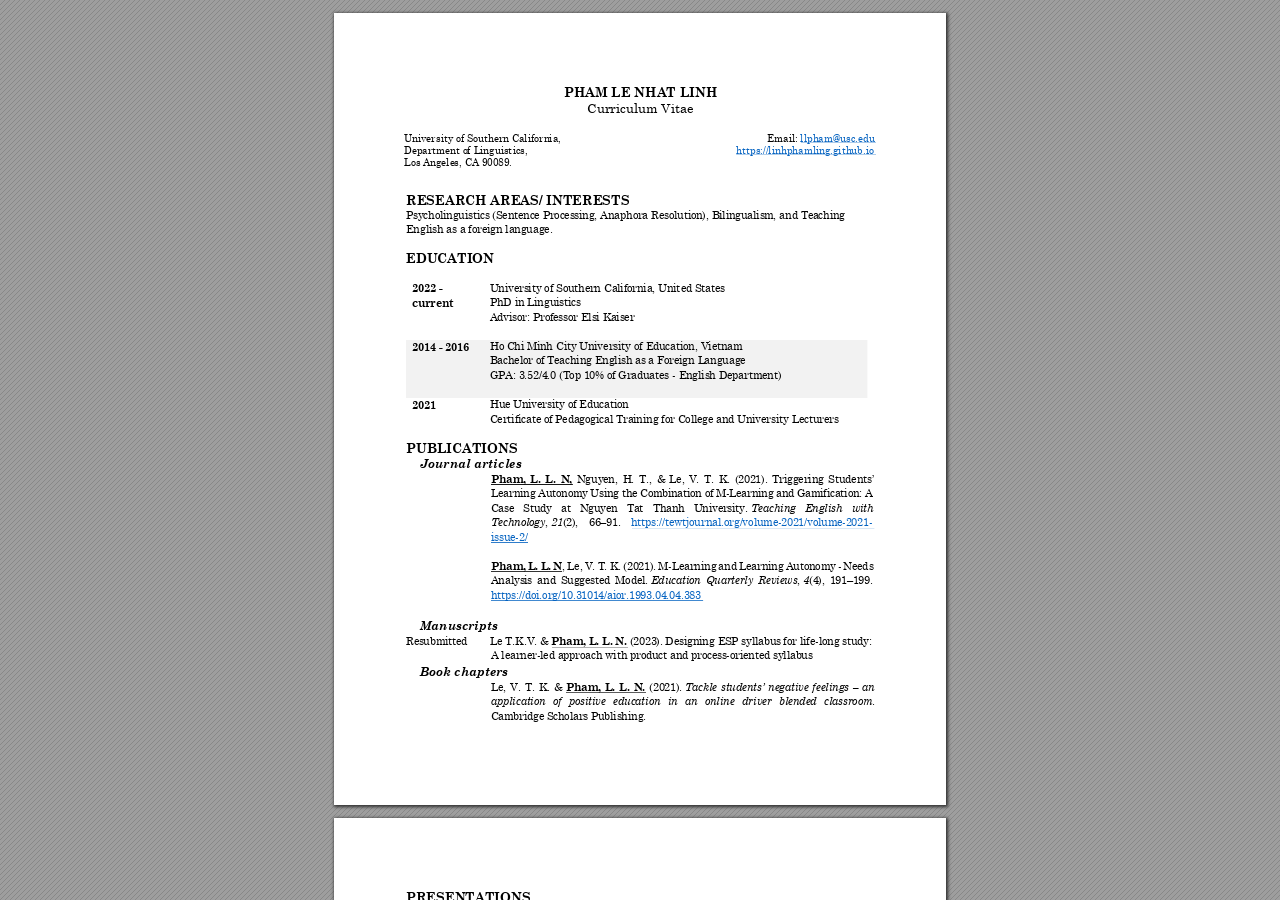
==== PHAM-LE-NHAT-LINH-CV1.html @ ff9202f0 "Add files via upload" ====
<!DOCTYPE html>
<!-- Created by pdf2htmlEX (https://github.com/pdf2htmlEX/pdf2htmlEX) -->
<html xmlns="http://www.w3.org/1999/xhtml">
<head>
<meta charset="utf-8"/>
<meta name="generator" content="pdf2htmlEX"/>
<meta http-equiv="X-UA-Compatible" content="IE=edge,chrome=1"/>
<style type="text/css">
/*! 
 * Base CSS for pdf2htmlEX
 * Copyright 2012,2013 Lu Wang <coolwanglu@gmail.com> 
 * https://github.com/pdf2htmlEX/pdf2htmlEX/blob/master/share/LICENSE
 */#sidebar{position:absolute;top:0;left:0;bottom:0;width:250px;padding:0;margin:0;overflow:auto}#page-container{position:absolute;top:0;left:0;margin:0;padding:0;border:0}@media screen{#sidebar.opened+#page-container{left:250px}#page-container{bottom:0;right:0;overflow:auto}.loading-indicator{display:none}.loading-indicator.active{display:block;position:absolute;width:64px;height:64px;top:50%;left:50%;margin-top:-32px;margin-left:-32px}.loading-indicator img{position:absolute;top:0;left:0;bottom:0;right:0}}@media print{@page{margin:0}html{margin:0}body{margin:0;-webkit-print-color-adjust:exact}#sidebar{display:none}#page-container{width:auto;height:auto;overflow:visible;background-color:transparent}.d{display:none}}.pf{position:relative;background-color:white;overflow:hidden;margin:0;border:0}.pc{position:absolute;border:0;padding:0;margin:0;top:0;left:0;width:100%;height:100%;overflow:hidden;display:block;transform-origin:0 0;-ms-transform-origin:0 0;-webkit-transform-origin:0 0}.pc.opened{display:block}.bf{position:absolute;border:0;margin:0;top:0;bottom:0;width:100%;height:100%;-ms-user-select:none;-moz-user-select:none;-webkit-user-select:none;user-select:none}.bi{position:absolute;border:0;margin:0;-ms-user-select:none;-moz-user-select:none;-webkit-user-select:none;user-select:none}@media print{.pf{margin:0;box-shadow:none;page-break-after:always;page-break-inside:avoid}@-moz-document url-prefix(){.pf{overflow:visible;border:1px solid #fff}.pc{overflow:visible}}}.c{position:absolute;border:0;padding:0;margin:0;overflow:hidden;display:block}.t{position:absolute;white-space:pre;font-size:1px;transform-origin:0 100%;-ms-transform-origin:0 100%;-webkit-transform-origin:0 100%;unicode-bidi:bidi-override;-moz-font-feature-settings:"liga" 0}.t:after{content:''}.t:before{content:'';display:inline-block}.t span{position:relative;unicode-bidi:bidi-override}._{display:inline-block;color:transparent;z-index:-1}::selection{background:rgba(127,255,255,0.4)}::-moz-selection{background:rgba(127,255,255,0.4)}.pi{display:none}.d{position:absolute;transform-origin:0 100%;-ms-transform-origin:0 100%;-webkit-transform-origin:0 100%}.it{border:0;background-color:rgba(255,255,255,0.0)}.ir:hover{cursor:pointer}</style>
<style type="text/css">
/*! 
 * Fancy styles for pdf2htmlEX
 * Copyright 2012,2013 Lu Wang <coolwanglu@gmail.com> 
 * https://github.com/pdf2htmlEX/pdf2htmlEX/blob/master/share/LICENSE
 */@keyframes fadein{from{opacity:0}to{opacity:1}}@-webkit-keyframes fadein{from{opacity:0}to{opacity:1}}@keyframes swing{0{transform:rotate(0)}10%{transform:rotate(0)}90%{transform:rotate(720deg)}100%{transform:rotate(720deg)}}@-webkit-keyframes swing{0{-webkit-transform:rotate(0)}10%{-webkit-transform:rotate(0)}90%{-webkit-transform:rotate(720deg)}100%{-webkit-transform:rotate(720deg)}}@media screen{#sidebar{background-color:#2f3236;background-image:url("[data-uri]")}#outline{font-family:Georgia,Times,"Times New Roman",serif;font-size:13px;margin:2em 1em}#outline ul{padding:0}#outline li{list-style-type:none;margin:1em 0}#outline li>ul{margin-left:1em}#outline a,#outline a:visited,#outline a:hover,#outline a:active{line-height:1.2;color:#e8e8e8;text-overflow:ellipsis;white-space:nowrap;text-decoration:none;display:block;overflow:hidden;outline:0}#outline a:hover{color:#0cf}#page-container{background-color:#9e9e9e;background-image:url("[data-uri]");-webkit-transition:left 500ms;transition:left 500ms}.pf{margin:13px auto;box-shadow:1px 1px 3px 1px #333;border-collapse:separate}.pc.opened{-webkit-animation:fadein 100ms;animation:fadein 100ms}.loading-indicator.active{-webkit-animation:swing 1.5s ease-in-out .01s infinite alternate none;animation:swing 1.5s ease-in-out .01s infinite alternate none}.checked{background:no-repeat url([data-uri])}}</style>
<style type="text/css">
.ff0{font-family:sans-serif;visibility:hidden;}
@font-face{font-family:ff1;src:url('[data-uri]')format("woff");}.ff1{font-family:ff1;line-height:0.755371;font-style:normal;font-weight:normal;visibility:visible;}
@font-face{font-family:ff2;src:url('[data-uri]')format("woff");}.ff2{font-family:ff2;line-height:0.755371;font-style:normal;font-weight:normal;visibility:visible;}
@font-face{font-family:ff3;src:url('[data-uri]')format("woff");}.ff3{font-family:ff3;line-height:0.935059;font-style:normal;font-weight:normal;visibility:visible;}
@font-face{font-family:ff4;src:url('[data-uri]')format("woff");}.ff4{font-family:ff4;line-height:0.666504;font-style:normal;font-weight:normal;visibility:visible;}
@font-face{font-family:ff5;src:url('[data-uri]')format("woff");}.ff5{font-family:ff5;line-height:0.935059;font-style:normal;font-weight:normal;visibility:visible;}
@font-face{font-family:ff6;src:url('[data-uri]')format("woff");}.ff6{font-family:ff6;line-height:0.937500;font-style:normal;font-weight:normal;visibility:visible;}
@font-face{font-family:ff7;src:url('[data-uri]')format("woff");}.ff7{font-family:ff7;line-height:0.906250;font-style:normal;font-weight:normal;visibility:visible;}
@font-face{font-family:ff8;src:url('[data-uri]')format("woff");}.ff8{font-family:ff8;line-height:0.936035;font-style:normal;font-weight:normal;visibility:visible;}
@font-face{font-family:ff9;src:url('[data-uri]')format("woff");}.ff9{font-family:ff9;line-height:0.917480;font-style:normal;font-weight:normal;visibility:visible;}
@font-face{font-family:ffa;src:url('[data-uri]')format("woff");}.ffa{font-family:ffa;line-height:0.936035;font-style:normal;font-weight:normal;visibility:visible;}
@font-face{font-family:ffb;src:url('[data-uri]')format("woff");}.ffb{font-family:ffb;line-height:0.922363;font-style:normal;font-weight:normal;visibility:visible;}
@font-face{font-family:ffc;src:url('[data-uri]')format("woff");}.ffc{font-family:ffc;line-height:0.918945;font-style:normal;font-weight:normal;visibility:visible;}
@font-face{font-family:ffd;src:url('[data-uri]')format("woff");}.ffd{font-family:ffd;line-height:0.682129;font-style:normal;font-weight:normal;visibility:visible;}
@font-face{font-family:ffe;src:url('[data-uri]')format("woff");}.ffe{font-family:ffe;line-height:0.895996;font-style:normal;font-weight:normal;visibility:visible;}
.m0{transform:matrix(0.250000,0.000000,0.000000,0.250000,0,0);-ms-transform:matrix(0.250000,0.000000,0.000000,0.250000,0,0);-webkit-transform:matrix(0.250000,0.000000,0.000000,0.250000,0,0);}
.m1{transform:none;-ms-transform:none;-webkit-transform:none;}
.v0{vertical-align:0.000000px;}
.lsc{letter-spacing:-0.278208px;}
.ls9{letter-spacing:-0.262080px;}
.lsa{letter-spacing:-0.254016px;}
.ls5a{letter-spacing:-0.236544px;}
.ls15{letter-spacing:-0.232320px;}
.lsb{letter-spacing:-0.213696px;}
.lse{letter-spacing:-0.201600px;}
.ls13{letter-spacing:-0.198528px;}
.ls16{letter-spacing:-0.194304px;}
.ls17{letter-spacing:-0.190080px;}
.ls4e{letter-spacing:-0.168960px;}
.ls11{letter-spacing:-0.164736px;}
.lsf{letter-spacing:-0.160512px;}
.ls5d{letter-spacing:-0.158976px;}
.ls36{letter-spacing:-0.156288px;}
.ls18{letter-spacing:-0.152064px;}
.ls38{letter-spacing:-0.132480px;}
.ls12{letter-spacing:-0.126720px;}
.ls34{letter-spacing:-0.122496px;}
.ls1a{letter-spacing:-0.118272px;}
.ls37{letter-spacing:-0.114048px;}
.ls5c{letter-spacing:-0.105984px;}
.ls4c{letter-spacing:-0.105600px;}
.lsd{letter-spacing:-0.104832px;}
.ls35{letter-spacing:-0.088704px;}
.ls61{letter-spacing:-0.083904px;}
.ls10{letter-spacing:-0.080256px;}
.ls5e{letter-spacing:-0.079488px;}
.ls19{letter-spacing:-0.076032px;}
.ls14{letter-spacing:-0.071808px;}
.ls4d{letter-spacing:-0.067584px;}
.ls5f{letter-spacing:-0.057408px;}
.ls60{letter-spacing:-0.052992px;}
.ls8{letter-spacing:0.000000px;}
.ls5b{letter-spacing:0.003552px;}
.ls51{letter-spacing:0.003840px;}
.ls0{letter-spacing:0.051840px;}
.ls4f{letter-spacing:0.072576px;}
.ls4a{letter-spacing:0.106368px;}
.ls7{letter-spacing:0.108864px;}
.ls1{letter-spacing:0.124416px;}
.ls2{letter-spacing:0.129600px;}
.ls57{letter-spacing:0.145152px;}
.ls29{letter-spacing:0.720000px;}
.ls28{letter-spacing:0.756480px;}
.ls1e{letter-spacing:1.622400px;}
.ls1d{letter-spacing:1.687968px;}
.ls1c{letter-spacing:1.688640px;}
.ls43{letter-spacing:1.771200px;}
.ls41{letter-spacing:1.772064px;}
.ls44{letter-spacing:1.773120px;}
.ls42{letter-spacing:1.843200px;}
.ls23{letter-spacing:2.649600px;}
.ls21{letter-spacing:2.751072px;}
.ls22{letter-spacing:2.751264px;}
.ls6{letter-spacing:3.963840px;}
.ls3f{letter-spacing:4.676160px;}
.ls3c{letter-spacing:4.748160px;}
.ls3b{letter-spacing:4.748448px;}
.ls3e{letter-spacing:4.844160px;}
.ls33{letter-spacing:5.254080px;}
.ls53{letter-spacing:5.375040px;}
.ls39{letter-spacing:6.309120px;}
.ls4{letter-spacing:6.541440px;}
.ls3{letter-spacing:6.541824px;}
.ls2e{letter-spacing:7.965120px;}
.ls2f{letter-spacing:7.966080px;}
.ls2d{letter-spacing:8.169600px;}
.ls2c{letter-spacing:11.132160px;}
.ls2b{letter-spacing:11.337600px;}
.ls26{letter-spacing:14.238528px;}
.ls24{letter-spacing:15.525024px;}
.ls25{letter-spacing:15.525120px;}
.ls30{letter-spacing:16.492608px;}
.ls1f{letter-spacing:18.652800px;}
.ls3d{letter-spacing:18.727968px;}
.ls27{letter-spacing:24.224064px;}
.ls31{letter-spacing:28.821120px;}
.ls3a{letter-spacing:29.679168px;}
.ls46{letter-spacing:55.496544px;}
.ls45{letter-spacing:56.119584px;}
.ls1b{letter-spacing:60.768960px;}
.ls32{letter-spacing:67.788480px;}
.ls5{letter-spacing:80.292480px;}
.ls49{letter-spacing:81.869472px;}
.ls4b{letter-spacing:86.699616px;}
.ls40{letter-spacing:94.893984px;}
.ls20{letter-spacing:97.416480px;}
.ls48{letter-spacing:123.049248px;}
.ls2a{letter-spacing:127.686048px;}
.ls55{letter-spacing:167.541408px;}
.ls47{letter-spacing:184.449696px;}
.ls54{letter-spacing:203.193696px;}
.ls58{letter-spacing:235.023840px;}
.ls52{letter-spacing:262.215264px;}
.ls59{letter-spacing:328.457472px;}
.ls56{letter-spacing:385.057056px;}
.ls50{letter-spacing:413.457504px;}
.sc_{text-shadow:none;}
.sc0{text-shadow:-0.015em 0 transparent,0 0.015em transparent,0.015em 0 transparent,0 -0.015em  transparent;}
@media screen and (-webkit-min-device-pixel-ratio:0){
.sc_{-webkit-text-stroke:0px transparent;}
.sc0{-webkit-text-stroke:0.015em transparent;text-shadow:none;}
}
.ws24{word-spacing:-15.007680px;}
.ws1b{word-spacing:-15.002496px;}
.ws0{word-spacing:-14.986944px;}
.ws25{word-spacing:-12.541440px;}
.ws18{word-spacing:-12.276480px;}
.ws28{word-spacing:-12.223488px;}
.ws27{word-spacing:-12.219072px;}
.ws26{word-spacing:-12.196992px;}
.ws29{word-spacing:-12.192576px;}
.ws23{word-spacing:-12.170496px;}
.ws17{word-spacing:-12.144000px;}
.ws8{word-spacing:-12.122880px;}
.ws6{word-spacing:-11.996160px;}
.wsf{word-spacing:-11.958144px;}
.ws7{word-spacing:-11.932800px;}
.ws10{word-spacing:-11.924352px;}
.wsa{word-spacing:-11.742720px;}
.wsd{word-spacing:-11.666688px;}
.ws11{word-spacing:-11.662464px;}
.ws16{word-spacing:-11.628672px;}
.wse{word-spacing:-11.624448px;}
.ws15{word-spacing:-11.620224px;}
.wsb{word-spacing:-11.616000px;}
.wsc{word-spacing:-11.590656px;}
.ws22{word-spacing:-11.586432px;}
.ws4{word-spacing:-11.582208px;}
.ws5{word-spacing:-11.577984px;}
.ws1e{word-spacing:-11.573760px;}
.ws19{word-spacing:-11.548416px;}
.ws9{word-spacing:-11.544192px;}
.ws1a{word-spacing:-11.510400px;}
.ws1{word-spacing:-11.208960px;}
.ws2{word-spacing:-11.104128px;}
.ws3{word-spacing:-11.007360px;}
.ws20{word-spacing:-10.848000px;}
.ws1f{word-spacing:-0.124416px;}
.ws12{word-spacing:0.000000px;}
.ws1c{word-spacing:0.063360px;}
.ws13{word-spacing:0.080256px;}
.ws21{word-spacing:0.084480px;}
.ws14{word-spacing:17.698560px;}
.ws1d{word-spacing:23.975424px;}
._1d{margin-left:-10.109088px;}
._2e{margin-left:-7.265568px;}
._1b{margin-left:-6.070944px;}
._8{margin-left:-3.555072px;}
._7{margin-left:-2.492160px;}
._1{margin-left:-1.080192px;}
._0{width:1.008000px;}
._e{width:2.083392px;}
._10{width:3.119712px;}
._b{width:4.266240px;}
._4{width:5.771328px;}
._3{width:6.818976px;}
._9{width:8.007264px;}
._2{width:9.136224px;}
._13{width:10.897440px;}
._a{width:12.817536px;}
._12{width:13.846368px;}
._11{width:14.854560px;}
._d{width:16.642560px;}
._c{width:17.656320px;}
._f{width:19.356096px;}
._18{width:21.922560px;}
._17{width:23.020800px;}
._5{width:24.668160px;}
._1c{width:25.962144px;}
._15{width:27.816384px;}
._6{width:29.766528px;}
._2f{width:34.101120px;}
._20{width:38.498592px;}
._14{width:42.171648px;}
._16{width:43.526976px;}
._2b{width:44.857824px;}
._2c{width:57.964608px;}
._2d{width:59.866464px;}
._19{width:73.580064px;}
._26{width:85.457472px;}
._22{width:100.903008px;}
._24{width:102.619584px;}
._28{width:130.057056px;}
._2a{width:178.422048px;}
._27{width:234.895872px;}
._29{width:243.134688px;}
._23{width:271.656672px;}
._25{width:287.856864px;}
._21{width:300.057120px;}
._1a{width:356.856864px;}
._1e{width:385.057056px;}
._1f{width:470.257248px;}
.fc1{color:rgb(5,99,193);}
.fc0{color:rgb(0,0,0);}
.fs1{font-size:40.320000px;}
.fs3{font-size:42.240000px;}
.fs2{font-size:44.160000px;}
.fs4{font-size:48.000000px;}
.fs0{font-size:51.840000px;}
.y0{bottom:-0.500000px;}
.y8{bottom:2.600000px;}
.y1c{bottom:5.080000px;}
.y19{bottom:5.120000px;}
.y14{bottom:5.200000px;}
.y7{bottom:14.120000px;}
.y1b{bottom:19.480000px;}
.y18{bottom:19.520000px;}
.y13{bottom:19.600000px;}
.y6{bottom:26.360000px;}
.y17{bottom:34.160000px;}
.y12{bottom:34.240000px;}
.y5{bottom:38.360000px;}
.y16{bottom:48.560000px;}
.y11{bottom:48.640000px;}
.yac{bottom:80.880000px;}
.y83{bottom:83.040000px;}
.y30{bottom:84.960000px;}
.yab{bottom:95.280000px;}
.y82{bottom:96.480000px;}
.y5a{bottom:98.160000px;}
.y2f{bottom:99.360000px;}
.yaa{bottom:109.920000px;}
.y59{bottom:112.800000px;}
.y81{bottom:113.280000px;}
.y2e{bottom:114.000000px;}
.ya9{bottom:124.320000px;}
.y58{bottom:127.200000px;}
.y80{bottom:127.920000px;}
.y2d{bottom:129.120000px;}
.ya8{bottom:138.960000px;}
.y57{bottom:141.840000px;}
.y7f{bottom:142.320000px;}
.y2c{bottom:145.200000px;}
.ya7{bottom:153.360000px;}
.y56{bottom:156.240000px;}
.y7e{bottom:156.960000px;}
.y2b{bottom:159.600000px;}
.ya6{bottom:168.000000px;}
.y55{bottom:170.880000px;}
.y7d{bottom:171.360000px;}
.y2a{bottom:174.720000px;}
.ya5{bottom:182.400000px;}
.y54{bottom:185.280000px;}
.y7c{bottom:185.760000px;}
.y29{bottom:191.040000px;}
.ya4{bottom:197.040000px;}
.y53{bottom:199.920000px;}
.y7b{bottom:200.400000px;}
.y28{bottom:205.920000px;}
.ya3{bottom:211.440000px;}
.y52{bottom:214.560000px;}
.y7a{bottom:215.040000px;}
.y27{bottom:220.320000px;}
.ya2{bottom:226.080000px;}
.y51{bottom:228.240000px;}
.y79{bottom:229.440000px;}
.y26{bottom:234.960000px;}
.ya1{bottom:240.480000px;}
.yc2{bottom:242.880000px;}
.y50{bottom:243.360000px;}
.y78{bottom:244.080000px;}
.y25{bottom:249.360000px;}
.ya0{bottom:255.120000px;}
.yc1{bottom:258.000000px;}
.y4f{bottom:258.480000px;}
.y24{bottom:264.000000px;}
.y9f{bottom:269.520000px;}
.y4e{bottom:272.880000px;}
.y77{bottom:273.120000px;}
.y23{bottom:278.400000px;}
.y9e{bottom:284.160000px;}
.y4d{bottom:287.520000px;}
.yc0{bottom:288.480000px;}
.y22{bottom:293.040000px;}
.y9d{bottom:297.360000px;}
.y4c{bottom:301.920000px;}
.y76{bottom:302.160000px;}
.ybf{bottom:303.600000px;}
.y21{bottom:307.440000px;}
.y9c{bottom:312.960000px;}
.y4b{bottom:316.560000px;}
.ybe{bottom:318.960000px;}
.y20{bottom:322.080000px;}
.y75{bottom:329.760000px;}
.y4a{bottom:330.960000px;}
.ybd{bottom:334.080000px;}
.y1f{bottom:337.200000px;}
.y9b{bottom:344.400000px;}
.y49{bottom:345.600000px;}
.y74{bottom:346.800000px;}
.ybc{bottom:349.200000px;}
.y1e{bottom:351.840000px;}
.y9a{bottom:358.800000px;}
.y48{bottom:360.000000px;}
.y73{bottom:361.200000px;}
.ybb{bottom:365.280000px;}
.y1d{bottom:366.960000px;}
.y99{bottom:373.440000px;}
.y47{bottom:374.640000px;}
.y72{bottom:375.840000px;}
.y1a{bottom:377.000000px;}
.yba{bottom:381.360000px;}
.y98{bottom:388.080000px;}
.y46{bottom:389.040000px;}
.y71{bottom:390.240000px;}
.yb9{bottom:396.480000px;}
.y97{bottom:402.480000px;}
.y45{bottom:403.680000px;}
.y70{bottom:404.880000px;}
.y15{bottom:406.000000px;}
.yb8{bottom:411.840000px;}
.y96{bottom:417.120000px;}
.y44{bottom:418.080000px;}
.y6f{bottom:419.280000px;}
.yb7{bottom:426.960000px;}
.y95{bottom:431.520000px;}
.y43{bottom:432.720000px;}
.y6e{bottom:433.920000px;}
.yb6{bottom:442.080000px;}
.y94{bottom:446.160000px;}
.y42{bottom:447.120000px;}
.y6d{bottom:448.320000px;}
.yb5{bottom:457.440000px;}
.y93{bottom:460.560000px;}
.y41{bottom:461.760000px;}
.y6c{bottom:462.960000px;}
.y10{bottom:464.000000px;}
.yb4{bottom:472.560000px;}
.y92{bottom:475.200000px;}
.y40{bottom:476.160000px;}
.y6b{bottom:477.360000px;}
.yb3{bottom:486.240000px;}
.y91{bottom:489.600000px;}
.y3f{bottom:490.800000px;}
.y6a{bottom:492.000000px;}
.yb2{bottom:501.360000px;}
.y90{bottom:504.240000px;}
.y3e{bottom:505.200000px;}
.y69{bottom:506.400000px;}
.yb1{bottom:516.720000px;}
.y8f{bottom:518.640000px;}
.y3d{bottom:519.840000px;}
.y68{bottom:521.040000px;}
.yf{bottom:525.840000px;}
.yb0{bottom:531.840000px;}
.y8e{bottom:533.040000px;}
.y3c{bottom:534.240000px;}
.y67{bottom:535.440000px;}
.ye{bottom:541.440000px;}
.yaf{bottom:546.960000px;}
.y8d{bottom:547.680000px;}
.y3b{bottom:548.880000px;}
.y66{bottom:550.080000px;}
.yd{bottom:556.560000px;}
.y8c{bottom:562.080000px;}
.yae{bottom:562.320000px;}
.y3a{bottom:563.280000px;}
.y65{bottom:564.480000px;}
.yc{bottom:571.680000px;}
.y8b{bottom:576.720000px;}
.yad{bottom:577.440000px;}
.y39{bottom:577.920000px;}
.y64{bottom:579.120000px;}
.yb{bottom:586.080000px;}
.y8a{bottom:591.120000px;}
.y38{bottom:592.320000px;}
.y63{bottom:593.520000px;}
.ya{bottom:599.280000px;}
.y89{bottom:605.760000px;}
.y37{bottom:606.720000px;}
.y62{bottom:608.160000px;}
.y9{bottom:614.640000px;}
.y88{bottom:620.160000px;}
.y36{bottom:621.360000px;}
.y61{bottom:622.560000px;}
.y4{bottom:625.000000px;}
.y87{bottom:634.800000px;}
.y35{bottom:635.760000px;}
.y60{bottom:637.200000px;}
.y86{bottom:649.200000px;}
.y34{bottom:650.400000px;}
.y5f{bottom:651.600000px;}
.y85{bottom:663.840000px;}
.y33{bottom:664.800000px;}
.y5e{bottom:666.240000px;}
.y3{bottom:676.080000px;}
.y84{bottom:678.240000px;}
.y32{bottom:679.440000px;}
.y5d{bottom:680.640000px;}
.y2{bottom:691.680000px;}
.y31{bottom:694.080000px;}
.y5c{bottom:695.280000px;}
.y1{bottom:707.280000px;}
.y5b{bottom:709.680000px;}
.h6{height:26.873438px;}
.h5{height:29.846250px;}
.hb{height:30.000000px;}
.ha{height:30.958125px;}
.he{height:31.288125px;}
.h8{height:31.370625px;}
.h7{height:32.688750px;}
.hc{height:32.710313px;}
.hf{height:34.453125px;}
.hd{height:35.109375px;}
.h3{height:38.221875px;}
.h2{height:38.399062px;}
.h4{height:49.000000px;}
.h9{height:59.000000px;}
.h0{height:792.000000px;}
.h1{height:792.500000px;}
.w4{width:79.000000px;}
.w2{width:242.000000px;}
.w3{width:243.000000px;}
.w5{width:383.000000px;}
.w0{width:612.000000px;}
.w1{width:612.500000px;}
.xf{left:-27.199944px;}
.x0{left:0.000000px;}
.x5{left:6.080072px;}
.x4{left:64.000000px;}
.x3{left:72.000000px;}
.xa{left:86.199936px;}
.xd{left:93.300048px;}
.x8{left:97.298320px;}
.xc{left:108.000000px;}
.x7{left:128.084560px;}
.x9{left:150.000000px;}
.xb{left:157.050048px;}
.xe{left:192.499992px;}
.x1{left:229.532976px;}
.x2{left:252.924000px;}
.x6{left:305.000000px;}
@media print{
.v0{vertical-align:0.000000pt;}
.lsc{letter-spacing:-0.370944pt;}
.ls9{letter-spacing:-0.349440pt;}
.lsa{letter-spacing:-0.338688pt;}
.ls5a{letter-spacing:-0.315392pt;}
.ls15{letter-spacing:-0.309760pt;}
.lsb{letter-spacing:-0.284928pt;}
.lse{letter-spacing:-0.268800pt;}
.ls13{letter-spacing:-0.264704pt;}
.ls16{letter-spacing:-0.259072pt;}
.ls17{letter-spacing:-0.253440pt;}
.ls4e{letter-spacing:-0.225280pt;}
.ls11{letter-spacing:-0.219648pt;}
.lsf{letter-spacing:-0.214016pt;}
.ls5d{letter-spacing:-0.211968pt;}
.ls36{letter-spacing:-0.208384pt;}
.ls18{letter-spacing:-0.202752pt;}
.ls38{letter-spacing:-0.176640pt;}
.ls12{letter-spacing:-0.168960pt;}
.ls34{letter-spacing:-0.163328pt;}
.ls1a{letter-spacing:-0.157696pt;}
.ls37{letter-spacing:-0.152064pt;}
.ls5c{letter-spacing:-0.141312pt;}
.ls4c{letter-spacing:-0.140800pt;}
.lsd{letter-spacing:-0.139776pt;}
.ls35{letter-spacing:-0.118272pt;}
.ls61{letter-spacing:-0.111872pt;}
.ls10{letter-spacing:-0.107008pt;}
.ls5e{letter-spacing:-0.105984pt;}
.ls19{letter-spacing:-0.101376pt;}
.ls14{letter-spacing:-0.095744pt;}
.ls4d{letter-spacing:-0.090112pt;}
.ls5f{letter-spacing:-0.076544pt;}
.ls60{letter-spacing:-0.070656pt;}
.ls8{letter-spacing:0.000000pt;}
.ls5b{letter-spacing:0.004736pt;}
.ls51{letter-spacing:0.005120pt;}
.ls0{letter-spacing:0.069120pt;}
.ls4f{letter-spacing:0.096768pt;}
.ls4a{letter-spacing:0.141824pt;}
.ls7{letter-spacing:0.145152pt;}
.ls1{letter-spacing:0.165888pt;}
.ls2{letter-spacing:0.172800pt;}
.ls57{letter-spacing:0.193536pt;}
.ls29{letter-spacing:0.960000pt;}
.ls28{letter-spacing:1.008640pt;}
.ls1e{letter-spacing:2.163200pt;}
.ls1d{letter-spacing:2.250624pt;}
.ls1c{letter-spacing:2.251520pt;}
.ls43{letter-spacing:2.361600pt;}
.ls41{letter-spacing:2.362752pt;}
.ls44{letter-spacing:2.364160pt;}
.ls42{letter-spacing:2.457600pt;}
.ls23{letter-spacing:3.532800pt;}
.ls21{letter-spacing:3.668096pt;}
.ls22{letter-spacing:3.668352pt;}
.ls6{letter-spacing:5.285120pt;}
.ls3f{letter-spacing:6.234880pt;}
.ls3c{letter-spacing:6.330880pt;}
.ls3b{letter-spacing:6.331264pt;}
.ls3e{letter-spacing:6.458880pt;}
.ls33{letter-spacing:7.005440pt;}
.ls53{letter-spacing:7.166720pt;}
.ls39{letter-spacing:8.412160pt;}
.ls4{letter-spacing:8.721920pt;}
.ls3{letter-spacing:8.722432pt;}
.ls2e{letter-spacing:10.620160pt;}
.ls2f{letter-spacing:10.621440pt;}
.ls2d{letter-spacing:10.892800pt;}
.ls2c{letter-spacing:14.842880pt;}
.ls2b{letter-spacing:15.116800pt;}
.ls26{letter-spacing:18.984704pt;}
.ls24{letter-spacing:20.700032pt;}
.ls25{letter-spacing:20.700160pt;}
.ls30{letter-spacing:21.990144pt;}
.ls1f{letter-spacing:24.870400pt;}
.ls3d{letter-spacing:24.970624pt;}
.ls27{letter-spacing:32.298752pt;}
.ls31{letter-spacing:38.428160pt;}
.ls3a{letter-spacing:39.572224pt;}
.ls46{letter-spacing:73.995392pt;}
.ls45{letter-spacing:74.826112pt;}
.ls1b{letter-spacing:81.025280pt;}
.ls32{letter-spacing:90.384640pt;}
.ls5{letter-spacing:107.056640pt;}
.ls49{letter-spacing:109.159296pt;}
.ls4b{letter-spacing:115.599488pt;}
.ls40{letter-spacing:126.525312pt;}
.ls20{letter-spacing:129.888640pt;}
.ls48{letter-spacing:164.065664pt;}
.ls2a{letter-spacing:170.248064pt;}
.ls55{letter-spacing:223.388544pt;}
.ls47{letter-spacing:245.932928pt;}
.ls54{letter-spacing:270.924928pt;}
.ls58{letter-spacing:313.365120pt;}
.ls52{letter-spacing:349.620352pt;}
.ls59{letter-spacing:437.943296pt;}
.ls56{letter-spacing:513.409408pt;}
.ls50{letter-spacing:551.276672pt;}
.ws24{word-spacing:-20.010240pt;}
.ws1b{word-spacing:-20.003328pt;}
.ws0{word-spacing:-19.982592pt;}
.ws25{word-spacing:-16.721920pt;}
.ws18{word-spacing:-16.368640pt;}
.ws28{word-spacing:-16.297984pt;}
.ws27{word-spacing:-16.292096pt;}
.ws26{word-spacing:-16.262656pt;}
.ws29{word-spacing:-16.256768pt;}
.ws23{word-spacing:-16.227328pt;}
.ws17{word-spacing:-16.192000pt;}
.ws8{word-spacing:-16.163840pt;}
.ws6{word-spacing:-15.994880pt;}
.wsf{word-spacing:-15.944192pt;}
.ws7{word-spacing:-15.910400pt;}
.ws10{word-spacing:-15.899136pt;}
.wsa{word-spacing:-15.656960pt;}
.wsd{word-spacing:-15.555584pt;}
.ws11{word-spacing:-15.549952pt;}
.ws16{word-spacing:-15.504896pt;}
.wse{word-spacing:-15.499264pt;}
.ws15{word-spacing:-15.493632pt;}
.wsb{word-spacing:-15.488000pt;}
.wsc{word-spacing:-15.454208pt;}
.ws22{word-spacing:-15.448576pt;}
.ws4{word-spacing:-15.442944pt;}
.ws5{word-spacing:-15.437312pt;}
.ws1e{word-spacing:-15.431680pt;}
.ws19{word-spacing:-15.397888pt;}
.ws9{word-spacing:-15.392256pt;}
.ws1a{word-spacing:-15.347200pt;}
.ws1{word-spacing:-14.945280pt;}
.ws2{word-spacing:-14.805504pt;}
.ws3{word-spacing:-14.676480pt;}
.ws20{word-spacing:-14.464000pt;}
.ws1f{word-spacing:-0.165888pt;}
.ws12{word-spacing:0.000000pt;}
.ws1c{word-spacing:0.084480pt;}
.ws13{word-spacing:0.107008pt;}
.ws21{word-spacing:0.112640pt;}
.ws14{word-spacing:23.598080pt;}
.ws1d{word-spacing:31.967232pt;}
._1d{margin-left:-13.478784pt;}
._2e{margin-left:-9.687424pt;}
._1b{margin-left:-8.094592pt;}
._8{margin-left:-4.740096pt;}
._7{margin-left:-3.322880pt;}
._1{margin-left:-1.440256pt;}
._0{width:1.344000pt;}
._e{width:2.777856pt;}
._10{width:4.159616pt;}
._b{width:5.688320pt;}
._4{width:7.695104pt;}
._3{width:9.091968pt;}
._9{width:10.676352pt;}
._2{width:12.181632pt;}
._13{width:14.529920pt;}
._a{width:17.090048pt;}
._12{width:18.461824pt;}
._11{width:19.806080pt;}
._d{width:22.190080pt;}
._c{width:23.541760pt;}
._f{width:25.808128pt;}
._18{width:29.230080pt;}
._17{width:30.694400pt;}
._5{width:32.890880pt;}
._1c{width:34.616192pt;}
._15{width:37.088512pt;}
._6{width:39.688704pt;}
._2f{width:45.468160pt;}
._20{width:51.331456pt;}
._14{width:56.228864pt;}
._16{width:58.035968pt;}
._2b{width:59.810432pt;}
._2c{width:77.286144pt;}
._2d{width:79.821952pt;}
._19{width:98.106752pt;}
._26{width:113.943296pt;}
._22{width:134.537344pt;}
._24{width:136.826112pt;}
._28{width:173.409408pt;}
._2a{width:237.896064pt;}
._27{width:313.194496pt;}
._29{width:324.179584pt;}
._23{width:362.208896pt;}
._25{width:383.809152pt;}
._21{width:400.076160pt;}
._1a{width:475.809152pt;}
._1e{width:513.409408pt;}
._1f{width:627.009664pt;}
.fs1{font-size:53.760000pt;}
.fs3{font-size:56.320000pt;}
.fs2{font-size:58.880000pt;}
.fs4{font-size:64.000000pt;}
.fs0{font-size:69.120000pt;}
.y0{bottom:-0.666667pt;}
.y8{bottom:3.466667pt;}
.y1c{bottom:6.773333pt;}
.y19{bottom:6.826667pt;}
.y14{bottom:6.933333pt;}
.y7{bottom:18.826667pt;}
.y1b{bottom:25.973333pt;}
.y18{bottom:26.026667pt;}
.y13{bottom:26.133333pt;}
.y6{bottom:35.146667pt;}
.y17{bottom:45.546667pt;}
.y12{bottom:45.653333pt;}
.y5{bottom:51.146667pt;}
.y16{bottom:64.746667pt;}
.y11{bottom:64.853333pt;}
.yac{bottom:107.840000pt;}
.y83{bottom:110.720000pt;}
.y30{bottom:113.280000pt;}
.yab{bottom:127.040000pt;}
.y82{bottom:128.640000pt;}
.y5a{bottom:130.880000pt;}
.y2f{bottom:132.480000pt;}
.yaa{bottom:146.560000pt;}
.y59{bottom:150.400000pt;}
.y81{bottom:151.040000pt;}
.y2e{bottom:152.000000pt;}
.ya9{bottom:165.760000pt;}
.y58{bottom:169.600000pt;}
.y80{bottom:170.560000pt;}
.y2d{bottom:172.160000pt;}
.ya8{bottom:185.280000pt;}
.y57{bottom:189.120000pt;}
.y7f{bottom:189.760000pt;}
.y2c{bottom:193.600000pt;}
.ya7{bottom:204.480000pt;}
.y56{bottom:208.320000pt;}
.y7e{bottom:209.280000pt;}
.y2b{bottom:212.800000pt;}
.ya6{bottom:224.000000pt;}
.y55{bottom:227.840000pt;}
.y7d{bottom:228.480000pt;}
.y2a{bottom:232.960000pt;}
.ya5{bottom:243.200000pt;}
.y54{bottom:247.040000pt;}
.y7c{bottom:247.680000pt;}
.y29{bottom:254.720000pt;}
.ya4{bottom:262.720000pt;}
.y53{bottom:266.560000pt;}
.y7b{bottom:267.200000pt;}
.y28{bottom:274.560000pt;}
.ya3{bottom:281.920000pt;}
.y52{bottom:286.080000pt;}
.y7a{bottom:286.720000pt;}
.y27{bottom:293.760000pt;}
.ya2{bottom:301.440000pt;}
.y51{bottom:304.320000pt;}
.y79{bottom:305.920000pt;}
.y26{bottom:313.280000pt;}
.ya1{bottom:320.640000pt;}
.yc2{bottom:323.840000pt;}
.y50{bottom:324.480000pt;}
.y78{bottom:325.440000pt;}
.y25{bottom:332.480000pt;}
.ya0{bottom:340.160000pt;}
.yc1{bottom:344.000000pt;}
.y4f{bottom:344.640000pt;}
.y24{bottom:352.000000pt;}
.y9f{bottom:359.360000pt;}
.y4e{bottom:363.840000pt;}
.y77{bottom:364.160000pt;}
.y23{bottom:371.200000pt;}
.y9e{bottom:378.880000pt;}
.y4d{bottom:383.360000pt;}
.yc0{bottom:384.640000pt;}
.y22{bottom:390.720000pt;}
.y9d{bottom:396.480000pt;}
.y4c{bottom:402.560000pt;}
.y76{bottom:402.880000pt;}
.ybf{bottom:404.800000pt;}
.y21{bottom:409.920000pt;}
.y9c{bottom:417.280000pt;}
.y4b{bottom:422.080000pt;}
.ybe{bottom:425.280000pt;}
.y20{bottom:429.440000pt;}
.y75{bottom:439.680000pt;}
.y4a{bottom:441.280000pt;}
.ybd{bottom:445.440000pt;}
.y1f{bottom:449.600000pt;}
.y9b{bottom:459.200000pt;}
.y49{bottom:460.800000pt;}
.y74{bottom:462.400000pt;}
.ybc{bottom:465.600000pt;}
.y1e{bottom:469.120000pt;}
.y9a{bottom:478.400000pt;}
.y48{bottom:480.000000pt;}
.y73{bottom:481.600000pt;}
.ybb{bottom:487.040000pt;}
.y1d{bottom:489.280000pt;}
.y99{bottom:497.920000pt;}
.y47{bottom:499.520000pt;}
.y72{bottom:501.120000pt;}
.y1a{bottom:502.666667pt;}
.yba{bottom:508.480000pt;}
.y98{bottom:517.440000pt;}
.y46{bottom:518.720000pt;}
.y71{bottom:520.320000pt;}
.yb9{bottom:528.640000pt;}
.y97{bottom:536.640000pt;}
.y45{bottom:538.240000pt;}
.y70{bottom:539.840000pt;}
.y15{bottom:541.333333pt;}
.yb8{bottom:549.120000pt;}
.y96{bottom:556.160000pt;}
.y44{bottom:557.440000pt;}
.y6f{bottom:559.040000pt;}
.yb7{bottom:569.280000pt;}
.y95{bottom:575.360000pt;}
.y43{bottom:576.960000pt;}
.y6e{bottom:578.560000pt;}
.yb6{bottom:589.440000pt;}
.y94{bottom:594.880000pt;}
.y42{bottom:596.160000pt;}
.y6d{bottom:597.760000pt;}
.yb5{bottom:609.920000pt;}
.y93{bottom:614.080000pt;}
.y41{bottom:615.680000pt;}
.y6c{bottom:617.280000pt;}
.y10{bottom:618.666667pt;}
.yb4{bottom:630.080000pt;}
.y92{bottom:633.600000pt;}
.y40{bottom:634.880000pt;}
.y6b{bottom:636.480000pt;}
.yb3{bottom:648.320000pt;}
.y91{bottom:652.800000pt;}
.y3f{bottom:654.400000pt;}
.y6a{bottom:656.000000pt;}
.yb2{bottom:668.480000pt;}
.y90{bottom:672.320000pt;}
.y3e{bottom:673.600000pt;}
.y69{bottom:675.200000pt;}
.yb1{bottom:688.960000pt;}
.y8f{bottom:691.520000pt;}
.y3d{bottom:693.120000pt;}
.y68{bottom:694.720000pt;}
.yf{bottom:701.120000pt;}
.yb0{bottom:709.120000pt;}
.y8e{bottom:710.720000pt;}
.y3c{bottom:712.320000pt;}
.y67{bottom:713.920000pt;}
.ye{bottom:721.920000pt;}
.yaf{bottom:729.280000pt;}
.y8d{bottom:730.240000pt;}
.y3b{bottom:731.840000pt;}
.y66{bottom:733.440000pt;}
.yd{bottom:742.080000pt;}
.y8c{bottom:749.440000pt;}
.yae{bottom:749.760000pt;}
.y3a{bottom:751.040000pt;}
.y65{bottom:752.640000pt;}
.yc{bottom:762.240000pt;}
.y8b{bottom:768.960000pt;}
.yad{bottom:769.920000pt;}
.y39{bottom:770.560000pt;}
.y64{bottom:772.160000pt;}
.yb{bottom:781.440000pt;}
.y8a{bottom:788.160000pt;}
.y38{bottom:789.760000pt;}
.y63{bottom:791.360000pt;}
.ya{bottom:799.040000pt;}
.y89{bottom:807.680000pt;}
.y37{bottom:808.960000pt;}
.y62{bottom:810.880000pt;}
.y9{bottom:819.520000pt;}
.y88{bottom:826.880000pt;}
.y36{bottom:828.480000pt;}
.y61{bottom:830.080000pt;}
.y4{bottom:833.333333pt;}
.y87{bottom:846.400000pt;}
.y35{bottom:847.680000pt;}
.y60{bottom:849.600000pt;}
.y86{bottom:865.600000pt;}
.y34{bottom:867.200000pt;}
.y5f{bottom:868.800000pt;}
.y85{bottom:885.120000pt;}
.y33{bottom:886.400000pt;}
.y5e{bottom:888.320000pt;}
.y3{bottom:901.440000pt;}
.y84{bottom:904.320000pt;}
.y32{bottom:905.920000pt;}
.y5d{bottom:907.520000pt;}
.y2{bottom:922.240000pt;}
.y31{bottom:925.440000pt;}
.y5c{bottom:927.040000pt;}
.y1{bottom:943.040000pt;}
.y5b{bottom:946.240000pt;}
.h6{height:35.831250pt;}
.h5{height:39.795000pt;}
.hb{height:40.000000pt;}
.ha{height:41.277500pt;}
.he{height:41.717500pt;}
.h8{height:41.827500pt;}
.h7{height:43.585000pt;}
.hc{height:43.613750pt;}
.hf{height:45.937500pt;}
.hd{height:46.812500pt;}
.h3{height:50.962500pt;}
.h2{height:51.198750pt;}
.h4{height:65.333333pt;}
.h9{height:78.666667pt;}
.h0{height:1056.000000pt;}
.h1{height:1056.666667pt;}
.w4{width:105.333333pt;}
.w2{width:322.666667pt;}
.w3{width:324.000000pt;}
.w5{width:510.666667pt;}
.w0{width:816.000000pt;}
.w1{width:816.666667pt;}
.xf{left:-36.266592pt;}
.x0{left:0.000000pt;}
.x5{left:8.106763pt;}
.x4{left:85.333333pt;}
.x3{left:96.000000pt;}
.xa{left:114.933248pt;}
.xd{left:124.400064pt;}
.x8{left:129.731093pt;}
.xc{left:144.000000pt;}
.x7{left:170.779413pt;}
.x9{left:200.000000pt;}
.xb{left:209.400064pt;}
.xe{left:256.666656pt;}
.x1{left:306.043968pt;}
.x2{left:337.232000pt;}
.x6{left:406.666667pt;}
}
</style>
<script>
/*
 Copyright 2012 Mozilla Foundation 
 Copyright 2013 Lu Wang <coolwanglu@gmail.com>
 Apachine License Version 2.0 
*/
(function(){function b(a,b,e,f){var c=(a.className||"").split(/\s+/g);""===c[0]&&c.shift();var d=c.indexOf(b);0>d&&e&&c.push(b);0<=d&&f&&c.splice(d,1);a.className=c.join(" ");return 0<=d}if(!("classList"in document.createElement("div"))){var e={add:function(a){b(this.element,a,!0,!1)},contains:function(a){return b(this.element,a,!1,!1)},remove:function(a){b(this.element,a,!1,!0)},toggle:function(a){b(this.element,a,!0,!0)}};Object.defineProperty(HTMLElement.prototype,"classList",{get:function(){if(this._classList)return this._classList;
var a=Object.create(e,{element:{value:this,writable:!1,enumerable:!0}});Object.defineProperty(this,"_classList",{value:a,writable:!1,enumerable:!1});return a},enumerable:!0})}})();
</script>
<script>
(function(){/*
 pdf2htmlEX.js: Core UI functions for pdf2htmlEX 
 Copyright 2012,2013 Lu Wang <coolwanglu@gmail.com> and other contributors 
 https://github.com/pdf2htmlEX/pdf2htmlEX/blob/master/share/LICENSE 
*/
var pdf2htmlEX=window.pdf2htmlEX=window.pdf2htmlEX||{},CSS_CLASS_NAMES={page_frame:"pf",page_content_box:"pc",page_data:"pi",background_image:"bi",link:"l",input_radio:"ir",__dummy__:"no comma"},DEFAULT_CONFIG={container_id:"page-container",sidebar_id:"sidebar",outline_id:"outline",loading_indicator_cls:"loading-indicator",preload_pages:3,render_timeout:100,scale_step:0.9,key_handler:!0,hashchange_handler:!0,view_history_handler:!0,__dummy__:"no comma"},EPS=1E-6;
function invert(a){var b=a[0]*a[3]-a[1]*a[2];return[a[3]/b,-a[1]/b,-a[2]/b,a[0]/b,(a[2]*a[5]-a[3]*a[4])/b,(a[1]*a[4]-a[0]*a[5])/b]}function transform(a,b){return[a[0]*b[0]+a[2]*b[1]+a[4],a[1]*b[0]+a[3]*b[1]+a[5]]}function get_page_number(a){return parseInt(a.getAttribute("data-page-no"),16)}function disable_dragstart(a){for(var b=0,c=a.length;b<c;++b)a[b].addEventListener("dragstart",function(){return!1},!1)}
function clone_and_extend_objs(a){for(var b={},c=0,e=arguments.length;c<e;++c){var h=arguments[c],d;for(d in h)h.hasOwnProperty(d)&&(b[d]=h[d])}return b}
function Page(a){if(a){this.shown=this.loaded=!1;this.page=a;this.num=get_page_number(a);this.original_height=a.clientHeight;this.original_width=a.clientWidth;var b=a.getElementsByClassName(CSS_CLASS_NAMES.page_content_box)[0];b&&(this.content_box=b,this.original_scale=this.cur_scale=this.original_height/b.clientHeight,this.page_data=JSON.parse(a.getElementsByClassName(CSS_CLASS_NAMES.page_data)[0].getAttribute("data-data")),this.ctm=this.page_data.ctm,this.ictm=invert(this.ctm),this.loaded=!0)}}
Page.prototype={hide:function(){this.loaded&&this.shown&&(this.content_box.classList.remove("opened"),this.shown=!1)},show:function(){this.loaded&&!this.shown&&(this.content_box.classList.add("opened"),this.shown=!0)},rescale:function(a){this.cur_scale=0===a?this.original_scale:a;this.loaded&&(a=this.content_box.style,a.msTransform=a.webkitTransform=a.transform="scale("+this.cur_scale.toFixed(3)+")");a=this.page.style;a.height=this.original_height*this.cur_scale+"px";a.width=this.original_width*this.cur_scale+
"px"},view_position:function(){var a=this.page,b=a.parentNode;return[b.scrollLeft-a.offsetLeft-a.clientLeft,b.scrollTop-a.offsetTop-a.clientTop]},height:function(){return this.page.clientHeight},width:function(){return this.page.clientWidth}};function Viewer(a){this.config=clone_and_extend_objs(DEFAULT_CONFIG,0<arguments.length?a:{});this.pages_loading=[];this.init_before_loading_content();var b=this;document.addEventListener("DOMContentLoaded",function(){b.init_after_loading_content()},!1)}
Viewer.prototype={scale:1,cur_page_idx:0,first_page_idx:0,init_before_loading_content:function(){this.pre_hide_pages()},initialize_radio_button:function(){for(var a=document.getElementsByClassName(CSS_CLASS_NAMES.input_radio),b=0;b<a.length;b++)a[b].addEventListener("click",function(){this.classList.toggle("checked")})},init_after_loading_content:function(){this.sidebar=document.getElementById(this.config.sidebar_id);this.outline=document.getElementById(this.config.outline_id);this.container=document.getElementById(this.config.container_id);
this.loading_indicator=document.getElementsByClassName(this.config.loading_indicator_cls)[0];for(var a=!0,b=this.outline.childNodes,c=0,e=b.length;c<e;++c)if("ul"===b[c].nodeName.toLowerCase()){a=!1;break}a||this.sidebar.classList.add("opened");this.find_pages();if(0!=this.pages.length){disable_dragstart(document.getElementsByClassName(CSS_CLASS_NAMES.background_image));this.config.key_handler&&this.register_key_handler();var h=this;this.config.hashchange_handler&&window.addEventListener("hashchange",
function(a){h.navigate_to_dest(document.location.hash.substring(1))},!1);this.config.view_history_handler&&window.addEventListener("popstate",function(a){a.state&&h.navigate_to_dest(a.state)},!1);this.container.addEventListener("scroll",function(){h.update_page_idx();h.schedule_render(!0)},!1);[this.container,this.outline].forEach(function(a){a.addEventListener("click",h.link_handler.bind(h),!1)});this.initialize_radio_button();this.render()}},find_pages:function(){for(var a=[],b={},c=this.container.childNodes,
e=0,h=c.length;e<h;++e){var d=c[e];d.nodeType===Node.ELEMENT_NODE&&d.classList.contains(CSS_CLASS_NAMES.page_frame)&&(d=new Page(d),a.push(d),b[d.num]=a.length-1)}this.pages=a;this.page_map=b},load_page:function(a,b,c){var e=this.pages;if(!(a>=e.length||(e=e[a],e.loaded||this.pages_loading[a]))){var e=e.page,h=e.getAttribute("data-page-url");if(h){this.pages_loading[a]=!0;var d=e.getElementsByClassName(this.config.loading_indicator_cls)[0];"undefined"===typeof d&&(d=this.loading_indicator.cloneNode(!0),
d.classList.add("active"),e.appendChild(d));var f=this,g=new XMLHttpRequest;g.open("GET",h,!0);g.onload=function(){if(200===g.status||0===g.status){var b=document.createElement("div");b.innerHTML=g.responseText;for(var d=null,b=b.childNodes,e=0,h=b.length;e<h;++e){var p=b[e];if(p.nodeType===Node.ELEMENT_NODE&&p.classList.contains(CSS_CLASS_NAMES.page_frame)){d=p;break}}b=f.pages[a];f.container.replaceChild(d,b.page);b=new Page(d);f.pages[a]=b;b.hide();b.rescale(f.scale);disable_dragstart(d.getElementsByClassName(CSS_CLASS_NAMES.background_image));
f.schedule_render(!1);c&&c(b)}delete f.pages_loading[a]};g.send(null)}void 0===b&&(b=this.config.preload_pages);0<--b&&(f=this,setTimeout(function(){f.load_page(a+1,b)},0))}},pre_hide_pages:function(){var a="@media screen{."+CSS_CLASS_NAMES.page_content_box+"{display:none;}}",b=document.createElement("style");b.styleSheet?b.styleSheet.cssText=a:b.appendChild(document.createTextNode(a));document.head.appendChild(b)},render:function(){for(var a=this.container,b=a.scrollTop,c=a.clientHeight,a=b-c,b=
b+c+c,c=this.pages,e=0,h=c.length;e<h;++e){var d=c[e],f=d.page,g=f.offsetTop+f.clientTop,f=g+f.clientHeight;g<=b&&f>=a?d.loaded?d.show():this.load_page(e):d.hide()}},update_page_idx:function(){var a=this.pages,b=a.length;if(!(2>b)){for(var c=this.container,e=c.scrollTop,c=e+c.clientHeight,h=-1,d=b,f=d-h;1<f;){var g=h+Math.floor(f/2),f=a[g].page;f.offsetTop+f.clientTop+f.clientHeight>=e?d=g:h=g;f=d-h}this.first_page_idx=d;for(var g=h=this.cur_page_idx,k=0;d<b;++d){var f=a[d].page,l=f.offsetTop+f.clientTop,
f=f.clientHeight;if(l>c)break;f=(Math.min(c,l+f)-Math.max(e,l))/f;if(d===h&&Math.abs(f-1)<=EPS){g=h;break}f>k&&(k=f,g=d)}this.cur_page_idx=g}},schedule_render:function(a){if(void 0!==this.render_timer){if(!a)return;clearTimeout(this.render_timer)}var b=this;this.render_timer=setTimeout(function(){delete b.render_timer;b.render()},this.config.render_timeout)},register_key_handler:function(){var a=this;window.addEventListener("DOMMouseScroll",function(b){if(b.ctrlKey){b.preventDefault();var c=a.container,
e=c.getBoundingClientRect(),c=[b.clientX-e.left-c.clientLeft,b.clientY-e.top-c.clientTop];a.rescale(Math.pow(a.config.scale_step,b.detail),!0,c)}},!1);window.addEventListener("keydown",function(b){var c=!1,e=b.ctrlKey||b.metaKey,h=b.altKey;switch(b.keyCode){case 61:case 107:case 187:e&&(a.rescale(1/a.config.scale_step,!0),c=!0);break;case 173:case 109:case 189:e&&(a.rescale(a.config.scale_step,!0),c=!0);break;case 48:e&&(a.rescale(0,!1),c=!0);break;case 33:h?a.scroll_to(a.cur_page_idx-1):a.container.scrollTop-=
a.container.clientHeight;c=!0;break;case 34:h?a.scroll_to(a.cur_page_idx+1):a.container.scrollTop+=a.container.clientHeight;c=!0;break;case 35:a.container.scrollTop=a.container.scrollHeight;c=!0;break;case 36:a.container.scrollTop=0,c=!0}c&&b.preventDefault()},!1)},rescale:function(a,b,c){var e=this.scale;this.scale=a=0===a?1:b?e*a:a;c||(c=[0,0]);b=this.container;c[0]+=b.scrollLeft;c[1]+=b.scrollTop;for(var h=this.pages,d=h.length,f=this.first_page_idx;f<d;++f){var g=h[f].page;if(g.offsetTop+g.clientTop>=
c[1])break}g=f-1;0>g&&(g=0);var g=h[g].page,k=g.clientWidth,f=g.clientHeight,l=g.offsetLeft+g.clientLeft,m=c[0]-l;0>m?m=0:m>k&&(m=k);k=g.offsetTop+g.clientTop;c=c[1]-k;0>c?c=0:c>f&&(c=f);for(f=0;f<d;++f)h[f].rescale(a);b.scrollLeft+=m/e*a+g.offsetLeft+g.clientLeft-m-l;b.scrollTop+=c/e*a+g.offsetTop+g.clientTop-c-k;this.schedule_render(!0)},fit_width:function(){var a=this.cur_page_idx;this.rescale(this.container.clientWidth/this.pages[a].width(),!0);this.scroll_to(a)},fit_height:function(){var a=this.cur_page_idx;
this.rescale(this.container.clientHeight/this.pages[a].height(),!0);this.scroll_to(a)},get_containing_page:function(a){for(;a;){if(a.nodeType===Node.ELEMENT_NODE&&a.classList.contains(CSS_CLASS_NAMES.page_frame)){a=get_page_number(a);var b=this.page_map;return a in b?this.pages[b[a]]:null}a=a.parentNode}return null},link_handler:function(a){var b=a.target,c=b.getAttribute("data-dest-detail");if(c){if(this.config.view_history_handler)try{var e=this.get_current_view_hash();window.history.replaceState(e,
"","#"+e);window.history.pushState(c,"","#"+c)}catch(h){}this.navigate_to_dest(c,this.get_containing_page(b));a.preventDefault()}},navigate_to_dest:function(a,b){try{var c=JSON.parse(a)}catch(e){return}if(c instanceof Array){var h=c[0],d=this.page_map;if(h in d){for(var f=d[h],h=this.pages[f],d=2,g=c.length;d<g;++d){var k=c[d];if(null!==k&&"number"!==typeof k)return}for(;6>c.length;)c.push(null);var g=b||this.pages[this.cur_page_idx],d=g.view_position(),d=transform(g.ictm,[d[0],g.height()-d[1]]),
g=this.scale,l=[0,0],m=!0,k=!1,n=this.scale;switch(c[1]){case "XYZ":l=[null===c[2]?d[0]:c[2]*n,null===c[3]?d[1]:c[3]*n];g=c[4];if(null===g||0===g)g=this.scale;k=!0;break;case "Fit":case "FitB":l=[0,0];k=!0;break;case "FitH":case "FitBH":l=[0,null===c[2]?d[1]:c[2]*n];k=!0;break;case "FitV":case "FitBV":l=[null===c[2]?d[0]:c[2]*n,0];k=!0;break;case "FitR":l=[c[2]*n,c[5]*n],m=!1,k=!0}if(k){this.rescale(g,!1);var p=this,c=function(a){l=transform(a.ctm,l);m&&(l[1]=a.height()-l[1]);p.scroll_to(f,l)};h.loaded?
c(h):(this.load_page(f,void 0,c),this.scroll_to(f))}}}},scroll_to:function(a,b){var c=this.pages;if(!(0>a||a>=c.length)){c=c[a].view_position();void 0===b&&(b=[0,0]);var e=this.container;e.scrollLeft+=b[0]-c[0];e.scrollTop+=b[1]-c[1]}},get_current_view_hash:function(){var a=[],b=this.pages[this.cur_page_idx];a.push(b.num);a.push("XYZ");var c=b.view_position(),c=transform(b.ictm,[c[0],b.height()-c[1]]);a.push(c[0]/this.scale);a.push(c[1]/this.scale);a.push(this.scale);return JSON.stringify(a)}};
pdf2htmlEX.Viewer=Viewer;})();
</script>
<script>
try{
pdf2htmlEX.defaultViewer = new pdf2htmlEX.Viewer({});
}catch(e){}
</script>
<title></title>
</head>
<body>
<div id="sidebar">
<div id="outline">
</div>
</div>
<div id="page-container">
<div id="pf1" class="pf w0 h0" data-page-no="1"><div class="pc pc1 w0 h0"><img class="bi x0 y0 w1 h1" alt="" src="[data-uri]"/><div class="t m0 x1 h2 y1 ff1 fs0 fc0 sc0 ls7 ws0">PHAM<span class="ls0 ws12"> <span class="ls1">LE NHAT LINH<span class="ls8"> </span></span></span></div><div class="t m0 x2 h3 y2 ff2 fs0 fc0 sc0 ls1 ws12">Curriculum Vitae<span class="ls8"> </span></div><div class="t m0 x3 h3 y3 ff2 fs0 fc0 sc0 ls8 ws12"> </div><div class="c x4 y4 w2 h4"><div class="t m0 x5 h5 y5 ff3 fs1 fc0 sc0 ls9 ws12">Universit<span class="_ _0"></span>y of Sout<span class="_ _0"></span>hern Cali<span class="_ _0"></span>fornia<span class="ls8">, </span></div><div class="t m0 x5 h5 y6 ff3 fs1 fc0 sc0 lsa ws12">Department of<span class="_ _0"></span> Linguist<span class="_ _0"></span>ics<span class="ls8">, </span></div><div class="t m0 x5 h5 y7 ff3 fs1 fc0 sc0 lsb ws12">Los Angeles, CA 90<span class="_ _0"></span>089<span class="ls8">. </span></div><div class="t m0 x5 h6 y8 ff4 fs1 fc0 sc0 ls8">!</div></div><div class="c x6 y4 w3 h4"><div class="t m0 x7 h5 y5 ff3 fs1 fc0 sc0 ls8 ws1">E<span class="lsc ws12">mail: <span class="fc1 lsd ws2">llpham@usc.edu</span><span class="ls8">  </span></span></div><div class="t m0 x8 h5 y6 ff3 fs1 fc1 sc0 lse ws3">https://linhphamling.<span class="_ _0"></span>github.io<span class="fc0 ls8 ws12">  </span></div></div><div class="t m0 x3 h7 y9 ff5 fs2 fc0 sc0 ls8 ws12"> </div><div class="t m0 x3 h2 ya ff1 fs0 fc0 sc0 ls2 ws12">RESEARCH AREAS/ INTERESTS<span class="ff2 ls8"> </span></div><div class="t m0 x3 h8 yb ff6 fs3 fc0 sc0 lsf ws4">Psycholinguistics<span class="ls8 ws12"> <span class="ls10">(Sentence Processing, Anaphora Resolution<span class="_ _1"></span>)<span class="ls8">, <span class="ls11 ws5">Bilingualism,</span> <span class="ls12">and Teaching </span></span></span></span></div><div class="t m0 x3 h8 yc ff6 fs3 fc0 sc0 ls11 ws12">English as a foreign <span class="_ _0"></span>language. <span class="ls8"> </span></div><div class="t m0 x3 h7 yd ff5 fs2 fc0 sc0 ls8 ws12"> </div><div class="t m0 x3 h2 ye ff1 fs0 fc0 sc0 ls7 ws0">EDUCATION<span class="ls8 ws12"> </span></div><div class="t m0 x3 h2 yf ff1 fs0 fc0 sc0 ls8 ws12"> </div><div class="c x3 y10 w4 h9"><div class="t m0 x5 ha y11 ff7 fs3 fc0 sc0 ls12 ws6">2022<span class="ls8 ws12"> - </span></div><div class="t m0 x5 ha y12 ff7 fs3 fc0 sc0 ls12 ws6">current<span class="ls8 ws12"> </span></div></div><div class="c x9 y10 w5 h9"><div class="t m0 x5 h8 y11 ff6 fs3 fc0 sc0 ls13 ws12">University o<span class="_ _0"></span>f Southern C<span class="_ _0"></span>alifornia<span class="ls14">, </span>Unit<span class="_ _0"></span>ed States<span class="ls8"> </span></div><div class="t m0 x5 h8 y12 ff6 fs3 fc0 sc0 lsf ws12">PhD in Linguistics<span class="ls8"> </span></div><div class="t m0 x5 h8 y13 ff6 fs3 fc0 sc0 ls11 ws12">Advisor: <span class="lsf">Professor </span>El<span class="_ _0"></span>si Kaiser<span class="ls8"> </span></div><div class="t m0 x5 h8 y14 ff6 fs3 fc0 sc0 ls8 ws12"> </div></div><div class="c x3 y15 w4 h9"><div class="t m0 x5 ha y16 ff7 fs3 fc0 sc0 ls12 ws12">2014 <span class="ls8">- </span><span class="ws6">2016</span><span class="ls8"> </span></div></div><div class="c x9 y15 w5 h9"><div class="t m0 x5 h8 y16 ff6 fs3 fc0 sc0 ls13 ws12">Ho Chi <span class="ls15">Minh <span class="_ _0"></span>City Univ<span class="_ _0"></span>ersity <span class="_ _0"></span>of Educa<span class="_ _0"></span>tion, V<span class="_ _0"></span>ietnam<span class="ls8"> </span></span></div><div class="t m0 x5 h8 y17 ff6 fs3 fc0 sc0 ls11 ws12">Bachelor of Teaching Engl<span class="_ _0"></span>ish as a Foreign Langua<span class="_ _0"></span>ge<span class="ls8"> </span></div><div class="t m0 x5 h8 y18 ff6 fs3 fc0 sc0 ls16 ws12">GPA: 3.52/4.<span class="_ _0"></span>0 (Top 10% <span class="_ _0"></span>of Graduates <span class="ls8">- <span class="ls11">English Dep<span class="_ _0"></span>artment)</span> </span></div><div class="t m0 x5 h8 y19 ff6 fs3 fc0 sc0 ls8 ws12"> </div></div><div class="c x3 y1a w4 hb"><div class="t m0 x5 ha y1b ff7 fs3 fc0 sc0 ls12 ws6">2021<span class="ls8 ws12"> </span></div></div><div class="c x9 y1a w5 hb"><div class="t m0 x5 h8 y1b ff6 fs3 fc0 sc0 ls13 ws12">Hue Universit<span class="_ _0"></span>y of Educat<span class="_ _0"></span>ion<span class="ls8"> </span></div><div class="t m0 x5 h8 y1c ff6 fs3 fc0 sc0 ls11 ws12">Certificate of Ped<span class="_ _0"></span>agogical Training fo<span class="_ _0"></span>r College and <span class="ls13">Uni<span class="_ _0"></span>versity Lec<span class="_ _0"></span>turers<span class="ls8"> </span></span></div></div><div class="t m0 x3 hc y1d ff8 fs2 fc0 sc0 ls8 ws12"> </div><div class="t m0 x3 h2 y1e ff1 fs0 fc0 sc0 ls7 ws0">PUBLICATIONS<span class="ls8 ws12"> </span></div><div class="t m0 xa hd y1f ff9 fs4 fc0 sc0 ls8 ws12">Journal articles <span class="_ _2"> </span> </div><div class="t m0 xb h8 y20 ff7 fs3 fc0 sc0 ls17 ws7">Pham<span class="ls14 ws12">, <span class="_ _3"> </span>L. <span class="_ _3"> </span>L. <span class="_ _3"> </span>N<span class="ls8 ws8">,</span><span class="ff6 ls3"> <span class="ls13 ws9">Nguyen</span><span class="ls8">, <span class="_ _3"> </span>H. <span class="_ _3"> </span><span class="lsf">T., <span class="_ _3"> </span>&amp; <span class="_ _4"> </span>Le<span class="ls14">, <span class="_ _4"> </span>V. <span class="_ _3"> </span>T. <span class="_ _3"> </span>K.<span class="ls4"> <span class="ls10">(2021). <span class="_ _4"> </span>Triggering <span class="_ _3"> </span>Students’ </span></span></span></span></span></span></span></div><div class="t m0 xb h8 y21 ff6 fs3 fc0 sc0 lsf ws12">Learning <span class="_ _1"></span>Autonomy <span class="_ _1"></span>Using <span class="_ _1"></span>the <span class="_ _1"></span>Combination <span class="_ _1"></span>of <span class="_ _1"></span>M<span class="_ _1"></span><span class="ls8 wsa">-<span class="lsf ws12">Learning <span class="_ _1"></span>and <span class="_ _1"></span>Gamification: <span class="_ _1"></span>A </span></span></div><div class="t m0 xb h8 y22 ff6 fs3 fc0 sc0 ls11 ws12">Case <span class="_ _5"> </span>Study <span class="_ _5"> </span>at <span class="_ _5"> </span>Nguyen <span class="_ _5"> </span>Tat <span class="_ _5"> </span>Thanh <span class="_ _5"> </span>University.<span class="ls8"> <span class="ffa lsf">Teaching <span class="_ _5"> </span>English <span class="_ _5"> </span>with </span></span></div><div class="t m0 xb h8 y23 ffa fs3 fc0 sc0 lsf ws4">Technology<span class="ff6 ls8 ws12">, </span><span class="ls12 wsb">21<span class="ff6 ls10 ws12">(2), <span class="_ _6"> </span>66<span class="ls8 wsa">–</span><span class="ls12">91. <span class="_ _6"> </span><span class="fc1 ls18 wsc">https://tewtjournal.org/v<span class="_ _0"></span>olume<span class="ls8 wsa">-<span class="ls12 wsb">2021/volume</span>-<span class="ls12 wsb">2021</span>-</span></span></span></span></span></div><div class="t m0 xb h8 y24 ff6 fs3 fc1 sc0 ls19 wsd">issue<span class="ls8 wsa">-<span class="ls12 wsb">2/</span><span class="fc0 ws12"> </span></span></div><div class="t m0 xb h8 y25 ff6 fs3 fc0 sc0 ls8 ws12"> </div><div class="t m0 xb h8 y26 ff7 fs3 fc0 sc0 ls17 ws12">Pham, <span class="_ _7"></span>L. <span class="_ _7"></span>L. <span class="_ _7"></span>N<span class="ff6 ls14">, <span class="_ _7"></span>Le, <span class="_ _7"></span>V. <span class="_ _7"></span>T<span class="_ _1"></span>. <span class="_ _7"></span>K. <span class="_ _7"></span>(2021). <span class="_ _8"></span>M<span class="ls8 wsa">-</span><span class="lsf">Learning <span class="_ _8"></span>and<span class="_ _0"></span> <span class="_ _8"></span>Lea<span class="_ _0"></span>rning <span class="_ _7"></span>Autonomy <span class="_ _7"></span><span class="ls8">- <span class="_ _8"></span><span class="ls13">Need<span class="_ _0"></span>s </span></span></span></span></div><div class="t m0 xb h8 y27 ff6 fs3 fc0 sc0 ls11 ws12">Analysis <span class="_ _2"> </span>and <span class="_ _2"> </span>Suggested <span class="_ _2"> </span>Model.<span class="ls8"> </span><span class="ffa">Education <span class="_ _2"> </span>Quarterly <span class="_ _2"> </span>Reviews</span><span class="ls8">, <span class="ffa wsa">4</span><span class="ls10">(4), <span class="_ _9"> </span>191</span><span class="wsa">–</span><span class="ls12">199. </span></span></div><div class="t m0 xb h8 y28 ff6 fs3 fc1 sc0 ls18 wsc">https://doi.org/1<span class="_ _0"></span>0.31014/aior.1993.0<span class="_ _0"></span>4.04.383<span class="fc0 ls8 ws12">  </span></div><div class="t m0 xa h7 y29 ff5 fs2 fc0 sc0 ls8 ws12"> </div><div class="t m0 xa hd y2a ff9 fs4 fc0 sc0 ls8 ws12">Manuscripts </div><div class="t m0 x3 h8 y2b ff6 fs3 fc0 sc0 ls8 wsa">R<span class="ls1a wse">esubmitted<span class="ls5 ws12"> <span class="lsf">Le T.K.V. &amp; <span class="ff7 ls17 ws7">Pham<span class="ls8 ws12">, <span class="_ _1"></span><span class="ls11 wsf">L.<span class="ls8 ws12"> L. <span class="_ _1"></span><span class="ls13 ws10">N.<span class="ff6 ls8 ws12"> <span class="ls10 ws11">(202</span><span class="wsa">3</span><span class="ls10">). <span class="_ _1"></span>Designing E<span class="_ _1"></span>SP syllabus <span class="_ _1"></span>for <span class="ls19 wsd">life<span class="ls8 wsa">-</span><span class="ws12">long <span class="_ _1"></span>study: </span></span></span></span></span></span></span></span></span></span></span></span></div><div class="t m0 xb h8 y2c ff6 fs3 fc0 sc0 ls11 ws12">A learner<span class="ls8 wsa">-</span><span class="ls19">led approach with product and proce<span class="_ _1"></span>ss<span class="ls8 wsa">-</span><span class="ls1a">oriented syllabus<span class="ls8"> </span></span></span></div><div class="t m0 xa hd y2d ff9 fs4 fc0 sc0 ls8 ws12">Book chapters<span class="ff6 fs3"> <span class="_ _a"> </span> </span></div><div class="t m0 xb h8 y2e ff6 fs3 fc0 sc0 lsf ws12">Le, <span class="_ _b"></span>V. <span class="_ _b"></span>T. <span class="_ _b"></span>K. <span class="_ _b"></span>&amp; <span class="_ _b"></span><span class="ff7 ls17">Pham, <span class="_ _b"></span>L. <span class="_ _b"></span>L. <span class="_ _b"></span>N<span class="ls8 ws8">.</span></span><span class="ls6"> <span class="ls10 ws11">(2021).</span><span class="ls8"> </span></span><span class="ffa">Tackle <span class="_ _b"></span>students’ <span class="_ _b"></span>negative <span class="_ _b"></span>feelings <span class="_ _b"></span><span class="ls8">– <span class="_ _b"></span><span class="ls12">an </span></span></span></div><div class="t m0 xb h8 y2f ffa fs3 fc0 sc0 ls12 ws12">application <span class="_ _c"> </span>of <span class="_ _c"> </span>positive <span class="_ _c"> </span>education <span class="_ _c"> </span>in <span class="_ _c"> </span>an <span class="_ _c"> </span>online <span class="_ _c"> </span>driver <span class="_ _c"> </span>blended <span class="_ _d"> </span>classroom<span class="ff6 ls14">. </span></div><div class="t m0 xb h8 y30 ff6 fs3 fc0 sc0 ls11 ws12">Cambridge Scholars Publis<span class="_ _0"></span>hing.<span class="ls8"> </span></div><a class="l" href="mailto:llpham@usc.edu"><div class="d m1" style="border-style:none;position:absolute;left:464.400000px;bottom:661.200000px;width:79.440000px;height:12.000000px;background-color:rgba(255,255,255,0.000001);"></div></a><a class="l" href="https://linhphamling.github.io/"><div class="d m1" style="border-style:none;position:absolute;left:400.080000px;bottom:648.960000px;width:143.760000px;height:12.240000px;background-color:rgba(255,255,255,0.000001);"></div></a><a class="l" href="https://tewtjournal.org/volume-2021/volume-2021-issue-2/"><div class="d m1" style="border-style:none;position:absolute;left:294.960000px;bottom:274.320000px;width:247.200000px;height:14.400000px;background-color:rgba(255,255,255,0.000001);"></div></a><a class="l" href="https://tewtjournal.org/volume-2021/volume-2021-issue-2/"><div class="d m1" style="border-style:none;position:absolute;left:69.840000px;bottom:259.680000px;width:126.480000px;height:14.640000px;background-color:rgba(255,255,255,0.000001);"></div></a><a class="l" href="https://doi.org/10.31014/aior.1993.04.04.383"><div class="d m1" style="border-style:none;position:absolute;left:154.800000px;bottom:201.840000px;width:216.480000px;height:14.400000px;background-color:rgba(255,255,255,0.000001);"></div></a></div><div class="pi" data-data='{"ctm":[1.000000,0.000000,0.000000,1.000000,0.000000,0.000000]}'></div></div>
<div id="pf2" class="pf w0 h0" data-page-no="2"><div class="pc pc2 w0 h0"><img class="bi x0 y0 w1 h1" alt="" src="[data-uri]"/><div class="t m0 x3 h2 y1 ff1 fs0 fc0 sc0 ls7 ws0">PRESENTATIONS<span class="ls8 ws12"> </span></div><div class="t m0 x3 h8 y31 ff6 fs3 fc0 sc0 ls12 ws12">January 2024<span class="ls1b"> <span class="ff7 ls17">Pham, <span class="_ _e"></span>L.<span class="ls1c"> <span class="ls11">L. <span class="_ _e"></span>N.,<span class="ls1d"> </span></span></span></span><span class="ls13">&amp; <span class="_ _0"></span>Kai<span class="_ _0"></span>ser, <span class="_ _e"></span>E.<span class="ls1e"> <span class="ls10 ws11">(202<span class="ls8 wsa">3</span><span class="ws12">). <span class="_ _0"></span><span class="ffb ls34 ws13">Exempt&apos;<span class="_ _e"></span>Reflexive&apos;<span class="_ _0"></span>mình&apos;<span class="_ _e"></span>in&apos;<span class="_ _0"></span>Vietnamese:&apos;<span class="_ _e"></span>Effects&apos;</span></span></span></span></span></span></div><div class="t m0 xb h8 y32 ffb fs3 fc0 sc0 ls12 ws14">of&apos;<span class="_"> </span>person&apos;<span class="_"> </span>features&apos;<span class="_"> </span>and&apos;<span class="_"> </span>verb&apos;<span class="_"> </span>type<span class="ffa ls8 wsa">.<span class="ff6 ls1f ws12"> <span class="lsf ws4">Talk</span> <span class="ls12">at <span class="_ _f"> </span>the <span class="_ _f"> </span></span></span><span class="ff6">5<span class="ls35 ws12">th <span class="_ _c"> </span><span class="ls11">California <span class="_ _f"> </span>Meeting <span class="_ _f"> </span>on </span></span></span></span></div><div class="t m0 xb h8 y33 ff6 fs3 fc0 sc0 lsf ws4">Pyscholinguistics<span class="ls8 ws12"> (<span class="ls11 ws5">CAMP</span><span class="wsa">6</span><span class="ls10">) @<span class="ls36">Stanford <span class="ls13 ws9">Unive<span class="_ _0"></span>rsity,</span></span></span> <span class="ls12 wsb">January</span> <span class="ls12 wsb">202</span>4. </span></div><div class="t m0 x3 h8 y34 ff6 fs3 fc0 sc0 ls8 ws12"> </div><div class="t m0 x3 h8 y35 ff6 fs3 fc0 sc0 ls15 ws12">March 202<span class="_ _0"></span>3<span class="ls20"> <span class="ff7 ls17">Pham, <span class="_ _10"></span>L.<span class="ls21"> <span class="ls11">L. <span class="_ _10"></span>N.,<span class="ls22"> </span></span></span></span><span class="lsf">T. <span class="_ _e"></span>Bui<span class="_ _0"></span><span class="ls8">, <span class="_ _e"></span><span class="ls11">A. <span class="_ _10"></span>Göbel<span class="ls23"> <span class="ls13">&amp; <span class="_ _10"></span>Kaiser, <span class="_ _10"></span>E.</span> <span class="ls10 ws11">(202</span></span></span><span class="wsa">3</span><span class="ls10">). <span class="_ _10"></span><span class="ffa ls11">Anaphora <span class="_ _e"></span>r<span class="_ _0"></span>esolution <span class="_ _10"></span>in </span></span></span></span></span></div><div class="t m0 xb he y36 ffa fs3 fc0 sc0 ls11 ws12">Vietnamese: <span class="_ _e"></span>On <span class="_ _0"></span>the <span class="_ _e"></span>effects <span class="_ _e"></span>of <span class="_ _e"></span>person <span class="_ _e"></span>feature <span class="_ _e"></span>constraints <span class="_ _e"></span>on <span class="_ _e"></span>the <span class="_ _0"></span>i<span class="_ _0"></span>nterpretation <span class="_ _e"></span>of </div><div class="t m0 xb h8 y37 ffa fs3 fc0 sc0 ls37 ws12">reflexive <span class="_ _9"> </span>‘mình’<span class="ff6 ls14">. <span class="_ _3"> </span>Poster <span class="_ _9"> </span>at <span class="_ _9"> </span>the <span class="_ _9"> </span>3<span class="ls8 wsa">6</span><span class="ls35">th <span class="_ _3"> </span>Annual <span class="_ _9"> </span><span class="ls11">Conference <span class="_ _9"> </span>on <span class="_ _9"> </span>Human <span class="_ _9"> </span>Sentence </span></span></span></div><div class="t m0 xb h8 y38 ff6 fs3 fc0 sc0 lsf ws12">Processing (HSP202<span class="ls8 wsa">3</span><span class="ls10">) @<span class="ls13">Universi<span class="_ _0"></span>ty of Pitt<span class="_ _0"></span>sburgh,<span class="ls8"> <span class="ls15">March <span class="_ _0"></span>202</span>3. </span></span></span></div><div class="t m0 x3 h8 y39 ff6 fs3 fc0 sc0 ls8 ws12"> </div><div class="t m0 x3 h8 y3a ff6 fs3 fc0 sc0 ls12 ws12">January 2023<span class="ls1b"> <span class="ff7 ls17">Pham, <span class="_ _10"></span>L.<span class="ls21"> <span class="ls11">L. <span class="_ _10"></span>N.,<span class="ls22"> </span></span></span></span><span class="lsf">T. <span class="_ _e"></span>Bui<span class="_ _0"></span><span class="ls8">, <span class="_ _e"></span><span class="ls11">A. <span class="_ _10"></span>Göbel<span class="ls23"> <span class="ls13">&amp; <span class="_ _10"></span>Kaiser, <span class="_ _10"></span>E.</span> <span class="ls10 ws11">(202</span></span></span><span class="wsa">3</span><span class="ls10">). <span class="_ _10"></span><span class="ffa ls11">Anaphora <span class="_ _e"></span>r<span class="_ _0"></span>esolution <span class="_ _10"></span>in </span></span></span></span></span></div><div class="t m0 xb he y3b ffa fs3 fc0 sc0 ls11 ws12">Vietnamese: <span class="_ _e"></span>On <span class="_ _0"></span>the <span class="_ _e"></span>effects <span class="_ _e"></span>of <span class="_ _e"></span>person <span class="_ _e"></span>feature <span class="_ _e"></span>constraints <span class="_ _e"></span>on <span class="_ _e"></span>the <span class="_ _e"></span><span class="ls10">interpretation <span class="_ _0"></span>of </span></div><div class="t m0 xb h8 y3c ffa fs3 fc0 sc0 ls37 ws12">reflexive <span class="_ _d"> </span>‘mình’<span class="ls8 wsa">.</span><span class="ff6 ls24"> <span class="lsf ws4">Talk</span><span class="ls25"> <span class="ls12">at <span class="_ _11"> </span>the <span class="_ _11"> </span><span class="ls8 wsa">5</span><span class="ls35">th <span class="_ _d"> </span><span class="ls11">California <span class="_ _11"> </span>Meeti<span class="_ _0"></span>ng <span class="_ _11"> </span>on <span class="_ _d"> </span>Pyscholinguistics<span class="ls8"> </span></span></span></span></span></span></div><div class="t m0 xb h8 y3d ff6 fs3 fc0 sc0 ls8 wsa">(<span class="ls11 ws5">CAMP5<span class="ls10 ws12">) @<span class="ls13">University of <span class="_ _0"></span><span class="ls11">California, Los Angel<span class="_ _0"></span>es<span class="ls8">, <span class="ls12 wsb">January</span> <span class="ls12 wsb">202</span>3. </span></span></span></span></span></div><div class="t m0 x3 h8 y3e ff6 fs3 fc0 sc0 ls8 ws12"> </div><div class="t m0 x3 h8 y3f ff6 fs3 fc0 sc0 ls15 ws12">March 202<span class="_ _0"></span>2<span class="ls20"> <span class="ff7 ls17">Pham, <span class="_ _11"> </span>L.<span class="ls26"> <span class="ls11">L. <span class="_ _11"> </span>N.<span class="ls14">, <span class="_ _12"> </span></span></span></span></span><span class="lsf">T. <span class="_ _12"> </span>Bui <span class="_ _12"> </span>&amp; <span class="_ _11"> </span>A. <span class="_ _12"> </span>Göbel <span class="_ _11"> </span>(2022). <span class="_ _12"> </span><span class="ffa">Proce<span class="_ _0"></span>ssing <span class="_ _12"> </span>and <span class="_ _12"> </span>i<span class="_ _0"></span>nterpreting </span></span></span></div><div class="t m0 xb h8 y40 ffa fs3 fc0 sc0 ls12 ws12">anaphoricity <span class="_ _e"></span>and <span class="_ _e"></span>logophoricity: <span class="_ _10"></span>a <span class="_ _e"></span>long<span class="ls8 wsa">-</span><span class="ls18">distance <span class="_ _10"></span>reflexive <span class="_ _e"></span>i<span class="_ _0"></span>n <span class="_ _e"></span>Vietnamese<span class="ff6 ls14">. <span class="_ _e"></span>Poster </span></span></div><div class="t m0 xb h8 y41 ff6 fs3 fc0 sc0 ls12 ws12">at <span class="_ _7"></span>the <span class="_ _1"></span>35th <span class="_ _7"></span>Annual <span class="_ _7"></span>Conference <span class="_ _7"></span>on <span class="_ _1"></span>Human <span class="_ _7"></span>Sentence <span class="_ _7"></span>Processing <span class="_ _1"></span>(HSP2022) <span class="_ _7"></span>@UC </div><div class="t m0 xb h8 y42 ff6 fs3 fc0 sc0 ls36 ws12">Santa Cruz (virtually<span class="_ _0"></span>), March 2022.<span class="ls8"> </span></div><div class="t m0 x3 h8 y43 ff6 fs3 fc0 sc0 ls8 ws12"> </div><div class="t m0 x3 h8 y44 ff6 fs3 fc0 sc0 ls13 ws12">November 2019<span class="ls27"> <span class="lsf">Le, <span class="_ _0"></span>V.<span class="ls14">, <span class="_ _0"></span><span class="ff7 ls17 ws7">Pham</span><span class="ff7">, <span class="_ _0"></span>L.<span class="ls28"> <span class="ls11">L. <span class="_ _0"></span>N.<span class="ls8 ws8">,</span></span></span></span><span class="ls29"> </span></span></span></span><span class="ws9">Nguyen</span><span class="ls14">, <span class="_ _0"></span>T.<span class="ls8 wsa">,</span>, <span class="_ _0"></span>&quot;<span class="ffa ls15">Moderniz<span class="_ _0"></span>ing <span class="_ _0"></span>studen<span class="_ _0"></span>ts&apos; <span class="_ _0"></span>perce<span class="_ _0"></span>ption <span class="_ _0"></span>in <span class="_ _0"></span>E<span class="_ _0"></span>FL </span></span></div><div class="t m0 xb h8 y45 ffa fs3 fc0 sc0 ls16 ws12">writing <span class="_ _a"> </span>using <span class="_ _a"> </span>cult<span class="_ _0"></span>ure<span class="ls8 wsa">-</span><span class="ls12">based <span class="_"> </span>approach <span class="_ _a"> </span>and <span class="_ _a"> </span>cognitive <span class="_ _a"> </span>perspective<span class="ff6 ls35">”, <span class="_ _a"> </span>The <span class="_ _a"> </span>18th </span></span></div><div class="t m0 xb h8 y46 ff6 fs3 fc0 sc0 ls36 ws12">Symposium <span class="_ _c"> </span>on <span class="_ _c"> </span>Second <span class="_ _f"> </span>Language <span class="_ _d"> </span>Writ<span class="_ _0"></span>ing <span class="_ _c"> </span>and <span class="_ _c"> </span>SSLW <span class="_ _c"> </span>I<span class="_ _0"></span>nstitute, <span class="_ _c"> </span>Arizona<span class="_ _0"></span>, </div><div class="t m0 xb h8 y47 ff6 fs3 fc0 sc0 ls11 ws12">America, 2019<span class="ls8"> </span></div><div class="t m0 x3 h8 y48 ff6 fs3 fc0 sc0 ls8 ws12"> </div><div class="t m0 x3 h8 y49 ff6 fs3 fc0 sc0 ls12 ws12">June 2019<span class="ls2a"> <span class="lsf">Le, <span class="_"> </span>V.<span class="ls14">, <span class="_"> </span><span class="ff7 ls17">Pham, <span class="_"> </span>L.<span class="ls2b"> <span class="ls11">L. <span class="_ _13"> </span>N.<span class="ls8 ws8">,</span></span></span></span><span class="ls2c"> <span class="ls13 ws9">Nguyen</span></span>, <span class="_"> </span>T, <span class="_"> </span>“<span class="ffa ls8 wsa">A-<span class="ls12 wsb">born</span>-<span class="_ _1"></span><span class="ls10 ws11">to<span class="ls8 wsa">-<span class="ls12 ws12">be <span class="_"> </span>couple: <span class="_"> </span>M</span>-</span><span class="ws12">learn<span class="_ _1"></span>ing <span class="_"> </span>and </span></span></span></span></span></span></div><div class="t m0 xb h8 y4a ffa fs3 fc0 sc0 ls34 ws15">gamification<span class="ff6 ls35 ws12">”, <span class="_ _1"></span><span class="lsf">The <span class="_ _1"></span>17th <span class="_ _1"></span>Asia TEFL <span class="_ _7"></span>Internationa<span class="_ _0"></span>l <span class="_ _1"></span>Conference and <span class="_ _7"></span>the 6th <span class="_ _1"></span>FLLT </span></span></div><div class="t m0 xb h8 y4b ff6 fs3 fc0 sc0 ls35 ws12">International Conference, B<span class="_ _1"></span>angkok, Thailand,2019.<span class="ls8"> </span></div><div class="t m0 x3 h8 y4c ff6 fs3 fc0 sc0 ls8 ws12"> </div><div class="t m0 x3 h8 y4d ff6 fs3 fc0 sc0 lsf ws4">February<span class="ls8 ws12"> <span class="ls12 wsb">201</span>8 <span class="_ _14"> </span><span class="lsf">Le, <span class="_ _9"> </span>V.<span class="ls14">, <span class="_ _9"> </span><span class="ff7 ls17">Pham, <span class="_ _9"> </span>L.<span class="ls2d"> <span class="ls11">L.<span class="_ _0"></span> <span class="_ _9"> </span>N.<span class="ls8 ws8">,</span></span></span></span><span class="ls2e"> <span class="ls13">Nguyen, <span class="_ _9"> </span>A<span class="_ _0"></span>.</span></span>, <span class="_ _9"> </span></span></span><span class="wsa">“</span><span class="ffa ls16">Grammar <span class="_ _9"> </span>and <span class="_ _9"> </span>wri<span class="_ _0"></span>ting: <span class="_ _9"> </span>Oh<span class="ls2f"> <span class="ls37">so <span class="_ _9"> </span>boring </span></span></span></span></div><div class="t m0 xb h8 y4e ffa fs3 fc0 sc0 ls37 ws16">couple?<span class="ff6 ls35 ws12">”, <span class="_ _9"> </span>16th <span class="_ _2"> </span>Annual <span class="_ _2"> </span>Camtesol <span class="_ _9"> </span>Conference <span class="_ _9"> </span>on <span class="_ _2"> </span>English <span class="_ _2"> </span>Language <span class="_ _9"> </span>Teaching </span></div><div class="t m0 xb h8 y4f ff6 fs3 fc0 sc0 ls10 ws12">(CamTESOL), Phno<span class="_ _1"></span>mpenh, Cambodia, 2017.<span class="ls8"> </span></div><div class="t m0 x3 h7 y50 ff5 fs2 fc0 sc0 ls8 ws12"> </div><div class="t m0 x3 h2 y51 ff1 fs0 fc0 sc0 ls2 ws12">RESEARCH PROJECTS AND GRANTS<span class="ls8"> </span></div><div class="t m0 x3 h7 y52 ff6 fs3 fc0 sc0 ls15 ws12">May <span class="ls8">- <span class="ls16">Dec 2020 <span class="ls30"> <span class="lsf">Thuy <span class="_ _6"> </span>Bui <span class="_ _6"> </span>Thanh <span class="_ _15"> </span>Tuong, <span class="_ _6"> </span>Alexander <span class="_ _15"> </span><span class="ff5 fs2 ls38 ws17">Göbel<span class="ls8 ws18">,</span></span><span class="ff7 ls31"> <span class="ls11">Linh <span class="_ _6"> </span>Pham <span class="_ _6"> </span>Le <span class="_ _15"> </span>Nhat</span></span></span></span></span>, </span></div><div class="t m0 xb h8 y53 ff6 fs3 fc0 sc0 ls8 wsa">&quot;<span class="lsf ws12">Psychological <span class="_ _14"> </span>f<span class="_ _0"></span>actors <span class="_ _14"> </span><span class="ls12">affecting <span class="_ _16"> </span>language <span class="_ _14"> </span>processing: <span class="_ _14"> </span>Presupposition </span></span></div><div class="t m0 xb h8 y54 ff6 fs3 fc0 sc0 ls12 ws12">accomodation mechanisms in <span class="_ _0"></span>Vietnamese, <span class="_ _0"></span>English and <span class="_ _0"></span>German<span class="ls35">&quot;, sponsored by<span class="ls8"> </span></span></div><div class="t m0 xb h8 y55 ff6 fs3 fc0 sc0 ls13 ws12">Nguyen Tat Tha<span class="_ _0"></span>nh University<span class="_ _0"></span>, 20<span class="ls8">21. </span></div><div class="t m0 xc h8 y56 ff6 fs3 fc0 sc0 ls16 ws19">Grant<span class="ls32 ws12"> <span class="ls11">Research <span class="_ _7"></span>Grant,<span class="ls8"> <span class="_ _7"></span><span class="ls13">Nguyen <span class="_ _7"></span>Tat <span class="_ _7"></span>Tha<span class="_ _0"></span>nh <span class="_ _7"></span>University,<span class="_ _0"></span> <span class="_ _8"></span><span class="ls8 wsa">6<span class="ls12 ws12">0 <span class="_ _7"></span>000 <span class="_ _7"></span>000 <span class="_ _7"></span>VND <span class="_ _7"></span>(Around <span class="_ _8"></span>$2800 </span></span></span></span></span></span></div><div class="t m0 xb h8 y57 ff6 fs3 fc0 sc0 ls13 ws9">USD)<span class="ls8 ws12"> </span></div><div class="t m0 xc h8 y58 ff6 fs3 fc0 sc0 ls8 ws12"> </div><div class="t m0 x3 h8 y59 ff6 fs3 fc0 sc0 ls15 ws12">May <span class="ls8">- <span class="ls16">Dec 2020 <span class="ls30"> <span class="ff7 ls11">Linh <span class="_ _4"> </span>Pham <span class="_ _4"> </span>Le <span class="_ _4"> </span>Nhat</span><span class="ls14">, <span class="_ _4"> </span>Van<span class="ls33"> <span class="lsf">Le <span class="_ _b"> </span>Thi<span class="_ _0"></span> <span class="_ _4"> </span>Kieu</span></span>, <span class="_ _b"> </span>Tan<span class="ls33"> <span class="ls13">Nguyen <span class="_ _4"> </span>Hoang</span></span></span></span></span>, <span class="_ _4"> </span><span class="ls35">&quot;Evaluate <span class="_ _4"> </span>the </span></span></div><div class="t m0 xb h8 y5a ff6 fs3 fc0 sc0 ls1a ws12">effectiveness <span class="_ _d"> </span>of <span class="_ _d"> </span>M<span class="ls8">- <span class="_ _11"> </span><span class="ls19">learning <span class="_ _d"> </span>&amp; <span class="_ _d"> </span>Gamification <span class="_ _11"> </span>application <span class="_ _d"> </span>in <span class="_ _d"> </span>teaching <span class="_ _11"> </span>and </span></span></div></div><div class="pi" data-data='{"ctm":[1.000000,0.000000,0.000000,1.000000,0.000000,0.000000]}'></div></div>
<div id="pf3" class="pf w0 h0" data-page-no="3"><div class="pc pc3 w0 h0"><img class="bi x0 y0 w1 h1" alt="" src="[data-uri]"/><div class="t m0 xb h8 y5b ff6 fs3 fc0 sc0 ls37 ws12">replicate <span class="_ _4"> </span>the <span class="_ _3"> </span>model <span class="_ _4"> </span>i<span class="_ _0"></span>n <span class="_ _4"> </span>the<span class="ls39"> <span class="lsf">Faculty <span class="_ _3"> </span>of</span> <span class="lsf">Languages&quot;, <span class="_ _3"> </span>sponsored <span class="_ _3"> </span>by</span> <span class="ls13">Nguyen <span class="_ _3"> </span>Tat </span></span></div><div class="t m0 xb h8 y5c ff6 fs3 fc0 sc0 lsf ws12">Thanh University, 20<span class="ls12 wsb">20</span><span class="ls8">. </span></div><div class="t m0 xc h8 y5d ff6 fs3 fc0 sc0 ls16 ws19">Grant<span class="ls32 ws12"> <span class="ls11">Research <span class="_ _7"></span>Grant,<span class="ls8"> <span class="_ _7"></span><span class="ls13">Nguyen <span class="_ _7"></span>Tat <span class="_ _7"></span>Tha<span class="_ _0"></span>nh <span class="_ _7"></span>University,<span class="_ _0"></span> <span class="_ _8"></span>3<span class="_ _0"></span>0 <span class="_ _7"></span>000 <span class="_ _7"></span>000 <span class="_ _7"></span>VND <span class="_ _7"></span>(Around <span class="_ _7"></span>$14<span class="_ _0"></span>00 </span></span></span></span></div><div class="t m0 xb h8 y5e ff6 fs3 fc0 sc0 ls13 ws9">USD)<span class="ls8 ws12"> </span></div><div class="t m0 xc h8 y5f ff6 fs3 fc0 sc0 ls8 ws12"> </div><div class="t m0 x3 h8 y60 ff6 fs3 fc0 sc0 ls12 ws12">Jun <span class="ls8">– <span class="ls16">Dec 2019<span class="ls3a"> <span class="ff7 ls11">Linh <span class="_ _7"></span>Pham <span class="_ _7"></span>Le <span class="_ _7"></span>Nhat<span class="_ _0"></span><span class="ff6 ls14">, <span class="_ _7"></span>Van<span class="ls8"> <span class="_ _7"></span><span class="lsf">Le <span class="_ _7"></span>Thi <span class="_ _7"></span>Kieu<span class="ls14">, <span class="_ _7"></span>Tan<span class="ls8"> <span class="_ _7"></span><span class="ls13">Nguy<span class="_ _0"></span>en <span class="_ _7"></span>Hoang,<span class="ls8"> <span class="_ _7"></span><span class="ls35">&quot;Apply <span class="_ _7"></span>M<span class="ls8 wsa">-</span><span class="ls19">learning </span></span></span></span></span></span></span></span></span></span></span></span></span></div><div class="t m0 xb h8 y61 ff6 fs3 fc0 sc0 ls12 ws12">and <span class="_ _3"> </span>gamification <span class="_ _9"> </span>into <span class="_ _9"> </span>the <span class="_ _9"> </span>classroom: <span class="_ _9"> </span>A <span class="_ _3"> </span>case <span class="_ _9"> </span>study <span class="_ _9"> </span>in <span class="_ _9"> </span>the <span class="_ _3"> </span>Faculty <span class="_ _9"> </span>of <span class="_ _9"> </span>foreign </div><div class="t m0 xb h8 y62 ff6 fs3 fc0 sc0 ls19 ws12">languages in Nguyen <span class="lsf">Tat Thanh University&quot;, 2019.<span class="ls8"> </span></span></div><div class="t m0 xc h8 y63 ff6 fs3 fc0 sc0 ls16 ws19">Grant<span class="ls32 ws12"> <span class="ls11">Research <span class="_ _4"> </span>Grant<span class="ls3b"> <span class="ls12 wsb">by</span><span class="ls3c"> <span class="ls13">Nguyen <span class="_ _b"> </span>Ta<span class="_ _0"></span>t <span class="_ _b"> </span>Than<span class="_ _0"></span>h <span class="_ _b"> </span>Unive<span class="_ _0"></span>rsity, <span class="_ _4"> </span>30 <span class="_ _b"> </span>000 <span class="_ _4"> </span>000 <span class="_ _4"> </span>VND <span class="_ _b"></span>(Around </span></span></span></span></span></div><div class="t m0 xb h8 y64 ff6 fs3 fc0 sc0 ls12 ws12">$1400 USD)<span class="ls8"> </span></div><div class="t m0 x3 h8 y65 ff6 fs3 fc0 sc0 ls8 ws12"> </div><div class="t m0 x3 h8 y66 ff6 fs3 fc0 sc0 ls12 ws12">Jan <span class="ls8">– <span class="ls15">May 2019<span class="ls3d"> <span class="ls11">Van <span class="_ _4"> </span>Le <span class="_ _b"></span>Thi <span class="_ _4"> </span>Kieu<span class="ls14">, <span class="_ _b"></span></span><span class="ff7 wsf">Linh<span class="ls3e ws12"> <span class="ls17">Pham <span class="_ _4"> </span>Le <span class="_ _b"></span>Nhat</span></span></span><span class="ls14">, <span class="_ _b"> </span>Tan<span class="ls3f"> <span class="ls13">Nguye<span class="_ _0"></span>n <span class="_ _b"></span>Hoang</span></span>, <span class="_ _4"> </span>&quot;Mobile <span class="_ _b"></span>Game </span></span></span></span></span></div><div class="t m0 xb h8 y67 ff6 fs3 fc0 sc0 ls11 ws12">Application <span class="_ _17"> </span>to <span class="_ _17"> </span>bridge <span class="_ _17"> </span>the <span class="_ _18"> </span>gap <span class="_ _18"> </span>between <span class="_ _17"> </span>4.0 <span class="_ _17"> </span><span class="ls35">technology <span class="_ _18"> </span>and <span class="_ _18"> </span>traditional </span></div><div class="t m0 xb h8 y68 ff6 fs3 fc0 sc0 ls37 ws12">classrooms&quot;, 2019.<span class="ls8"> </span></div><div class="t m0 xc h8 y69 ff6 fs3 fc0 sc0 ls16 ws19">Grant<span class="ls32 ws12"> <span class="ls11">Research <span class="_ _4"> </span>Grant<span class="ls3b"> <span class="ls12 wsb">by</span><span class="ls3c"> <span class="ls13">Nguyen <span class="_ _b"> </span>Ta<span class="_ _0"></span>t <span class="_ _b"> </span>Than<span class="_ _0"></span>h <span class="_ _b"> </span>Unive<span class="_ _0"></span>rsity, <span class="_ _4"> </span>30 <span class="_ _b"> </span>000 <span class="_ _4"> </span>000 <span class="_ _4"> </span>VND <span class="_ _b"></span>(Around </span></span></span></span></span></div><div class="t m0 xb h8 y6a ff6 fs3 fc0 sc0 ls12 ws12">$1400 USD)<span class="ls8"> </span></div><div class="t m0 xc h8 y6b ff6 fs3 fc0 sc0 ls8 ws12"> </div><div class="t m0 x3 h8 y6c ff6 fs3 fc0 sc0 ls12 ws12">2017 <span class="ls8">– </span><span class="wsb">2018</span><span class="ls40"> <span class="ls11 ws5">Van</span><span class="ls41"> <span class="lsf">Le <span class="_ _0"></span>Thi <span class="_ _e"></span>Kieu<span class="ls14">, <span class="_ _e"></span><span class="ff7 ls11 wsf">Linh<span class="ls42 ws12"> <span class="ls17">Pham <span class="_ _e"></span>Le <span class="_ _e"></span>Nhat</span></span></span>, <span class="_ _e"></span>Tung<span class="ls43"> <span class="ls13">Nguyen <span class="_ _e"></span><span class="ls16 ws19">Quoc</span></span></span>, <span class="_ _e"></span>Anh<span class="ls44"> <span class="ls13">Nguyen <span class="_ _e"></span>Ky </span></span></span></span></span></span></div><div class="t m0 xb h8 y6d ff6 fs3 fc0 sc0 ls15 ws1a">Mai<span class="ls14 ws12">, <span class="_ _7"></span>Vy<span class="ls8"> <span class="_ _7"></span><span class="lsf">Le <span class="_ _7"></span>Thi <span class="_ _7"></span>Tuong, <span class="_ _7"></span><span class="ls16">DARE <span class="_ _7"></span><span class="lsf ws4">Project<span class="ls8 wsa">-<span class="ls11 ws12">Engl<span class="_ _0"></span>ish <span class="_ _7"></span>to <span class="_ _7"></span>the <span class="_ _7"></span>Visually<span class="_ _0"></span> <span class="_ _7"></span>impaired <span class="_ _7"></span>students, </span></span></span></span></span></span></span></div><div class="t m0 xb h8 y6e ff6 fs3 fc0 sc0 ls12 wsb">2017<span class="ls8 wsa">-</span>2018.<span class="ls8 ws12"> </span></div><div class="t m0 xc h8 y6f ff6 fs3 fc0 sc0 ls16 ws19">Grant<span class="ls32 ws12"> <span class="ls11">Embassy of Irel<span class="_ _0"></span>and, <span class="ls12">44 000 EUR (Around $ 51 000 USD)<span class="ls8"> </span></span></span></span></div><div class="t m0 xc h8 y70 ff6 fs3 fc0 sc0 ls8 ws12"> </div><div class="t m0 x3 h8 y71 ff6 fs3 fc0 sc0 ls12 ws12">2019 <span class="ls8"> </span></div><div class="t m0 xc h8 y72 ff6 fs3 fc0 sc0 ls16 ws12">Grant <span class="ls45"> <span class="ls35">International <span class="_ _b"></span>Conference <span class="_ _b"></span>travel <span class="_ _b"> </span>funding <span class="_ _4"> </span>by <span class="_ _b"></span>Nguyen <span class="_ _b"></span>Tat <span class="_ _b"></span>Thanh <span class="_ _b"> </span>University <span class="_ _b"> </span>at </span></span></div><div class="t m0 xb h8 y73 ff6 fs3 fc0 sc0 ls36 ws12">SSLW 2019 in Arizona State<span class="_ _0"></span> <span class="ls13">University, <span class="_ _0"></span>U.S.A.<span class="ls8"> </span></span></div><div class="t m0 x3 h8 y74 ff6 fs3 fc0 sc0 ls8 ws12"> </div><div class="t m0 x3 h2 y75 ff1 fs0 fc0 sc0 ls1 ws1b">TEACHING<span class="ls8 ws12"> </span></div><div class="t m0 x3 h8 y4b ff6 fs3 fc0 sc0 lsf ws12">Fall 2023 <span class="ls8">– </span><span class="ws4">Present</span><span class="ls8"> <span class="_ _4"> </span> <span class="_ _19"> </span></span>Teaching Assistant<span class="ls8"> </span></div><div class="t m0 x3 h8 y76 ff6 fs3 fc0 sc0 ls8 ws12"> <span class="_ _1a"> </span> <span class="_ _d"> </span> <span class="_ _19"> </span><span class="ls13">University of <span class="_ _0"></span>Southern Cali<span class="_ _0"></span>fornia</span> </div><div class="t m0 xd h8 y4d ffa fs3 fc0 sc0 lsf ws12">Teaching courses<span class="ff6 ls46"> <span class="lsf">Ling 115:<span class="_ _0"></span> Language and Society<span class="ls8">  </span></span></span></div><div class="t m0 xd h8 y77 ff6 fs3 fc0 sc0 lsf ws4">Professors<span class="ls47 ws12"> <span class="ls11">Andrew Simpson (Fal<span class="_ _0"></span>l2023), M<span class="ffc ls4c ws1c">ary$Washburn$(Spring2024)$</span><span class="ls8"> </span></span></span></div><div class="t m0 x3 h8 y4f ff6 fs3 fc0 sc0 ls8 ws12"> </div><div class="t m0 x3 h8 y78 ff6 fs3 fc0 sc0 ls16 ws12">Oct 2018<span class="ls8"> – </span>Oct 2021<span class="ls8"> <span class="_ _1b"></span> <span class="_ _19"> </span><span class="lsf">Linguistic lecturer</span>  </span></div><div class="t m0 x3 h8 y79 ff6 fs3 fc0 sc0 ls8 ws12"> <span class="_ _1a"> </span> <span class="_ _d"> </span> <span class="_ _19"> </span><span class="lsf">Faculty of foreign language<span class="_ _0"></span>s<span class="ffa ls14">, </span><span class="ls13">Nguyen Tat Tha<span class="_ _0"></span>nh University</span></span> </div><div class="t m0 xd h8 y7a ffa fs3 fc0 sc0 lsf ws12">Teaching courses<span class="ff6 ls46"> <span class="ffc ls4d ws1d">Introduction$<span class="_"> </span>to$<span class="_"> </span></span><span class="ls36">Semantics, <span class="_ _5"> </span><span class="ls15 ws1a">Mo<span class="_ _0"></span>rphology<span class="ls8 wsa">-</span></span>Syt<span class="_ _0"></span>ax, <span class="_ _5"> </span><span class="ls11">An <span class="_ _1c"> </span>introduction <span class="_ _1c"> </span>to </span></span></span></div><div class="t m0 xe h8 y7b ff6 fs3 fc0 sc0 ls19 ws12">linguistics, Listening, Speak<span class="_ _1"></span>ing, <span class="lsf">Public speaking<span class="ls14">. <span class="ls8"> </span></span></span></div><div class="t m0 xd h8 y7c ffa fs3 fc0 sc0 ls11 ws5">Achievements<span class="ff6 ls48 ws12"> <span class="lsf">Positive f<span class="_ _0"></span>eedback from <span class="ls37">students with the average score of 4.475/5.0<span class="ls8"> </span></span></span></span></div><div class="t m0 x3 h8 y7d ff6 fs3 fc0 sc0 ls8 ws12"> </div><div class="t m0 x3 h8 y7e ff6 fs3 fc0 sc0 ls16 ws12">Oct 2018 <span class="ls8">– <span class="ls36">Sep 2019</span> <span class="_ _1d"></span> <span class="_ _19"> </span><span class="ls11">English Teacher </span>– <span class="ls35">IELTS Trainer</span>  </span></div><div class="t m0 x3 h8 y7f ff6 fs3 fc0 sc0 ls8 ws12"> <span class="_ _1a"> </span> <span class="_ _d"> </span> <span class="_ _19"> </span><span class="lsf">Foreign Languages Center, HCMC Universi<span class="_ _0"></span>ty of Education</span> </div><div class="t m0 xd h8 y80 ffa fs3 fc0 sc0 ls4e ws1e">Responsibilities<span class="ff6 ls49 ws12"> <span class="lsf">Te<span class="_ _0"></span>ach <span class="_ _0"></span>Basi<span class="_ _0"></span>c <span class="_ _0"></span>Engli<span class="_ _0"></span>sh, <span class="_ _0"></span>Engl<span class="_ _0"></span>ish <span class="_ _0"></span>t<span class="_ _0"></span>o <span class="_ _0"></span>stude<span class="_ _0"></span>nts <span class="_ _0"></span>wit<span class="_ _0"></span>h <span class="_ _0"></span>scores<span class="_ _0"></span> <span class="_ _0"></span>band <span class="_ _e"></span>5.0, <span class="_ _e"></span>6.0 <span class="_ _e"></span>and </span></span></div><div class="t m0 xe h8 y81 ff6 fs3 fc0 sc0 ls12 wsb">7.0.<span class="ls8 ws12">  </span></div><div class="t m0 x3 h2 y82 ff1 fs0 fc0 sc0 ls4a">S<span class="ffd ls4f ws1f">ERVICE</span><span class="ls8 ws12"> </span></div><div class="t m0 x3 h8 y83 ff6 fs3 fc0 sc0 ls15 ws12">May 2020 <span class="ls8">– <span class="ls12 wsb">present</span><span class="ls4b"> <span class="lsf">Founder <span class="_ _0"></span></span></span>– <span class="lsf">Project Leader</span><span class="ffa"> </span></span></div></div><div class="pi" data-data='{"ctm":[1.000000,0.000000,0.000000,1.000000,0.000000,0.000000]}'></div></div>
<div id="pf4" class="pf w0 h0" data-page-no="4"><div class="pc pc4 w0 h0"><img class="bi x0 y0 w1 h1" alt="" src="[data-uri]"/><div class="t m0 xa h8 y5b ffa fs3 fc0 sc0 ls50 ws12"> <span class="ff6 ls16">Daffodils E<span class="_ _0"></span>ducation Proj<span class="_ _0"></span>ect<span class="ls8"> </span></span></div><div class="t m0 xa hf y31 ff6 fs3 fc0 sc0 ls50 ws12"> <span class="ffe fs4 fc1 ls8 ws20">https://www.facebook.com/DaffodilsEduProject<span class="fc0 ls51 ws12"> </span></span><span class="ls8">  </span></div><div class="t m0 xd h8 y84 ffa fs3 fc0 sc0 ls11 ws5">Vision<span class="ff6 ls52 ws12"> <span class="ls11">Create <span class="_ _4"> </span>generations <span class="_ _4"> </span>of <span class="_ _4"> </span>positive <span class="_ _4"> </span>educators<span class="_ _0"></span> <span class="_ _4"> </span>to <span class="_ _4"> </span>foster <span class="_ _4"> </span>social <span class="_ _4"> </span>equality<span class="ls53"> <span class="ls16 ws19">with</span><span class="ls8"> </span></span></span></span></div><div class="t m0 xe h8 y85 ff6 fs3 fc0 sc0 ls1a wse">education.<span class="ls8 ws12"> </span></div><div class="t m0 xd h8 y86 ffa fs3 fc0 sc0 ls15 ws12">Missions <span class="_ _0"></span><span class="ff6 ls54"> <span class="lsf">Teach English and life<span class="_ _0"></span> skills to orphaned <span class="_ _0"></span>children <span class="ls8"> </span></span></span></div><div class="t m0 xf h8 y87 ff6 fs3 fc0 sc0 ls8 ws12"> <span class="_ _1e"> </span> <span class="_ _1f"> </span><span class="lsf">Teach English to visual<span class="_ _0"></span>ly impaired students</span> </div><div class="t m0 xf h8 y88 ff6 fs3 fc0 sc0 ls8 ws12"> <span class="_ _1e"> </span> <span class="_ _1f"> </span><span class="ls35">Include university students<span class="_ _1"></span> in social projects<span class="ls8"> </span></span></div><div class="t m0 xf h8 y89 ff6 fs3 fc0 sc0 ls8 ws12"> <span class="_ _1e"> </span> <span class="_ _1f"> </span><span class="lsf">Train university stude<span class="_ _0"></span>nts to be positiv<span class="_ _0"></span>e educator</span>s </div><div class="t m0 xd h8 y8a ffa fs3 fc0 sc0 ls11 ws5">Achievements<span class="ff6 ls8 ws12"> <span class="_ _20"> </span> <span class="_ _19"> </span>14<span class="ls12">00 followers on fanpage</span> </span></div><div class="t m0 xd h8 y8b ff6 fs3 fc0 sc0 ls8 ws12"> <span class="_ _21"> </span> <span class="_ _19"> </span><span class="ls12">5 English courses for 120 visually impaired students</span> <span class="ls14">/ year</span> </div><div class="t m0 xd h8 y8c ff6 fs3 fc0 sc0 ls8 ws12"> <span class="_ _21"> </span> <span class="_ _19"> </span>6 <span class="ls11">English and skills classes for <span class="_ _0"></span>150 orphaned children<span class="_ _0"></span></span> <span class="ls14">/ year</span> </div><div class="t m0 xd h8 y8d ff6 fs3 fc0 sc0 ls8 ws12"> <span class="_ _21"> </span> <span class="_ _19"> </span><span class="ls5a">Workshops fo<span class="_ _0"></span>r univer<span class="_ _0"></span>sity st<span class="_ _0"></span>udents e<span class="_ _0"></span>ngaging <span class="_ _0"></span>over 500<span class="_ _0"></span> atendee<span class="_ _0"></span>s. </span> </div><div class="t m0 x3 h8 y8e ff6 fs3 fc0 sc0 ls8 ws12"> </div><div class="t m0 x3 h8 y8f ff6 fs3 fc0 sc0 ls15 ws12">May <span class="ls8">– <span class="ls11">Aug 2018</span> <span class="_ _14"> </span> <span class="_ _22"> </span><span class="ls36">Summer Camp Coach</span> </span></div><div class="t m0 xa h8 y90 ff6 fs3 fc0 sc0 ls8 ws12"> <span class="_ _21"> </span> <span class="_ _22"> </span><span class="ls11">ADVO Singapo<span class="_ _0"></span>re Education Center</span> </div><div class="t m0 xd h8 y91 ffa fs3 fc0 sc0 ls4e ws1e">Responsibilities<span class="ff6 ls49 ws12"> <span class="ls13">Ho<span class="_ _0"></span>ld English <span class="_ _0"></span>traning eve<span class="_ _0"></span>nts for <span class="ls37">students from 7<span class="ls8 wsa">-</span><span class="ls12">15 years old<span class="ls8"> </span></span></span></span></span></div><div class="t m0 xd h8 y92 ff6 fs3 fc0 sc0 ls8 ws12"> <span class="_ _23"> </span> <span class="_ _22"> </span><span class="ls15">Mana<span class="_ _0"></span>ge and <span class="_ _0"></span>conduct l<span class="_ _0"></span>ife ski<span class="_ _0"></span>lls co<span class="_ _0"></span>aching f<span class="_ _0"></span>or stude<span class="_ _0"></span>nts.</span> </div><div class="t m0 xd h8 y93 ffa fs3 fc0 sc0 ls11 ws5">Achievements<span class="ff6 ls8 ws12"> <span class="_ _2"> </span> <span class="_ _24"> </span><span class="ls11">Excellent team of t<span class="_ _0"></span>he camp</span> </span></div><div class="t m0 xd h8 y94 ff6 fs3 fc0 sc0 ls8 ws12"> <span class="_ _25"> </span> <span class="_ _26"> </span><span class="lsf">The best English</span><span class="wsa">-</span><span class="ls37">speaking team</span> </div><div class="t m0 xd h8 y95 ff6 fs3 fc0 sc0 ls8 ws12"> </div><div class="t m0 x3 h8 y96 ff6 fs3 fc0 sc0 ls12 ws12">Jan <span class="ls8">– <span class="ls11">Aug 2018<span class="ls55"> </span>Asia Pacific Produc<span class="_ _0"></span>t Manager</span> </span></div><div class="t m0 xa h8 y97 ff6 fs3 fc0 sc0 ls50 ws12"> <span class="ls16">Global Talen<span class="_ _0"></span>t <span class="ls8">– <span class="ls11">AIESEC in Asia Pacific</span>  </span></span></div><div class="t m0 xa h8 y98 ff6 fs3 fc0 sc0 ls50 ws12"> <span class="ls16">Deliever le<span class="_ _0"></span>adership thr<span class="_ _0"></span>ough internat<span class="_ _0"></span>ional <span class="ffc ls12 ws21">exchanges</span><span class="ls8"> </span></span></div><div class="t m0 xd h8 y99 ffa fs3 fc0 sc0 ls11 ws5">Achievements<span class="ff6 ls48 ws12"> <span class="ls12">100% Product National Head received coaching from regional team<span class="ls8"> </span></span></span></div><div class="t m0 xd h8 y9a ff6 fs3 fc0 sc0 ls56 ws12"> <span class="ls12">100% global and regional strategies delivered<span class="ls8"> </span></span></div><div class="t m0 xe h8 y9b ff6 fs3 fc0 sc0 ls11 ws12">At <span class="_ _7"></span>least <span class="_ _7"></span>80% <span class="_ _7"></span>of <span class="_ _7"></span>the <span class="_ _7"></span>count<span class="_ _0"></span>ries <span class="_ _7"></span>gr<span class="ls1a wse">ew</span><span class="ls8"> <span class="_ _7"></span><span class="ls37">significantly <span class="_ _7"></span>compared <span class="_ _7"></span>to <span class="_ _7"></span>the<span class="ls8"> <span class="_ _7"></span><span class="ls12 wsb">previous<span class="ls8 ws12"> </span></span></span></span></span></div><div class="t m0 xe h8 y75 ff6 fs3 fc0 sc0 ls12 wsb">phase.<span class="ls8 ws12"> </span></div><div class="t m0 x3 h2 y9c ff1 fs0 fc0 sc0 ls8 ws12"> </div><div class="t m0 x3 h2 y9d ff1 fs0 fc0 sc0 ls57 ws12">HONORS AND AWARDS<span class="ls8"> </span></div><div class="t m0 x3 h8 y9e ff6 fs3 fc0 sc0 ls12 wsb">202<span class="ls8 ws12">1 <span class="_ _27"> </span><span class="ls11">Emulative <span class="_ _7"></span>Soldier<span class="_ _0"></span> <span class="_ _7"></span><span class="ls8">– <span class="_ _7"></span><span class="ls11">Best <span class="_ _7"></span>l<span class="_ _0"></span>ecturer <span class="_ _7"></span>of <span class="_ _1"></span>the <span class="_ _7"></span>Faculty, <span class="_ _7"></span>Nguyen <span class="_ _1"></span>Tat <span class="_ _7"></span>Thanh <span class="_ _7"></span>Universi<span class="_ _0"></span>ty.<span class="ls8"> </span></span></span></span></span></div><div class="t m0 x3 h8 y9f ff6 fs3 fc0 sc0 ls8 ws12"> </div><div class="t m0 x3 h8 ya0 ff6 fs3 fc0 sc0 ls12 wsb">2020<span class="ls58 ws12"> <span class="ls11">Emulative <span class="_ _7"></span>Soldier<span class="_ _0"></span> <span class="_ _7"></span><span class="ls8">– <span class="_ _7"></span><span class="ls11">Best <span class="_ _7"></span>l<span class="_ _0"></span>ecturer <span class="_ _7"></span>of <span class="_ _1"></span>the <span class="_ _7"></span>Faculty, <span class="_ _7"></span>Nguyen <span class="_ _1"></span>Tat <span class="_ _7"></span>Thanh <span class="_ _7"></span>Universi<span class="_ _0"></span>t<span class="ls34">y.</span></span></span></span></span></div><div class="t m0 xb h8 ya1 ff6 fs3 fc0 sc0 ls8 ws12"> <span class="_ _28"> </span> </div><div class="t m0 x3 h8 ya2 ff6 fs3 fc0 sc0 ls12 wsb">2019<span class="ls58 ws12"> <span class="ls35">International <span class="_ _b"></span>Conference <span class="_ _b"></span>travel <span class="_ _b"></span>funding <span class="_ _b"> </span>by <span class="_ _4"> </span>Nguyen <span class="_ _10"></span>Tat <span class="_ _4"> </span>Thanh <span class="_ _b"></span>University <span class="_ _b"></span>at </span></span></div><div class="t m0 xb h8 ya3 ff6 fs3 fc0 sc0 ls36 ws12">SSLW 2019 in Arizona State<span class="_ _0"></span> University, U.S.A.<span class="ls8"> </span></div><div class="t m0 x3 h8 ya4 ff6 fs3 fc0 sc0 ls8 ws12"> </div><div class="t m0 x3 h8 ya5 ff6 fs3 fc0 sc0 ls12 wsb">2018<span class="ls58 ws12"> <span class="ffa ls11 ws5">AIESEC<span class="ls8 ws12"> <span class="ffc">$</span></span></span></span></div><div class="t m0 x3 h8 ya6 ff6 fs3 fc0 sc0 ls59 ws12"> <span class="ls16">GE Excellence<span class="_ _0"></span> Team <span class="ls8">– <span class="ls11">Asia Pacific Regio<span class="_ _0"></span>nal Award</span> </span></span></div><div class="t m0 x3 h8 ya7 ff6 fs3 fc0 sc0 ls8 ws12"> <span class="_ _19"> </span> <span class="_ _29"> </span><span class="ls16">GT Excellence<span class="_ _0"></span> Team </span>– <span class="ls13">National Awa<span class="_ _0"></span>rd</span> </div><div class="t m0 x3 h8 ya8 ff6 fs3 fc0 sc0 ls8 ws12"> <span class="_ _19"> </span> <span class="_ _29"> </span><span class="ls16">GE Excellence<span class="_ _0"></span> Team </span>– <span class="ls13">National <span class="ls11 ws5">Award</span></span> </div><div class="t m0 x3 h8 ya9 ff6 fs3 fc0 sc0 ls8 ws12"> <span class="_ _19"> </span> <span class="_ _29"> </span><span class="lsf">Product Best Leader</span> </div><div class="t m0 x3 h8 yaa ff6 fs3 fc0 sc0 ls8 ws12"> </div><div class="t m0 x3 h8 yab ff6 fs3 fc0 sc0 ls12 wsb">2018<span class="ls8 ws12"> <span class="_ _2a"> </span> <span class="_ _2b"> </span><span class="ls36">Students of <span class="_ _1"></span>5 m<span class="_ _1"></span>erits <span class="ls8">– <span class="_ _7"></span><span class="ls16">Depa<span class="_ _0"></span>rtment of English <span class="_ _1"></span><span class="ls8">– <span class="_ _1"></span><span class="ls13">Ho <span class="_ _1"></span>Chi Minh <span class="_ _1"></span>City University of </span></span></span></span></span></span></div><div class="t m0 xb h8 yac ff6 fs3 fc0 sc0 ls11 ws5">Education<span class="ls8 ws12"> </span></div><a class="l" href="https://www.facebook.com/DaffodilsEduProject"><div class="d m1" style="border-style:none;position:absolute;left:190.320000px;bottom:688.560000px;width:240.960000px;height:17.040000px;background-color:rgba(255,255,255,0.000001);"></div></a></div><div class="pi" data-data='{"ctm":[1.000000,0.000000,0.000000,1.000000,0.000000,0.000000]}'></div></div>
<div id="pf5" class="pf w0 h0" data-page-no="5"><div class="pc pc5 w0 h0"><img class="bi x0 y0 w1 h1" alt="" src="[data-uri]"/><div class="t m0 x3 h8 y5b ff6 fs3 fc0 sc0 ls8 ws12"> </div><div class="t m0 x3 h8 y5c ff6 fs3 fc0 sc0 ls12 wsb">2018<span class="ls8 ws12"> <span class="_ _2a"> </span> <span class="_ _2b"> </span><span class="ls36">Second <span class="_ _2"> </span>Prize <span class="_ _2"> </span>E</span><span class="wsa">-</span><span class="ls10">future <span class="_ _9"> </span>Translator <span class="_ _2"> </span></span>– <span class="_ _2"> </span><span class="ls13">Ho <span class="_ _2"> </span>Chi <span class="_ _2"> </span>Minh <span class="_ _2"> </span>Cit<span class="_ _0"></span>y <span class="_ _2"> </span>University <span class="_ _2"> </span>o<span class="_ _0"></span>f <span class="_ _2"> </span>Social </span></span></div><div class="t m0 xb h8 y5d ff6 fs3 fc0 sc0 ls36 ws12">Sciences and <span class="ls13 ws9">Humaniti<span class="_ _0"></span>es</span><span class="ls8"> </span></div><div class="t m0 x3 h8 y5e ff6 fs3 fc0 sc0 ls8 ws12"> </div><div class="t m0 x3 h8 y5f ff6 fs3 fc0 sc0 ls12 wsb">2013<span class="ls8 ws12"> <span class="_ _2a"> </span> <span class="_ _2b"> </span><span class="ls11">Consolation Prize in <span class="_ _0"></span>Mathematics Provincial Ex<span class="_ _0"></span>cellent Student Competi<span class="_ _0"></span>tion</span> </span></div><div class="t m0 x3 h8 y60 ff6 fs3 fc0 sc0 ls8 ws12"> </div><div class="t m0 x3 h8 y61 ff6 fs3 fc0 sc0 ls12 wsb">2012<span class="ls8 ws12"> <span class="_ _2a"> </span> <span class="_ _2b"> </span><span class="ls36 ws22">Second</span> <span class="lsf">Prize in Violympic,<span class="_ _0"></span> Solving Mathematics Onli<span class="_ _0"></span>ne, Lam Dong Province</span> </span></div><div class="t m0 xa h8 y62 ff6 fs3 fc0 sc0 ls8 ws12"> </div><div class="t m0 x3 h2 y8a ff1 fs0 fc0 sc0 ls1 ws12">LANGUAGE PROFICIENCY AND SKILLS<span class="ls8"> </span></div><div class="t m0 xd h7 yad ff5 fs2 fc0 sc0 ls5c ws23">Vietnamese<span class="ls8 ws12"> <span class="_ _1d"></span> <span class="_ _2c"> </span><span class="ls38 ws17">Native</span> </span></div><div class="t m0 xd h7 yae ff5 fs2 fc0 sc0 ls5c ws12">English <span class="ls8"> <span class="_ _2d"> </span> <span class="_ _2c"> </span></span>C1 Level<span class="ls8"> </span></div><div class="t m0 xd h7 yaf ff5 fs2 fc0 sc0 ls5d ws12">Mandarine <span class="ls8"> <span class="_ _2e"></span> <span class="_ _2c"> </span><span class="ls5c">Beginner </span> </span></div><div class="t m0 xd h7 yb0 ff5 fs2 fc0 sc0 ls5c ws23">French<span class="ls8 ws12"> <span class="_ _26"> </span> <span class="_ _2c"> </span></span>Beginner<span class="ls8 ws12"> </span></div><div class="t m0 xd h7 yb1 ff5 fs2 fc0 sc0 ls5c ws12">Programming and Computational skills<span class="_ _0"></span>: R, Ibexfarm, SPSS. <span class="ls8"> </span></div><div class="t m0 xa h7 yb2 ff5 fs2 fc0 sc0 ls8 ws12"> </div><div class="t m0 x3 h2 yb3 ff1 fs0 fc0 sc0 ls2 ws24">REFERENCES<span class="ls8 ws12"> </span></div><div class="t m0 xa hc yb4 ff8 fs2 fc0 sc0 ls38 ws25">Professor<span class="ls8 ws12"> <span class="ls38">Elsi Heilal<span class="_ _0"></span>a Kaiser</span> </span></div><div class="t m0 xc h7 yb5 ff5 fs2 fc0 sc0 ls5c ws12">Professor in the Department of <span class="_ _0"></span>Linguistics at the University <span class="_ _0"></span>of Southern California<span class="ls8"> </span></div><div class="t m0 xc h7 yb6 ff5 fs2 fc0 sc0 ls5c ws12">Email: <span class="fc1 ls5e ws26">emkaiser@usc.edu</span><span class="ls8">   </span></div><div class="t m0 xc h7 yb7 ff5 fs2 fc0 sc0 ls8 ws12"> </div><div class="t m0 xa hc yb8 ff8 fs2 fc0 sc0 ls38 ws12">Dr. Zuzanna Fuchs <span class="ls8"> </span></div><div class="t m0 xc h7 yb9 ff5 fs2 fc0 sc0 ls5c ws12">Assistant <span class="_ _b"></span>Professor <span class="_ _b"></span>in <span class="_ _b"></span>the <span class="_ _b"></span>Department <span class="_ _b"></span>of <span class="_ _b"></span>Linguistics <span class="_ _b"></span>at <span class="_ _b"></span>the <span class="_ _b"></span>University <span class="_ _b"></span>of <span class="_ _b"></span>Southern </div><div class="t m0 xc h7 yba ff5 fs2 fc0 sc0 ls5c ws23">California<span class="ls8 ws12"> </span></div><div class="t m0 xc hf ybb ff5 fs2 fc0 sc0 ls5c ws12">Email: <span class="ffe fs4 fc1 ls8 ws20">zfuchs@usc.edu<span class="fc0 ls5b ws12"> </span></span><span class="ls8"> </span></div><div class="t m0 xa hc ybc ff8 fs2 fc0 sc0 ls8 ws12"> </div><div class="t m0 xa hc ybd ff8 fs2 fc0 sc0 ls38 ws12">Dr. Bui Thanh Tuong <span class="_ _0"></span>Thuy<span class="ls8"> </span></div><div class="t m0 xc h7 ybe ff5 fs2 fc0 sc0 ls38 ws17">Director<span class="ls8 ws12"> <span class="ls5e">of Admissions at VinUniversity</span> <span class="_ _2f"> </span> </span></div><div class="t m0 xc h7 ybf ff5 fs2 fc0 sc0 ls5c ws12">Email: <span class="fc1 ls5f ws27">thuy<span class="ls60 ws28">.btt@vinuni.edu.vn</span></span><span class="ls8"> <span class="fc1"> </span></span></div><div class="t m0 xa hc yc0 ff8 fs2 fc0 sc0 ls8 ws12"> </div><div class="t m0 xa hc y77 ff8 fs2 fc0 sc0 ls38 ws25">Dr<span class="ls60 ws12">. <span class="ls38">Alexander Göbel<span class="ls8"> </span></span></span></div><div class="t m0 xc h7 yc1 ff5 fs2 fc0 sc0 ls5c ws12">Postdoctoral Researcher<span class="ls8">, </span><span class="ws23">Princeton</span><span class="ls8"> <span class="ls38 ws17">Universi<span class="_ _0"></span>ty</span> </span></div><div class="t m0 xc h7 yc2 ff5 fs2 fc0 sc0 ls5c ws12">Email: <span class="fc1 ls61 ws29">alexander.gobel@princeton<span class="ls60 ws28">.edu</span></span><span class="ls8"> <span class="fc1"> </span></span></div><a class="l" href="mailto:emkaiser@usc.edu"><div class="d m1" style="border-style:none;position:absolute;left:142.560000px;bottom:437.760000px;width:97.920000px;height:15.120000px;background-color:rgba(255,255,255,0.000001);"></div></a><a class="l" href="mailto:zfuchs@usc.edu"><div class="d m1" style="border-style:none;position:absolute;left:142.560000px;bottom:360.000000px;width:83.760000px;height:16.800000px;background-color:rgba(255,255,255,0.000001);"></div></a><a class="l" href="mailto:thuy.btt@vinuni.edu.vn"><div class="d m1" style="border-style:none;position:absolute;left:142.560000px;bottom:299.280000px;width:124.320000px;height:15.120000px;background-color:rgba(255,255,255,0.000001);"></div></a><a class="l" href="mailto:alexander.gobel@princeton.edu"><div class="d m1" style="border-style:none;position:absolute;left:142.560000px;bottom:238.320000px;width:162.720000px;height:15.360000px;background-color:rgba(255,255,255,0.000001);"></div></a></div><div class="pi" data-data='{"ctm":[1.000000,0.000000,0.000000,1.000000,0.000000,0.000000]}'></div></div>
</div>
<div class="loading-indicator">
<img alt="" src="[data-uri]"/>
</div>
</body>
</html>
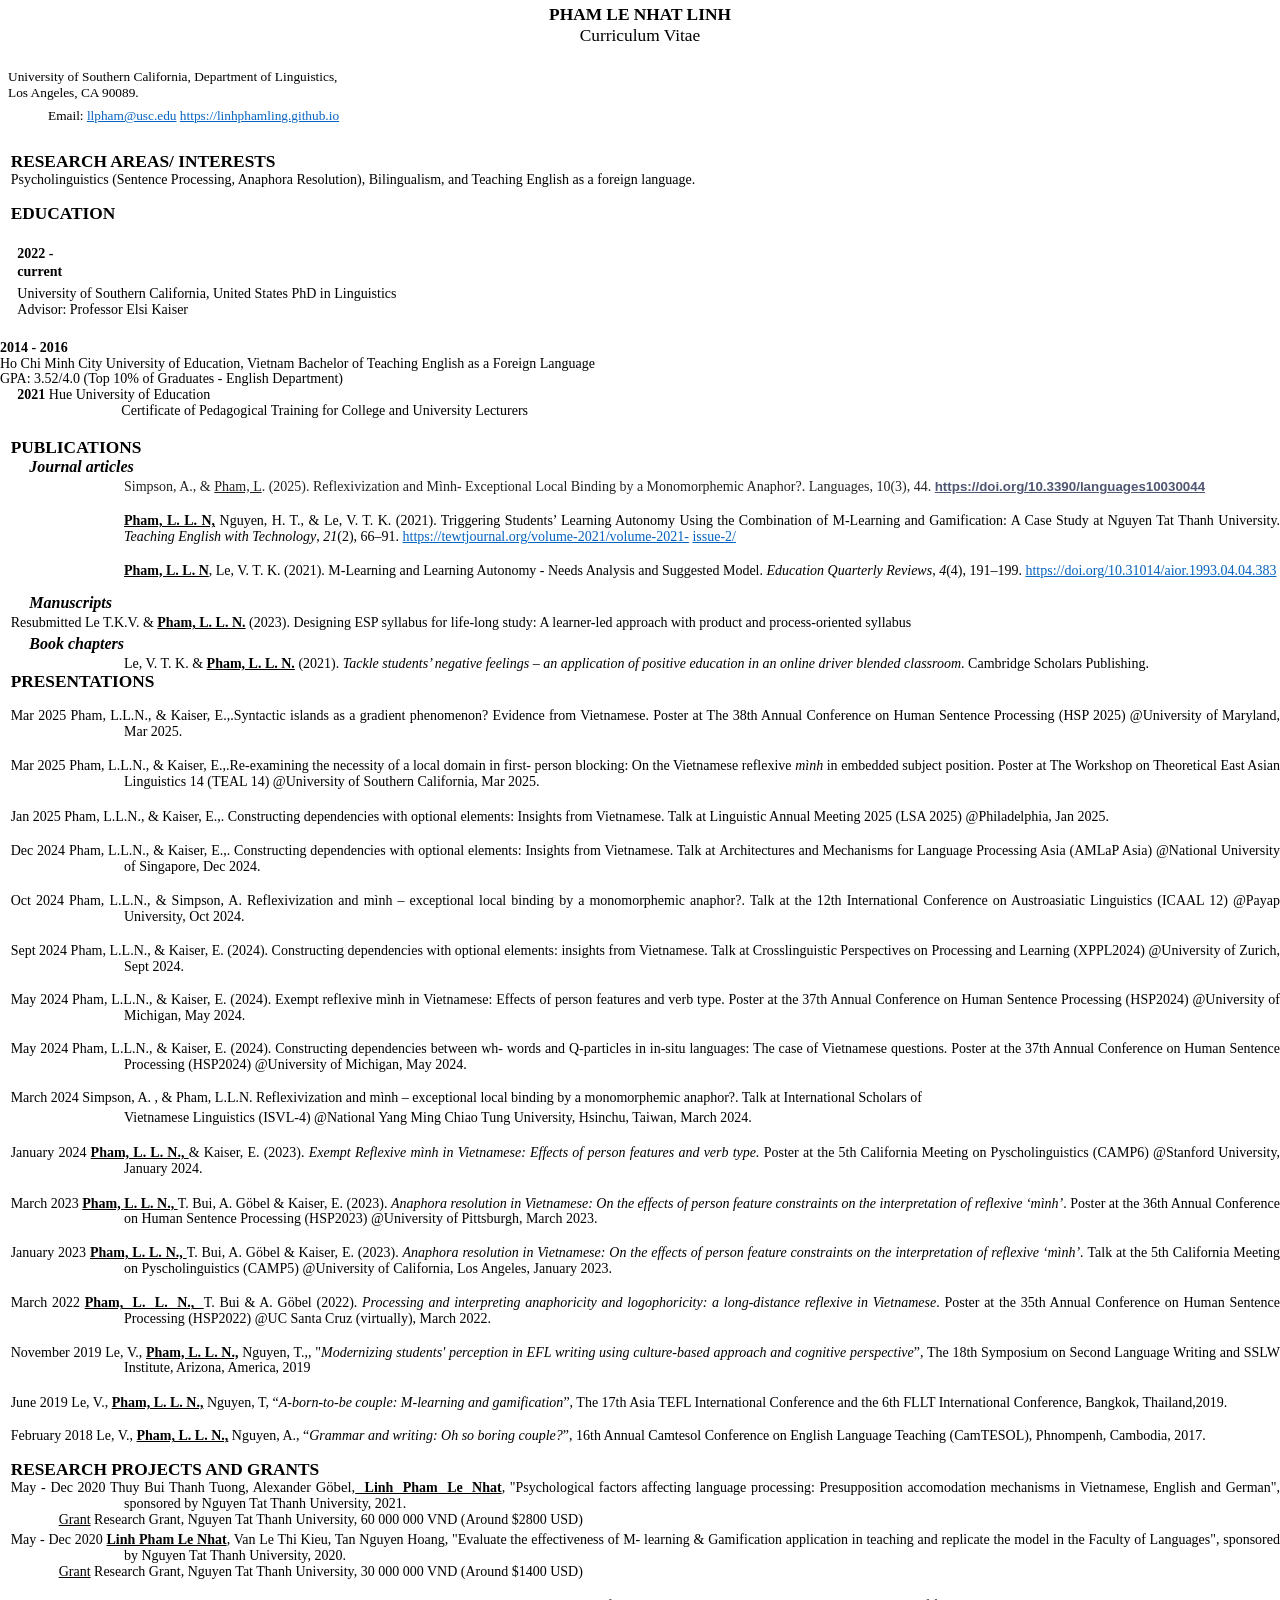
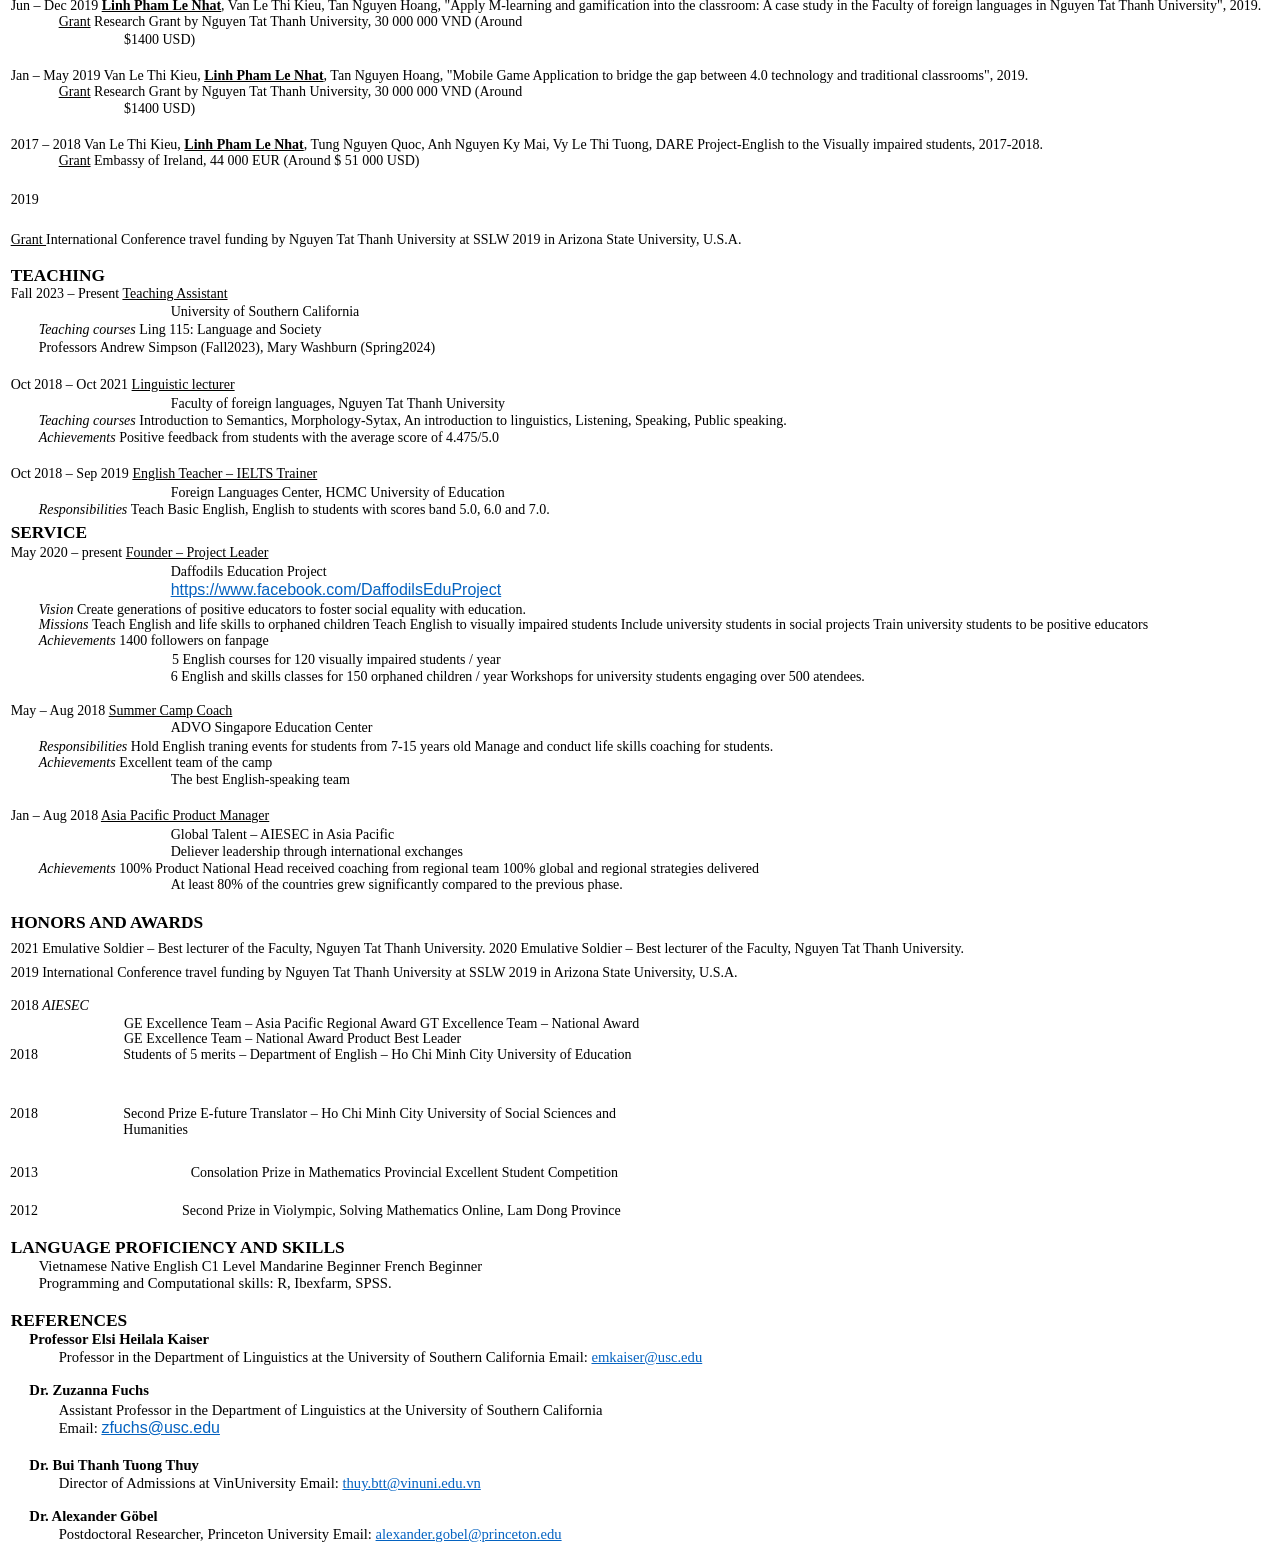
==== commit 133019f5: "Add files via upload" ====
--- a/PHAM-LE-NHAT-LINH-CV1.html
+++ b/PHAM-LE-NHAT-LINH-CV1.html
@@ -1,964 +1,27 @@
-<!DOCTYPE html>
-<!-- Created by pdf2htmlEX (https://github.com/pdf2htmlEX/pdf2htmlEX) -->
-<html xmlns="http://www.w3.org/1999/xhtml">
-<head>
-<meta charset="utf-8"/>
-<meta name="generator" content="pdf2htmlEX"/>
-<meta http-equiv="X-UA-Compatible" content="IE=edge,chrome=1"/>
-<style type="text/css">
-/*! 
- * Base CSS for pdf2htmlEX
- * Copyright 2012,2013 Lu Wang <coolwanglu@gmail.com> 
- * https://github.com/pdf2htmlEX/pdf2htmlEX/blob/master/share/LICENSE
- */#sidebar{position:absolute;top:0;left:0;bottom:0;width:250px;padding:0;margin:0;overflow:auto}#page-container{position:absolute;top:0;left:0;margin:0;padding:0;border:0}@media screen{#sidebar.opened+#page-container{left:250px}#page-container{bottom:0;right:0;overflow:auto}.loading-indicator{display:none}.loading-indicator.active{display:block;position:absolute;width:64px;height:64px;top:50%;left:50%;margin-top:-32px;margin-left:-32px}.loading-indicator img{position:absolute;top:0;left:0;bottom:0;right:0}}@media print{@page{margin:0}html{margin:0}body{margin:0;-webkit-print-color-adjust:exact}#sidebar{display:none}#page-container{width:auto;height:auto;overflow:visible;background-color:transparent}.d{display:none}}.pf{position:relative;background-color:white;overflow:hidden;margin:0;border:0}.pc{position:absolute;border:0;padding:0;margin:0;top:0;left:0;width:100%;height:100%;overflow:hidden;display:block;transform-origin:0 0;-ms-transform-origin:0 0;-webkit-transform-origin:0 0}.pc.opened{display:block}.bf{position:absolute;border:0;margin:0;top:0;bottom:0;width:100%;height:100%;-ms-user-select:none;-moz-user-select:none;-webkit-user-select:none;user-select:none}.bi{position:absolute;border:0;margin:0;-ms-user-select:none;-moz-user-select:none;-webkit-user-select:none;user-select:none}@media print{.pf{margin:0;box-shadow:none;page-break-after:always;page-break-inside:avoid}@-moz-document url-prefix(){.pf{overflow:visible;border:1px solid #fff}.pc{overflow:visible}}}.c{position:absolute;border:0;padding:0;margin:0;overflow:hidden;display:block}.t{position:absolute;white-space:pre;font-size:1px;transform-origin:0 100%;-ms-transform-origin:0 100%;-webkit-transform-origin:0 100%;unicode-bidi:bidi-override;-moz-font-feature-settings:"liga" 0}.t:after{content:''}.t:before{content:'';display:inline-block}.t span{position:relative;unicode-bidi:bidi-override}._{display:inline-block;color:transparent;z-index:-1}::selection{background:rgba(127,255,255,0.4)}::-moz-selection{background:rgba(127,255,255,0.4)}.pi{display:none}.d{position:absolute;transform-origin:0 100%;-ms-transform-origin:0 100%;-webkit-transform-origin:0 100%}.it{border:0;background-color:rgba(255,255,255,0.0)}.ir:hover{cursor:pointer}</style>
-<style type="text/css">
-/*! 
- * Fancy styles for pdf2htmlEX
- * Copyright 2012,2013 Lu Wang <coolwanglu@gmail.com> 
- * https://github.com/pdf2htmlEX/pdf2htmlEX/blob/master/share/LICENSE
- */@keyframes fadein{from{opacity:0}to{opacity:1}}@-webkit-keyframes fadein{from{opacity:0}to{opacity:1}}@keyframes swing{0{transform:rotate(0)}10%{transform:rotate(0)}90%{transform:rotate(720deg)}100%{transform:rotate(720deg)}}@-webkit-keyframes swing{0{-webkit-transform:rotate(0)}10%{-webkit-transform:rotate(0)}90%{-webkit-transform:rotate(720deg)}100%{-webkit-transform:rotate(720deg)}}@media screen{#sidebar{background-color:#2f3236;background-image:url("[data-uri]")}#outline{font-family:Georgia,Times,"Times New Roman",serif;font-size:13px;margin:2em 1em}#outline ul{padding:0}#outline li{list-style-type:none;margin:1em 0}#outline li>ul{margin-left:1em}#outline a,#outline a:visited,#outline a:hover,#outline a:active{line-height:1.2;color:#e8e8e8;text-overflow:ellipsis;white-space:nowrap;text-decoration:none;display:block;overflow:hidden;outline:0}#outline a:hover{color:#0cf}#page-container{background-color:#9e9e9e;background-image:url("[data-uri]");-webkit-transition:left 500ms;transition:left 500ms}.pf{margin:13px auto;box-shadow:1px 1px 3px 1px #333;border-collapse:separate}.pc.opened{-webkit-animation:fadein 100ms;animation:fadein 100ms}.loading-indicator.active{-webkit-animation:swing 1.5s ease-in-out .01s infinite alternate none;animation:swing 1.5s ease-in-out .01s infinite alternate none}.checked{background:no-repeat url([data-uri])}}</style>
-<style type="text/css">
-.ff0{font-family:sans-serif;visibility:hidden;}
-@font-face{font-family:ff1;src:url('[data-uri]')format("woff");}.ff1{font-family:ff1;line-height:0.755371;font-style:normal;font-weight:normal;visibility:visible;}
-@font-face{font-family:ff2;src:url('[data-uri]')format("woff");}.ff2{font-family:ff2;line-height:0.755371;font-style:normal;font-weight:normal;visibility:visible;}
-@font-face{font-family:ff3;src:url('[data-uri]')format("woff");}.ff3{font-family:ff3;line-height:0.935059;font-style:normal;font-weight:normal;visibility:visible;}
-@font-face{font-family:ff4;src:url('[data-uri]')format("woff");}.ff4{font-family:ff4;line-height:0.666504;font-style:normal;font-weight:normal;visibility:visible;}
-@font-face{font-family:ff5;src:url('[data-uri]')format("woff");}.ff5{font-family:ff5;line-height:0.935059;font-style:normal;font-weight:normal;visibility:visible;}
-@font-face{font-family:ff6;src:url('[data-uri]')format("woff");}.ff6{font-family:ff6;line-height:0.937500;font-style:normal;font-weight:normal;visibility:visible;}
-@font-face{font-family:ff7;src:url('[data-uri]')format("woff");}.ff7{font-family:ff7;line-height:0.906250;font-style:normal;font-weight:normal;visibility:visible;}
-@font-face{font-family:ff8;src:url('[data-uri]')format("woff");}.ff8{font-family:ff8;line-height:0.936035;font-style:normal;font-weight:normal;visibility:visible;}
-@font-face{font-family:ff9;src:url('[data-uri]')format("woff");}.ff9{font-family:ff9;line-height:0.917480;font-style:normal;font-weight:normal;visibility:visible;}
-@font-face{font-family:ffa;src:url('[data-uri]')format("woff");}.ffa{font-family:ffa;line-height:0.936035;font-style:normal;font-weight:normal;visibility:visible;}
-@font-face{font-family:ffb;src:url('[data-uri]')format("woff");}.ffb{font-family:ffb;line-height:0.922363;font-style:normal;font-weight:normal;visibility:visible;}
-@font-face{font-family:ffc;src:url('[data-uri]')format("woff");}.ffc{font-family:ffc;line-height:0.918945;font-style:normal;font-weight:normal;visibility:visible;}
-@font-face{font-family:ffd;src:url('[data-uri]')format("woff");}.ffd{font-family:ffd;line-height:0.682129;font-style:normal;font-weight:normal;visibility:visible;}
-@font-face{font-family:ffe;src:url('[data-uri]')format("woff");}.ffe{font-family:ffe;line-height:0.895996;font-style:normal;font-weight:normal;visibility:visible;}
-.m0{transform:matrix(0.250000,0.000000,0.000000,0.250000,0,0);-ms-transform:matrix(0.250000,0.000000,0.000000,0.250000,0,0);-webkit-transform:matrix(0.250000,0.000000,0.000000,0.250000,0,0);}
-.m1{transform:none;-ms-transform:none;-webkit-transform:none;}
-.v0{vertical-align:0.000000px;}
-.lsc{letter-spacing:-0.278208px;}
-.ls9{letter-spacing:-0.262080px;}
-.lsa{letter-spacing:-0.254016px;}
-.ls5a{letter-spacing:-0.236544px;}
-.ls15{letter-spacing:-0.232320px;}
-.lsb{letter-spacing:-0.213696px;}
-.lse{letter-spacing:-0.201600px;}
-.ls13{letter-spacing:-0.198528px;}
-.ls16{letter-spacing:-0.194304px;}
-.ls17{letter-spacing:-0.190080px;}
-.ls4e{letter-spacing:-0.168960px;}
-.ls11{letter-spacing:-0.164736px;}
-.lsf{letter-spacing:-0.160512px;}
-.ls5d{letter-spacing:-0.158976px;}
-.ls36{letter-spacing:-0.156288px;}
-.ls18{letter-spacing:-0.152064px;}
-.ls38{letter-spacing:-0.132480px;}
-.ls12{letter-spacing:-0.126720px;}
-.ls34{letter-spacing:-0.122496px;}
-.ls1a{letter-spacing:-0.118272px;}
-.ls37{letter-spacing:-0.114048px;}
-.ls5c{letter-spacing:-0.105984px;}
-.ls4c{letter-spacing:-0.105600px;}
-.lsd{letter-spacing:-0.104832px;}
-.ls35{letter-spacing:-0.088704px;}
-.ls61{letter-spacing:-0.083904px;}
-.ls10{letter-spacing:-0.080256px;}
-.ls5e{letter-spacing:-0.079488px;}
-.ls19{letter-spacing:-0.076032px;}
-.ls14{letter-spacing:-0.071808px;}
-.ls4d{letter-spacing:-0.067584px;}
-.ls5f{letter-spacing:-0.057408px;}
-.ls60{letter-spacing:-0.052992px;}
-.ls8{letter-spacing:0.000000px;}
-.ls5b{letter-spacing:0.003552px;}
-.ls51{letter-spacing:0.003840px;}
-.ls0{letter-spacing:0.051840px;}
-.ls4f{letter-spacing:0.072576px;}
-.ls4a{letter-spacing:0.106368px;}
-.ls7{letter-spacing:0.108864px;}
-.ls1{letter-spacing:0.124416px;}
-.ls2{letter-spacing:0.129600px;}
-.ls57{letter-spacing:0.145152px;}
-.ls29{letter-spacing:0.720000px;}
-.ls28{letter-spacing:0.756480px;}
-.ls1e{letter-spacing:1.622400px;}
-.ls1d{letter-spacing:1.687968px;}
-.ls1c{letter-spacing:1.688640px;}
-.ls43{letter-spacing:1.771200px;}
-.ls41{letter-spacing:1.772064px;}
-.ls44{letter-spacing:1.773120px;}
-.ls42{letter-spacing:1.843200px;}
-.ls23{letter-spacing:2.649600px;}
-.ls21{letter-spacing:2.751072px;}
-.ls22{letter-spacing:2.751264px;}
-.ls6{letter-spacing:3.963840px;}
-.ls3f{letter-spacing:4.676160px;}
-.ls3c{letter-spacing:4.748160px;}
-.ls3b{letter-spacing:4.748448px;}
-.ls3e{letter-spacing:4.844160px;}
-.ls33{letter-spacing:5.254080px;}
-.ls53{letter-spacing:5.375040px;}
-.ls39{letter-spacing:6.309120px;}
-.ls4{letter-spacing:6.541440px;}
-.ls3{letter-spacing:6.541824px;}
-.ls2e{letter-spacing:7.965120px;}
-.ls2f{letter-spacing:7.966080px;}
-.ls2d{letter-spacing:8.169600px;}
-.ls2c{letter-spacing:11.132160px;}
-.ls2b{letter-spacing:11.337600px;}
-.ls26{letter-spacing:14.238528px;}
-.ls24{letter-spacing:15.525024px;}
-.ls25{letter-spacing:15.525120px;}
-.ls30{letter-spacing:16.492608px;}
-.ls1f{letter-spacing:18.652800px;}
-.ls3d{letter-spacing:18.727968px;}
-.ls27{letter-spacing:24.224064px;}
-.ls31{letter-spacing:28.821120px;}
-.ls3a{letter-spacing:29.679168px;}
-.ls46{letter-spacing:55.496544px;}
-.ls45{letter-spacing:56.119584px;}
-.ls1b{letter-spacing:60.768960px;}
-.ls32{letter-spacing:67.788480px;}
-.ls5{letter-spacing:80.292480px;}
-.ls49{letter-spacing:81.869472px;}
-.ls4b{letter-spacing:86.699616px;}
-.ls40{letter-spacing:94.893984px;}
-.ls20{letter-spacing:97.416480px;}
-.ls48{letter-spacing:123.049248px;}
-.ls2a{letter-spacing:127.686048px;}
-.ls55{letter-spacing:167.541408px;}
-.ls47{letter-spacing:184.449696px;}
-.ls54{letter-spacing:203.193696px;}
-.ls58{letter-spacing:235.023840px;}
-.ls52{letter-spacing:262.215264px;}
-.ls59{letter-spacing:328.457472px;}
-.ls56{letter-spacing:385.057056px;}
-.ls50{letter-spacing:413.457504px;}
-.sc_{text-shadow:none;}
-.sc0{text-shadow:-0.015em 0 transparent,0 0.015em transparent,0.015em 0 transparent,0 -0.015em  transparent;}
-@media screen and (-webkit-min-device-pixel-ratio:0){
-.sc_{-webkit-text-stroke:0px transparent;}
-.sc0{-webkit-text-stroke:0.015em transparent;text-shadow:none;}
-}
-.ws24{word-spacing:-15.007680px;}
-.ws1b{word-spacing:-15.002496px;}
-.ws0{word-spacing:-14.986944px;}
-.ws25{word-spacing:-12.541440px;}
-.ws18{word-spacing:-12.276480px;}
-.ws28{word-spacing:-12.223488px;}
-.ws27{word-spacing:-12.219072px;}
-.ws26{word-spacing:-12.196992px;}
-.ws29{word-spacing:-12.192576px;}
-.ws23{word-spacing:-12.170496px;}
-.ws17{word-spacing:-12.144000px;}
-.ws8{word-spacing:-12.122880px;}
-.ws6{word-spacing:-11.996160px;}
-.wsf{word-spacing:-11.958144px;}
-.ws7{word-spacing:-11.932800px;}
-.ws10{word-spacing:-11.924352px;}
-.wsa{word-spacing:-11.742720px;}
-.wsd{word-spacing:-11.666688px;}
-.ws11{word-spacing:-11.662464px;}
-.ws16{word-spacing:-11.628672px;}
-.wse{word-spacing:-11.624448px;}
-.ws15{word-spacing:-11.620224px;}
-.wsb{word-spacing:-11.616000px;}
-.wsc{word-spacing:-11.590656px;}
-.ws22{word-spacing:-11.586432px;}
-.ws4{word-spacing:-11.582208px;}
-.ws5{word-spacing:-11.577984px;}
-.ws1e{word-spacing:-11.573760px;}
-.ws19{word-spacing:-11.548416px;}
-.ws9{word-spacing:-11.544192px;}
-.ws1a{word-spacing:-11.510400px;}
-.ws1{word-spacing:-11.208960px;}
-.ws2{word-spacing:-11.104128px;}
-.ws3{word-spacing:-11.007360px;}
-.ws20{word-spacing:-10.848000px;}
-.ws1f{word-spacing:-0.124416px;}
-.ws12{word-spacing:0.000000px;}
-.ws1c{word-spacing:0.063360px;}
-.ws13{word-spacing:0.080256px;}
-.ws21{word-spacing:0.084480px;}
-.ws14{word-spacing:17.698560px;}
-.ws1d{word-spacing:23.975424px;}
-._1d{margin-left:-10.109088px;}
-._2e{margin-left:-7.265568px;}
-._1b{margin-left:-6.070944px;}
-._8{margin-left:-3.555072px;}
-._7{margin-left:-2.492160px;}
-._1{margin-left:-1.080192px;}
-._0{width:1.008000px;}
-._e{width:2.083392px;}
-._10{width:3.119712px;}
-._b{width:4.266240px;}
-._4{width:5.771328px;}
-._3{width:6.818976px;}
-._9{width:8.007264px;}
-._2{width:9.136224px;}
-._13{width:10.897440px;}
-._a{width:12.817536px;}
-._12{width:13.846368px;}
-._11{width:14.854560px;}
-._d{width:16.642560px;}
-._c{width:17.656320px;}
-._f{width:19.356096px;}
-._18{width:21.922560px;}
-._17{width:23.020800px;}
-._5{width:24.668160px;}
-._1c{width:25.962144px;}
-._15{width:27.816384px;}
-._6{width:29.766528px;}
-._2f{width:34.101120px;}
-._20{width:38.498592px;}
-._14{width:42.171648px;}
-._16{width:43.526976px;}
-._2b{width:44.857824px;}
-._2c{width:57.964608px;}
-._2d{width:59.866464px;}
-._19{width:73.580064px;}
-._26{width:85.457472px;}
-._22{width:100.903008px;}
-._24{width:102.619584px;}
-._28{width:130.057056px;}
-._2a{width:178.422048px;}
-._27{width:234.895872px;}
-._29{width:243.134688px;}
-._23{width:271.656672px;}
-._25{width:287.856864px;}
-._21{width:300.057120px;}
-._1a{width:356.856864px;}
-._1e{width:385.057056px;}
-._1f{width:470.257248px;}
-.fc1{color:rgb(5,99,193);}
-.fc0{color:rgb(0,0,0);}
-.fs1{font-size:40.320000px;}
-.fs3{font-size:42.240000px;}
-.fs2{font-size:44.160000px;}
-.fs4{font-size:48.000000px;}
-.fs0{font-size:51.840000px;}
-.y0{bottom:-0.500000px;}
-.y8{bottom:2.600000px;}
-.y1c{bottom:5.080000px;}
-.y19{bottom:5.120000px;}
-.y14{bottom:5.200000px;}
-.y7{bottom:14.120000px;}
-.y1b{bottom:19.480000px;}
-.y18{bottom:19.520000px;}
-.y13{bottom:19.600000px;}
-.y6{bottom:26.360000px;}
-.y17{bottom:34.160000px;}
-.y12{bottom:34.240000px;}
-.y5{bottom:38.360000px;}
-.y16{bottom:48.560000px;}
-.y11{bottom:48.640000px;}
-.yac{bottom:80.880000px;}
-.y83{bottom:83.040000px;}
-.y30{bottom:84.960000px;}
-.yab{bottom:95.280000px;}
-.y82{bottom:96.480000px;}
-.y5a{bottom:98.160000px;}
-.y2f{bottom:99.360000px;}
-.yaa{bottom:109.920000px;}
-.y59{bottom:112.800000px;}
-.y81{bottom:113.280000px;}
-.y2e{bottom:114.000000px;}
-.ya9{bottom:124.320000px;}
-.y58{bottom:127.200000px;}
-.y80{bottom:127.920000px;}
-.y2d{bottom:129.120000px;}
-.ya8{bottom:138.960000px;}
-.y57{bottom:141.840000px;}
-.y7f{bottom:142.320000px;}
-.y2c{bottom:145.200000px;}
-.ya7{bottom:153.360000px;}
-.y56{bottom:156.240000px;}
-.y7e{bottom:156.960000px;}
-.y2b{bottom:159.600000px;}
-.ya6{bottom:168.000000px;}
-.y55{bottom:170.880000px;}
-.y7d{bottom:171.360000px;}
-.y2a{bottom:174.720000px;}
-.ya5{bottom:182.400000px;}
-.y54{bottom:185.280000px;}
-.y7c{bottom:185.760000px;}
-.y29{bottom:191.040000px;}
-.ya4{bottom:197.040000px;}
-.y53{bottom:199.920000px;}
-.y7b{bottom:200.400000px;}
-.y28{bottom:205.920000px;}
-.ya3{bottom:211.440000px;}
-.y52{bottom:214.560000px;}
-.y7a{bottom:215.040000px;}
-.y27{bottom:220.320000px;}
-.ya2{bottom:226.080000px;}
-.y51{bottom:228.240000px;}
-.y79{bottom:229.440000px;}
-.y26{bottom:234.960000px;}
-.ya1{bottom:240.480000px;}
-.yc2{bottom:242.880000px;}
-.y50{bottom:243.360000px;}
-.y78{bottom:244.080000px;}
-.y25{bottom:249.360000px;}
-.ya0{bottom:255.120000px;}
-.yc1{bottom:258.000000px;}
-.y4f{bottom:258.480000px;}
-.y24{bottom:264.000000px;}
-.y9f{bottom:269.520000px;}
-.y4e{bottom:272.880000px;}
-.y77{bottom:273.120000px;}
-.y23{bottom:278.400000px;}
-.y9e{bottom:284.160000px;}
-.y4d{bottom:287.520000px;}
-.yc0{bottom:288.480000px;}
-.y22{bottom:293.040000px;}
-.y9d{bottom:297.360000px;}
-.y4c{bottom:301.920000px;}
-.y76{bottom:302.160000px;}
-.ybf{bottom:303.600000px;}
-.y21{bottom:307.440000px;}
-.y9c{bottom:312.960000px;}
-.y4b{bottom:316.560000px;}
-.ybe{bottom:318.960000px;}
-.y20{bottom:322.080000px;}
-.y75{bottom:329.760000px;}
-.y4a{bottom:330.960000px;}
-.ybd{bottom:334.080000px;}
-.y1f{bottom:337.200000px;}
-.y9b{bottom:344.400000px;}
-.y49{bottom:345.600000px;}
-.y74{bottom:346.800000px;}
-.ybc{bottom:349.200000px;}
-.y1e{bottom:351.840000px;}
-.y9a{bottom:358.800000px;}
-.y48{bottom:360.000000px;}
-.y73{bottom:361.200000px;}
-.ybb{bottom:365.280000px;}
-.y1d{bottom:366.960000px;}
-.y99{bottom:373.440000px;}
-.y47{bottom:374.640000px;}
-.y72{bottom:375.840000px;}
-.y1a{bottom:377.000000px;}
-.yba{bottom:381.360000px;}
-.y98{bottom:388.080000px;}
-.y46{bottom:389.040000px;}
-.y71{bottom:390.240000px;}
-.yb9{bottom:396.480000px;}
-.y97{bottom:402.480000px;}
-.y45{bottom:403.680000px;}
-.y70{bottom:404.880000px;}
-.y15{bottom:406.000000px;}
-.yb8{bottom:411.840000px;}
-.y96{bottom:417.120000px;}
-.y44{bottom:418.080000px;}
-.y6f{bottom:419.280000px;}
-.yb7{bottom:426.960000px;}
-.y95{bottom:431.520000px;}
-.y43{bottom:432.720000px;}
-.y6e{bottom:433.920000px;}
-.yb6{bottom:442.080000px;}
-.y94{bottom:446.160000px;}
-.y42{bottom:447.120000px;}
-.y6d{bottom:448.320000px;}
-.yb5{bottom:457.440000px;}
-.y93{bottom:460.560000px;}
-.y41{bottom:461.760000px;}
-.y6c{bottom:462.960000px;}
-.y10{bottom:464.000000px;}
-.yb4{bottom:472.560000px;}
-.y92{bottom:475.200000px;}
-.y40{bottom:476.160000px;}
-.y6b{bottom:477.360000px;}
-.yb3{bottom:486.240000px;}
-.y91{bottom:489.600000px;}
-.y3f{bottom:490.800000px;}
-.y6a{bottom:492.000000px;}
-.yb2{bottom:501.360000px;}
-.y90{bottom:504.240000px;}
-.y3e{bottom:505.200000px;}
-.y69{bottom:506.400000px;}
-.yb1{bottom:516.720000px;}
-.y8f{bottom:518.640000px;}
-.y3d{bottom:519.840000px;}
-.y68{bottom:521.040000px;}
-.yf{bottom:525.840000px;}
-.yb0{bottom:531.840000px;}
-.y8e{bottom:533.040000px;}
-.y3c{bottom:534.240000px;}
-.y67{bottom:535.440000px;}
-.ye{bottom:541.440000px;}
-.yaf{bottom:546.960000px;}
-.y8d{bottom:547.680000px;}
-.y3b{bottom:548.880000px;}
-.y66{bottom:550.080000px;}
-.yd{bottom:556.560000px;}
-.y8c{bottom:562.080000px;}
-.yae{bottom:562.320000px;}
-.y3a{bottom:563.280000px;}
-.y65{bottom:564.480000px;}
-.yc{bottom:571.680000px;}
-.y8b{bottom:576.720000px;}
-.yad{bottom:577.440000px;}
-.y39{bottom:577.920000px;}
-.y64{bottom:579.120000px;}
-.yb{bottom:586.080000px;}
-.y8a{bottom:591.120000px;}
-.y38{bottom:592.320000px;}
-.y63{bottom:593.520000px;}
-.ya{bottom:599.280000px;}
-.y89{bottom:605.760000px;}
-.y37{bottom:606.720000px;}
-.y62{bottom:608.160000px;}
-.y9{bottom:614.640000px;}
-.y88{bottom:620.160000px;}
-.y36{bottom:621.360000px;}
-.y61{bottom:622.560000px;}
-.y4{bottom:625.000000px;}
-.y87{bottom:634.800000px;}
-.y35{bottom:635.760000px;}
-.y60{bottom:637.200000px;}
-.y86{bottom:649.200000px;}
-.y34{bottom:650.400000px;}
-.y5f{bottom:651.600000px;}
-.y85{bottom:663.840000px;}
-.y33{bottom:664.800000px;}
-.y5e{bottom:666.240000px;}
-.y3{bottom:676.080000px;}
-.y84{bottom:678.240000px;}
-.y32{bottom:679.440000px;}
-.y5d{bottom:680.640000px;}
-.y2{bottom:691.680000px;}
-.y31{bottom:694.080000px;}
-.y5c{bottom:695.280000px;}
-.y1{bottom:707.280000px;}
-.y5b{bottom:709.680000px;}
-.h6{height:26.873438px;}
-.h5{height:29.846250px;}
-.hb{height:30.000000px;}
-.ha{height:30.958125px;}
-.he{height:31.288125px;}
-.h8{height:31.370625px;}
-.h7{height:32.688750px;}
-.hc{height:32.710313px;}
-.hf{height:34.453125px;}
-.hd{height:35.109375px;}
-.h3{height:38.221875px;}
-.h2{height:38.399062px;}
-.h4{height:49.000000px;}
-.h9{height:59.000000px;}
-.h0{height:792.000000px;}
-.h1{height:792.500000px;}
-.w4{width:79.000000px;}
-.w2{width:242.000000px;}
-.w3{width:243.000000px;}
-.w5{width:383.000000px;}
-.w0{width:612.000000px;}
-.w1{width:612.500000px;}
-.xf{left:-27.199944px;}
-.x0{left:0.000000px;}
-.x5{left:6.080072px;}
-.x4{left:64.000000px;}
-.x3{left:72.000000px;}
-.xa{left:86.199936px;}
-.xd{left:93.300048px;}
-.x8{left:97.298320px;}
-.xc{left:108.000000px;}
-.x7{left:128.084560px;}
-.x9{left:150.000000px;}
-.xb{left:157.050048px;}
-.xe{left:192.499992px;}
-.x1{left:229.532976px;}
-.x2{left:252.924000px;}
-.x6{left:305.000000px;}
-@media print{
-.v0{vertical-align:0.000000pt;}
-.lsc{letter-spacing:-0.370944pt;}
-.ls9{letter-spacing:-0.349440pt;}
-.lsa{letter-spacing:-0.338688pt;}
-.ls5a{letter-spacing:-0.315392pt;}
-.ls15{letter-spacing:-0.309760pt;}
-.lsb{letter-spacing:-0.284928pt;}
-.lse{letter-spacing:-0.268800pt;}
-.ls13{letter-spacing:-0.264704pt;}
-.ls16{letter-spacing:-0.259072pt;}
-.ls17{letter-spacing:-0.253440pt;}
-.ls4e{letter-spacing:-0.225280pt;}
-.ls11{letter-spacing:-0.219648pt;}
-.lsf{letter-spacing:-0.214016pt;}
-.ls5d{letter-spacing:-0.211968pt;}
-.ls36{letter-spacing:-0.208384pt;}
-.ls18{letter-spacing:-0.202752pt;}
-.ls38{letter-spacing:-0.176640pt;}
-.ls12{letter-spacing:-0.168960pt;}
-.ls34{letter-spacing:-0.163328pt;}
-.ls1a{letter-spacing:-0.157696pt;}
-.ls37{letter-spacing:-0.152064pt;}
-.ls5c{letter-spacing:-0.141312pt;}
-.ls4c{letter-spacing:-0.140800pt;}
-.lsd{letter-spacing:-0.139776pt;}
-.ls35{letter-spacing:-0.118272pt;}
-.ls61{letter-spacing:-0.111872pt;}
-.ls10{letter-spacing:-0.107008pt;}
-.ls5e{letter-spacing:-0.105984pt;}
-.ls19{letter-spacing:-0.101376pt;}
-.ls14{letter-spacing:-0.095744pt;}
-.ls4d{letter-spacing:-0.090112pt;}
-.ls5f{letter-spacing:-0.076544pt;}
-.ls60{letter-spacing:-0.070656pt;}
-.ls8{letter-spacing:0.000000pt;}
-.ls5b{letter-spacing:0.004736pt;}
-.ls51{letter-spacing:0.005120pt;}
-.ls0{letter-spacing:0.069120pt;}
-.ls4f{letter-spacing:0.096768pt;}
-.ls4a{letter-spacing:0.141824pt;}
-.ls7{letter-spacing:0.145152pt;}
-.ls1{letter-spacing:0.165888pt;}
-.ls2{letter-spacing:0.172800pt;}
-.ls57{letter-spacing:0.193536pt;}
-.ls29{letter-spacing:0.960000pt;}
-.ls28{letter-spacing:1.008640pt;}
-.ls1e{letter-spacing:2.163200pt;}
-.ls1d{letter-spacing:2.250624pt;}
-.ls1c{letter-spacing:2.251520pt;}
-.ls43{letter-spacing:2.361600pt;}
-.ls41{letter-spacing:2.362752pt;}
-.ls44{letter-spacing:2.364160pt;}
-.ls42{letter-spacing:2.457600pt;}
-.ls23{letter-spacing:3.532800pt;}
-.ls21{letter-spacing:3.668096pt;}
-.ls22{letter-spacing:3.668352pt;}
-.ls6{letter-spacing:5.285120pt;}
-.ls3f{letter-spacing:6.234880pt;}
-.ls3c{letter-spacing:6.330880pt;}
-.ls3b{letter-spacing:6.331264pt;}
-.ls3e{letter-spacing:6.458880pt;}
-.ls33{letter-spacing:7.005440pt;}
-.ls53{letter-spacing:7.166720pt;}
-.ls39{letter-spacing:8.412160pt;}
-.ls4{letter-spacing:8.721920pt;}
-.ls3{letter-spacing:8.722432pt;}
-.ls2e{letter-spacing:10.620160pt;}
-.ls2f{letter-spacing:10.621440pt;}
-.ls2d{letter-spacing:10.892800pt;}
-.ls2c{letter-spacing:14.842880pt;}
-.ls2b{letter-spacing:15.116800pt;}
-.ls26{letter-spacing:18.984704pt;}
-.ls24{letter-spacing:20.700032pt;}
-.ls25{letter-spacing:20.700160pt;}
-.ls30{letter-spacing:21.990144pt;}
-.ls1f{letter-spacing:24.870400pt;}
-.ls3d{letter-spacing:24.970624pt;}
-.ls27{letter-spacing:32.298752pt;}
-.ls31{letter-spacing:38.428160pt;}
-.ls3a{letter-spacing:39.572224pt;}
-.ls46{letter-spacing:73.995392pt;}
-.ls45{letter-spacing:74.826112pt;}
-.ls1b{letter-spacing:81.025280pt;}
-.ls32{letter-spacing:90.384640pt;}
-.ls5{letter-spacing:107.056640pt;}
-.ls49{letter-spacing:109.159296pt;}
-.ls4b{letter-spacing:115.599488pt;}
-.ls40{letter-spacing:126.525312pt;}
-.ls20{letter-spacing:129.888640pt;}
-.ls48{letter-spacing:164.065664pt;}
-.ls2a{letter-spacing:170.248064pt;}
-.ls55{letter-spacing:223.388544pt;}
-.ls47{letter-spacing:245.932928pt;}
-.ls54{letter-spacing:270.924928pt;}
-.ls58{letter-spacing:313.365120pt;}
-.ls52{letter-spacing:349.620352pt;}
-.ls59{letter-spacing:437.943296pt;}
-.ls56{letter-spacing:513.409408pt;}
-.ls50{letter-spacing:551.276672pt;}
-.ws24{word-spacing:-20.010240pt;}
-.ws1b{word-spacing:-20.003328pt;}
-.ws0{word-spacing:-19.982592pt;}
-.ws25{word-spacing:-16.721920pt;}
-.ws18{word-spacing:-16.368640pt;}
-.ws28{word-spacing:-16.297984pt;}
-.ws27{word-spacing:-16.292096pt;}
-.ws26{word-spacing:-16.262656pt;}
-.ws29{word-spacing:-16.256768pt;}
-.ws23{word-spacing:-16.227328pt;}
-.ws17{word-spacing:-16.192000pt;}
-.ws8{word-spacing:-16.163840pt;}
-.ws6{word-spacing:-15.994880pt;}
-.wsf{word-spacing:-15.944192pt;}
-.ws7{word-spacing:-15.910400pt;}
-.ws10{word-spacing:-15.899136pt;}
-.wsa{word-spacing:-15.656960pt;}
-.wsd{word-spacing:-15.555584pt;}
-.ws11{word-spacing:-15.549952pt;}
-.ws16{word-spacing:-15.504896pt;}
-.wse{word-spacing:-15.499264pt;}
-.ws15{word-spacing:-15.493632pt;}
-.wsb{word-spacing:-15.488000pt;}
-.wsc{word-spacing:-15.454208pt;}
-.ws22{word-spacing:-15.448576pt;}
-.ws4{word-spacing:-15.442944pt;}
-.ws5{word-spacing:-15.437312pt;}
-.ws1e{word-spacing:-15.431680pt;}
-.ws19{word-spacing:-15.397888pt;}
-.ws9{word-spacing:-15.392256pt;}
-.ws1a{word-spacing:-15.347200pt;}
-.ws1{word-spacing:-14.945280pt;}
-.ws2{word-spacing:-14.805504pt;}
-.ws3{word-spacing:-14.676480pt;}
-.ws20{word-spacing:-14.464000pt;}
-.ws1f{word-spacing:-0.165888pt;}
-.ws12{word-spacing:0.000000pt;}
-.ws1c{word-spacing:0.084480pt;}
-.ws13{word-spacing:0.107008pt;}
-.ws21{word-spacing:0.112640pt;}
-.ws14{word-spacing:23.598080pt;}
-.ws1d{word-spacing:31.967232pt;}
-._1d{margin-left:-13.478784pt;}
-._2e{margin-left:-9.687424pt;}
-._1b{margin-left:-8.094592pt;}
-._8{margin-left:-4.740096pt;}
-._7{margin-left:-3.322880pt;}
-._1{margin-left:-1.440256pt;}
-._0{width:1.344000pt;}
-._e{width:2.777856pt;}
-._10{width:4.159616pt;}
-._b{width:5.688320pt;}
-._4{width:7.695104pt;}
-._3{width:9.091968pt;}
-._9{width:10.676352pt;}
-._2{width:12.181632pt;}
-._13{width:14.529920pt;}
-._a{width:17.090048pt;}
-._12{width:18.461824pt;}
-._11{width:19.806080pt;}
-._d{width:22.190080pt;}
-._c{width:23.541760pt;}
-._f{width:25.808128pt;}
-._18{width:29.230080pt;}
-._17{width:30.694400pt;}
-._5{width:32.890880pt;}
-._1c{width:34.616192pt;}
-._15{width:37.088512pt;}
-._6{width:39.688704pt;}
-._2f{width:45.468160pt;}
-._20{width:51.331456pt;}
-._14{width:56.228864pt;}
-._16{width:58.035968pt;}
-._2b{width:59.810432pt;}
-._2c{width:77.286144pt;}
-._2d{width:79.821952pt;}
-._19{width:98.106752pt;}
-._26{width:113.943296pt;}
-._22{width:134.537344pt;}
-._24{width:136.826112pt;}
-._28{width:173.409408pt;}
-._2a{width:237.896064pt;}
-._27{width:313.194496pt;}
-._29{width:324.179584pt;}
-._23{width:362.208896pt;}
-._25{width:383.809152pt;}
-._21{width:400.076160pt;}
-._1a{width:475.809152pt;}
-._1e{width:513.409408pt;}
-._1f{width:627.009664pt;}
-.fs1{font-size:53.760000pt;}
-.fs3{font-size:56.320000pt;}
-.fs2{font-size:58.880000pt;}
-.fs4{font-size:64.000000pt;}
-.fs0{font-size:69.120000pt;}
-.y0{bottom:-0.666667pt;}
-.y8{bottom:3.466667pt;}
-.y1c{bottom:6.773333pt;}
-.y19{bottom:6.826667pt;}
-.y14{bottom:6.933333pt;}
-.y7{bottom:18.826667pt;}
-.y1b{bottom:25.973333pt;}
-.y18{bottom:26.026667pt;}
-.y13{bottom:26.133333pt;}
-.y6{bottom:35.146667pt;}
-.y17{bottom:45.546667pt;}
-.y12{bottom:45.653333pt;}
-.y5{bottom:51.146667pt;}
-.y16{bottom:64.746667pt;}
-.y11{bottom:64.853333pt;}
-.yac{bottom:107.840000pt;}
-.y83{bottom:110.720000pt;}
-.y30{bottom:113.280000pt;}
-.yab{bottom:127.040000pt;}
-.y82{bottom:128.640000pt;}
-.y5a{bottom:130.880000pt;}
-.y2f{bottom:132.480000pt;}
-.yaa{bottom:146.560000pt;}
-.y59{bottom:150.400000pt;}
-.y81{bottom:151.040000pt;}
-.y2e{bottom:152.000000pt;}
-.ya9{bottom:165.760000pt;}
-.y58{bottom:169.600000pt;}
-.y80{bottom:170.560000pt;}
-.y2d{bottom:172.160000pt;}
-.ya8{bottom:185.280000pt;}
-.y57{bottom:189.120000pt;}
-.y7f{bottom:189.760000pt;}
-.y2c{bottom:193.600000pt;}
-.ya7{bottom:204.480000pt;}
-.y56{bottom:208.320000pt;}
-.y7e{bottom:209.280000pt;}
-.y2b{bottom:212.800000pt;}
-.ya6{bottom:224.000000pt;}
-.y55{bottom:227.840000pt;}
-.y7d{bottom:228.480000pt;}
-.y2a{bottom:232.960000pt;}
-.ya5{bottom:243.200000pt;}
-.y54{bottom:247.040000pt;}
-.y7c{bottom:247.680000pt;}
-.y29{bottom:254.720000pt;}
-.ya4{bottom:262.720000pt;}
-.y53{bottom:266.560000pt;}
-.y7b{bottom:267.200000pt;}
-.y28{bottom:274.560000pt;}
-.ya3{bottom:281.920000pt;}
-.y52{bottom:286.080000pt;}
-.y7a{bottom:286.720000pt;}
-.y27{bottom:293.760000pt;}
-.ya2{bottom:301.440000pt;}
-.y51{bottom:304.320000pt;}
-.y79{bottom:305.920000pt;}
-.y26{bottom:313.280000pt;}
-.ya1{bottom:320.640000pt;}
-.yc2{bottom:323.840000pt;}
-.y50{bottom:324.480000pt;}
-.y78{bottom:325.440000pt;}
-.y25{bottom:332.480000pt;}
-.ya0{bottom:340.160000pt;}
-.yc1{bottom:344.000000pt;}
-.y4f{bottom:344.640000pt;}
-.y24{bottom:352.000000pt;}
-.y9f{bottom:359.360000pt;}
-.y4e{bottom:363.840000pt;}
-.y77{bottom:364.160000pt;}
-.y23{bottom:371.200000pt;}
-.y9e{bottom:378.880000pt;}
-.y4d{bottom:383.360000pt;}
-.yc0{bottom:384.640000pt;}
-.y22{bottom:390.720000pt;}
-.y9d{bottom:396.480000pt;}
-.y4c{bottom:402.560000pt;}
-.y76{bottom:402.880000pt;}
-.ybf{bottom:404.800000pt;}
-.y21{bottom:409.920000pt;}
-.y9c{bottom:417.280000pt;}
-.y4b{bottom:422.080000pt;}
-.ybe{bottom:425.280000pt;}
-.y20{bottom:429.440000pt;}
-.y75{bottom:439.680000pt;}
-.y4a{bottom:441.280000pt;}
-.ybd{bottom:445.440000pt;}
-.y1f{bottom:449.600000pt;}
-.y9b{bottom:459.200000pt;}
-.y49{bottom:460.800000pt;}
-.y74{bottom:462.400000pt;}
-.ybc{bottom:465.600000pt;}
-.y1e{bottom:469.120000pt;}
-.y9a{bottom:478.400000pt;}
-.y48{bottom:480.000000pt;}
-.y73{bottom:481.600000pt;}
-.ybb{bottom:487.040000pt;}
-.y1d{bottom:489.280000pt;}
-.y99{bottom:497.920000pt;}
-.y47{bottom:499.520000pt;}
-.y72{bottom:501.120000pt;}
-.y1a{bottom:502.666667pt;}
-.yba{bottom:508.480000pt;}
-.y98{bottom:517.440000pt;}
-.y46{bottom:518.720000pt;}
-.y71{bottom:520.320000pt;}
-.yb9{bottom:528.640000pt;}
-.y97{bottom:536.640000pt;}
-.y45{bottom:538.240000pt;}
-.y70{bottom:539.840000pt;}
-.y15{bottom:541.333333pt;}
-.yb8{bottom:549.120000pt;}
-.y96{bottom:556.160000pt;}
-.y44{bottom:557.440000pt;}
-.y6f{bottom:559.040000pt;}
-.yb7{bottom:569.280000pt;}
-.y95{bottom:575.360000pt;}
-.y43{bottom:576.960000pt;}
-.y6e{bottom:578.560000pt;}
-.yb6{bottom:589.440000pt;}
-.y94{bottom:594.880000pt;}
-.y42{bottom:596.160000pt;}
-.y6d{bottom:597.760000pt;}
-.yb5{bottom:609.920000pt;}
-.y93{bottom:614.080000pt;}
-.y41{bottom:615.680000pt;}
-.y6c{bottom:617.280000pt;}
-.y10{bottom:618.666667pt;}
-.yb4{bottom:630.080000pt;}
-.y92{bottom:633.600000pt;}
-.y40{bottom:634.880000pt;}
-.y6b{bottom:636.480000pt;}
-.yb3{bottom:648.320000pt;}
-.y91{bottom:652.800000pt;}
-.y3f{bottom:654.400000pt;}
-.y6a{bottom:656.000000pt;}
-.yb2{bottom:668.480000pt;}
-.y90{bottom:672.320000pt;}
-.y3e{bottom:673.600000pt;}
-.y69{bottom:675.200000pt;}
-.yb1{bottom:688.960000pt;}
-.y8f{bottom:691.520000pt;}
-.y3d{bottom:693.120000pt;}
-.y68{bottom:694.720000pt;}
-.yf{bottom:701.120000pt;}
-.yb0{bottom:709.120000pt;}
-.y8e{bottom:710.720000pt;}
-.y3c{bottom:712.320000pt;}
-.y67{bottom:713.920000pt;}
-.ye{bottom:721.920000pt;}
-.yaf{bottom:729.280000pt;}
-.y8d{bottom:730.240000pt;}
-.y3b{bottom:731.840000pt;}
-.y66{bottom:733.440000pt;}
-.yd{bottom:742.080000pt;}
-.y8c{bottom:749.440000pt;}
-.yae{bottom:749.760000pt;}
-.y3a{bottom:751.040000pt;}
-.y65{bottom:752.640000pt;}
-.yc{bottom:762.240000pt;}
-.y8b{bottom:768.960000pt;}
-.yad{bottom:769.920000pt;}
-.y39{bottom:770.560000pt;}
-.y64{bottom:772.160000pt;}
-.yb{bottom:781.440000pt;}
-.y8a{bottom:788.160000pt;}
-.y38{bottom:789.760000pt;}
-.y63{bottom:791.360000pt;}
-.ya{bottom:799.040000pt;}
-.y89{bottom:807.680000pt;}
-.y37{bottom:808.960000pt;}
-.y62{bottom:810.880000pt;}
-.y9{bottom:819.520000pt;}
-.y88{bottom:826.880000pt;}
-.y36{bottom:828.480000pt;}
-.y61{bottom:830.080000pt;}
-.y4{bottom:833.333333pt;}
-.y87{bottom:846.400000pt;}
-.y35{bottom:847.680000pt;}
-.y60{bottom:849.600000pt;}
-.y86{bottom:865.600000pt;}
-.y34{bottom:867.200000pt;}
-.y5f{bottom:868.800000pt;}
-.y85{bottom:885.120000pt;}
-.y33{bottom:886.400000pt;}
-.y5e{bottom:888.320000pt;}
-.y3{bottom:901.440000pt;}
-.y84{bottom:904.320000pt;}
-.y32{bottom:905.920000pt;}
-.y5d{bottom:907.520000pt;}
-.y2{bottom:922.240000pt;}
-.y31{bottom:925.440000pt;}
-.y5c{bottom:927.040000pt;}
-.y1{bottom:943.040000pt;}
-.y5b{bottom:946.240000pt;}
-.h6{height:35.831250pt;}
-.h5{height:39.795000pt;}
-.hb{height:40.000000pt;}
-.ha{height:41.277500pt;}
-.he{height:41.717500pt;}
-.h8{height:41.827500pt;}
-.h7{height:43.585000pt;}
-.hc{height:43.613750pt;}
-.hf{height:45.937500pt;}
-.hd{height:46.812500pt;}
-.h3{height:50.962500pt;}
-.h2{height:51.198750pt;}
-.h4{height:65.333333pt;}
-.h9{height:78.666667pt;}
-.h0{height:1056.000000pt;}
-.h1{height:1056.666667pt;}
-.w4{width:105.333333pt;}
-.w2{width:322.666667pt;}
-.w3{width:324.000000pt;}
-.w5{width:510.666667pt;}
-.w0{width:816.000000pt;}
-.w1{width:816.666667pt;}
-.xf{left:-36.266592pt;}
-.x0{left:0.000000pt;}
-.x5{left:8.106763pt;}
-.x4{left:85.333333pt;}
-.x3{left:96.000000pt;}
-.xa{left:114.933248pt;}
-.xd{left:124.400064pt;}
-.x8{left:129.731093pt;}
-.xc{left:144.000000pt;}
-.x7{left:170.779413pt;}
-.x9{left:200.000000pt;}
-.xb{left:209.400064pt;}
-.xe{left:256.666656pt;}
-.x1{left:306.043968pt;}
-.x2{left:337.232000pt;}
-.x6{left:406.666667pt;}
-}
-</style>
-<script>
-/*
- Copyright 2012 Mozilla Foundation 
- Copyright 2013 Lu Wang <coolwanglu@gmail.com>
- Apachine License Version 2.0 
-*/
-(function(){function b(a,b,e,f){var c=(a.className||"").split(/\s+/g);""===c[0]&&c.shift();var d=c.indexOf(b);0>d&&e&&c.push(b);0<=d&&f&&c.splice(d,1);a.className=c.join(" ");return 0<=d}if(!("classList"in document.createElement("div"))){var e={add:function(a){b(this.element,a,!0,!1)},contains:function(a){return b(this.element,a,!1,!1)},remove:function(a){b(this.element,a,!1,!0)},toggle:function(a){b(this.element,a,!0,!0)}};Object.defineProperty(HTMLElement.prototype,"classList",{get:function(){if(this._classList)return this._classList;
-var a=Object.create(e,{element:{value:this,writable:!1,enumerable:!0}});Object.defineProperty(this,"_classList",{value:a,writable:!1,enumerable:!1});return a},enumerable:!0})}})();
-</script>
-<script>
-(function(){/*
- pdf2htmlEX.js: Core UI functions for pdf2htmlEX 
- Copyright 2012,2013 Lu Wang <coolwanglu@gmail.com> and other contributors 
- https://github.com/pdf2htmlEX/pdf2htmlEX/blob/master/share/LICENSE 
-*/
-var pdf2htmlEX=window.pdf2htmlEX=window.pdf2htmlEX||{},CSS_CLASS_NAMES={page_frame:"pf",page_content_box:"pc",page_data:"pi",background_image:"bi",link:"l",input_radio:"ir",__dummy__:"no comma"},DEFAULT_CONFIG={container_id:"page-container",sidebar_id:"sidebar",outline_id:"outline",loading_indicator_cls:"loading-indicator",preload_pages:3,render_timeout:100,scale_step:0.9,key_handler:!0,hashchange_handler:!0,view_history_handler:!0,__dummy__:"no comma"},EPS=1E-6;
-function invert(a){var b=a[0]*a[3]-a[1]*a[2];return[a[3]/b,-a[1]/b,-a[2]/b,a[0]/b,(a[2]*a[5]-a[3]*a[4])/b,(a[1]*a[4]-a[0]*a[5])/b]}function transform(a,b){return[a[0]*b[0]+a[2]*b[1]+a[4],a[1]*b[0]+a[3]*b[1]+a[5]]}function get_page_number(a){return parseInt(a.getAttribute("data-page-no"),16)}function disable_dragstart(a){for(var b=0,c=a.length;b<c;++b)a[b].addEventListener("dragstart",function(){return!1},!1)}
-function clone_and_extend_objs(a){for(var b={},c=0,e=arguments.length;c<e;++c){var h=arguments[c],d;for(d in h)h.hasOwnProperty(d)&&(b[d]=h[d])}return b}
-function Page(a){if(a){this.shown=this.loaded=!1;this.page=a;this.num=get_page_number(a);this.original_height=a.clientHeight;this.original_width=a.clientWidth;var b=a.getElementsByClassName(CSS_CLASS_NAMES.page_content_box)[0];b&&(this.content_box=b,this.original_scale=this.cur_scale=this.original_height/b.clientHeight,this.page_data=JSON.parse(a.getElementsByClassName(CSS_CLASS_NAMES.page_data)[0].getAttribute("data-data")),this.ctm=this.page_data.ctm,this.ictm=invert(this.ctm),this.loaded=!0)}}
-Page.prototype={hide:function(){this.loaded&&this.shown&&(this.content_box.classList.remove("opened"),this.shown=!1)},show:function(){this.loaded&&!this.shown&&(this.content_box.classList.add("opened"),this.shown=!0)},rescale:function(a){this.cur_scale=0===a?this.original_scale:a;this.loaded&&(a=this.content_box.style,a.msTransform=a.webkitTransform=a.transform="scale("+this.cur_scale.toFixed(3)+")");a=this.page.style;a.height=this.original_height*this.cur_scale+"px";a.width=this.original_width*this.cur_scale+
-"px"},view_position:function(){var a=this.page,b=a.parentNode;return[b.scrollLeft-a.offsetLeft-a.clientLeft,b.scrollTop-a.offsetTop-a.clientTop]},height:function(){return this.page.clientHeight},width:function(){return this.page.clientWidth}};function Viewer(a){this.config=clone_and_extend_objs(DEFAULT_CONFIG,0<arguments.length?a:{});this.pages_loading=[];this.init_before_loading_content();var b=this;document.addEventListener("DOMContentLoaded",function(){b.init_after_loading_content()},!1)}
-Viewer.prototype={scale:1,cur_page_idx:0,first_page_idx:0,init_before_loading_content:function(){this.pre_hide_pages()},initialize_radio_button:function(){for(var a=document.getElementsByClassName(CSS_CLASS_NAMES.input_radio),b=0;b<a.length;b++)a[b].addEventListener("click",function(){this.classList.toggle("checked")})},init_after_loading_content:function(){this.sidebar=document.getElementById(this.config.sidebar_id);this.outline=document.getElementById(this.config.outline_id);this.container=document.getElementById(this.config.container_id);
-this.loading_indicator=document.getElementsByClassName(this.config.loading_indicator_cls)[0];for(var a=!0,b=this.outline.childNodes,c=0,e=b.length;c<e;++c)if("ul"===b[c].nodeName.toLowerCase()){a=!1;break}a||this.sidebar.classList.add("opened");this.find_pages();if(0!=this.pages.length){disable_dragstart(document.getElementsByClassName(CSS_CLASS_NAMES.background_image));this.config.key_handler&&this.register_key_handler();var h=this;this.config.hashchange_handler&&window.addEventListener("hashchange",
-function(a){h.navigate_to_dest(document.location.hash.substring(1))},!1);this.config.view_history_handler&&window.addEventListener("popstate",function(a){a.state&&h.navigate_to_dest(a.state)},!1);this.container.addEventListener("scroll",function(){h.update_page_idx();h.schedule_render(!0)},!1);[this.container,this.outline].forEach(function(a){a.addEventListener("click",h.link_handler.bind(h),!1)});this.initialize_radio_button();this.render()}},find_pages:function(){for(var a=[],b={},c=this.container.childNodes,
-e=0,h=c.length;e<h;++e){var d=c[e];d.nodeType===Node.ELEMENT_NODE&&d.classList.contains(CSS_CLASS_NAMES.page_frame)&&(d=new Page(d),a.push(d),b[d.num]=a.length-1)}this.pages=a;this.page_map=b},load_page:function(a,b,c){var e=this.pages;if(!(a>=e.length||(e=e[a],e.loaded||this.pages_loading[a]))){var e=e.page,h=e.getAttribute("data-page-url");if(h){this.pages_loading[a]=!0;var d=e.getElementsByClassName(this.config.loading_indicator_cls)[0];"undefined"===typeof d&&(d=this.loading_indicator.cloneNode(!0),
-d.classList.add("active"),e.appendChild(d));var f=this,g=new XMLHttpRequest;g.open("GET",h,!0);g.onload=function(){if(200===g.status||0===g.status){var b=document.createElement("div");b.innerHTML=g.responseText;for(var d=null,b=b.childNodes,e=0,h=b.length;e<h;++e){var p=b[e];if(p.nodeType===Node.ELEMENT_NODE&&p.classList.contains(CSS_CLASS_NAMES.page_frame)){d=p;break}}b=f.pages[a];f.container.replaceChild(d,b.page);b=new Page(d);f.pages[a]=b;b.hide();b.rescale(f.scale);disable_dragstart(d.getElementsByClassName(CSS_CLASS_NAMES.background_image));
-f.schedule_render(!1);c&&c(b)}delete f.pages_loading[a]};g.send(null)}void 0===b&&(b=this.config.preload_pages);0<--b&&(f=this,setTimeout(function(){f.load_page(a+1,b)},0))}},pre_hide_pages:function(){var a="@media screen{."+CSS_CLASS_NAMES.page_content_box+"{display:none;}}",b=document.createElement("style");b.styleSheet?b.styleSheet.cssText=a:b.appendChild(document.createTextNode(a));document.head.appendChild(b)},render:function(){for(var a=this.container,b=a.scrollTop,c=a.clientHeight,a=b-c,b=
-b+c+c,c=this.pages,e=0,h=c.length;e<h;++e){var d=c[e],f=d.page,g=f.offsetTop+f.clientTop,f=g+f.clientHeight;g<=b&&f>=a?d.loaded?d.show():this.load_page(e):d.hide()}},update_page_idx:function(){var a=this.pages,b=a.length;if(!(2>b)){for(var c=this.container,e=c.scrollTop,c=e+c.clientHeight,h=-1,d=b,f=d-h;1<f;){var g=h+Math.floor(f/2),f=a[g].page;f.offsetTop+f.clientTop+f.clientHeight>=e?d=g:h=g;f=d-h}this.first_page_idx=d;for(var g=h=this.cur_page_idx,k=0;d<b;++d){var f=a[d].page,l=f.offsetTop+f.clientTop,
-f=f.clientHeight;if(l>c)break;f=(Math.min(c,l+f)-Math.max(e,l))/f;if(d===h&&Math.abs(f-1)<=EPS){g=h;break}f>k&&(k=f,g=d)}this.cur_page_idx=g}},schedule_render:function(a){if(void 0!==this.render_timer){if(!a)return;clearTimeout(this.render_timer)}var b=this;this.render_timer=setTimeout(function(){delete b.render_timer;b.render()},this.config.render_timeout)},register_key_handler:function(){var a=this;window.addEventListener("DOMMouseScroll",function(b){if(b.ctrlKey){b.preventDefault();var c=a.container,
-e=c.getBoundingClientRect(),c=[b.clientX-e.left-c.clientLeft,b.clientY-e.top-c.clientTop];a.rescale(Math.pow(a.config.scale_step,b.detail),!0,c)}},!1);window.addEventListener("keydown",function(b){var c=!1,e=b.ctrlKey||b.metaKey,h=b.altKey;switch(b.keyCode){case 61:case 107:case 187:e&&(a.rescale(1/a.config.scale_step,!0),c=!0);break;case 173:case 109:case 189:e&&(a.rescale(a.config.scale_step,!0),c=!0);break;case 48:e&&(a.rescale(0,!1),c=!0);break;case 33:h?a.scroll_to(a.cur_page_idx-1):a.container.scrollTop-=
-a.container.clientHeight;c=!0;break;case 34:h?a.scroll_to(a.cur_page_idx+1):a.container.scrollTop+=a.container.clientHeight;c=!0;break;case 35:a.container.scrollTop=a.container.scrollHeight;c=!0;break;case 36:a.container.scrollTop=0,c=!0}c&&b.preventDefault()},!1)},rescale:function(a,b,c){var e=this.scale;this.scale=a=0===a?1:b?e*a:a;c||(c=[0,0]);b=this.container;c[0]+=b.scrollLeft;c[1]+=b.scrollTop;for(var h=this.pages,d=h.length,f=this.first_page_idx;f<d;++f){var g=h[f].page;if(g.offsetTop+g.clientTop>=
-c[1])break}g=f-1;0>g&&(g=0);var g=h[g].page,k=g.clientWidth,f=g.clientHeight,l=g.offsetLeft+g.clientLeft,m=c[0]-l;0>m?m=0:m>k&&(m=k);k=g.offsetTop+g.clientTop;c=c[1]-k;0>c?c=0:c>f&&(c=f);for(f=0;f<d;++f)h[f].rescale(a);b.scrollLeft+=m/e*a+g.offsetLeft+g.clientLeft-m-l;b.scrollTop+=c/e*a+g.offsetTop+g.clientTop-c-k;this.schedule_render(!0)},fit_width:function(){var a=this.cur_page_idx;this.rescale(this.container.clientWidth/this.pages[a].width(),!0);this.scroll_to(a)},fit_height:function(){var a=this.cur_page_idx;
-this.rescale(this.container.clientHeight/this.pages[a].height(),!0);this.scroll_to(a)},get_containing_page:function(a){for(;a;){if(a.nodeType===Node.ELEMENT_NODE&&a.classList.contains(CSS_CLASS_NAMES.page_frame)){a=get_page_number(a);var b=this.page_map;return a in b?this.pages[b[a]]:null}a=a.parentNode}return null},link_handler:function(a){var b=a.target,c=b.getAttribute("data-dest-detail");if(c){if(this.config.view_history_handler)try{var e=this.get_current_view_hash();window.history.replaceState(e,
-"","#"+e);window.history.pushState(c,"","#"+c)}catch(h){}this.navigate_to_dest(c,this.get_containing_page(b));a.preventDefault()}},navigate_to_dest:function(a,b){try{var c=JSON.parse(a)}catch(e){return}if(c instanceof Array){var h=c[0],d=this.page_map;if(h in d){for(var f=d[h],h=this.pages[f],d=2,g=c.length;d<g;++d){var k=c[d];if(null!==k&&"number"!==typeof k)return}for(;6>c.length;)c.push(null);var g=b||this.pages[this.cur_page_idx],d=g.view_position(),d=transform(g.ictm,[d[0],g.height()-d[1]]),
-g=this.scale,l=[0,0],m=!0,k=!1,n=this.scale;switch(c[1]){case "XYZ":l=[null===c[2]?d[0]:c[2]*n,null===c[3]?d[1]:c[3]*n];g=c[4];if(null===g||0===g)g=this.scale;k=!0;break;case "Fit":case "FitB":l=[0,0];k=!0;break;case "FitH":case "FitBH":l=[0,null===c[2]?d[1]:c[2]*n];k=!0;break;case "FitV":case "FitBV":l=[null===c[2]?d[0]:c[2]*n,0];k=!0;break;case "FitR":l=[c[2]*n,c[5]*n],m=!1,k=!0}if(k){this.rescale(g,!1);var p=this,c=function(a){l=transform(a.ctm,l);m&&(l[1]=a.height()-l[1]);p.scroll_to(f,l)};h.loaded?
-c(h):(this.load_page(f,void 0,c),this.scroll_to(f))}}}},scroll_to:function(a,b){var c=this.pages;if(!(0>a||a>=c.length)){c=c[a].view_position();void 0===b&&(b=[0,0]);var e=this.container;e.scrollLeft+=b[0]-c[0];e.scrollTop+=b[1]-c[1]}},get_current_view_hash:function(){var a=[],b=this.pages[this.cur_page_idx];a.push(b.num);a.push("XYZ");var c=b.view_position(),c=transform(b.ictm,[c[0],b.height()-c[1]]);a.push(c[0]/this.scale);a.push(c[1]/this.scale);a.push(this.scale);return JSON.stringify(a)}};
-pdf2htmlEX.Viewer=Viewer;})();
-</script>
-<script>
-try{
-pdf2htmlEX.defaultViewer = new pdf2htmlEX.Viewer({});
-}catch(e){}
-</script>
-<title></title>
-</head>
-<body>
-<div id="sidebar">
-<div id="outline">
-</div>
-</div>
-<div id="page-container">
-<div id="pf1" class="pf w0 h0" data-page-no="1"><div class="pc pc1 w0 h0"><img class="bi x0 y0 w1 h1" alt="" src="[data-uri]"/><div class="t m0 x1 h2 y1 ff1 fs0 fc0 sc0 ls7 ws0">PHAM<span class="ls0 ws12"> <span class="ls1">LE NHAT LINH<span class="ls8"> </span></span></span></div><div class="t m0 x2 h3 y2 ff2 fs0 fc0 sc0 ls1 ws12">Curriculum Vitae<span class="ls8"> </span></div><div class="t m0 x3 h3 y3 ff2 fs0 fc0 sc0 ls8 ws12"> </div><div class="c x4 y4 w2 h4"><div class="t m0 x5 h5 y5 ff3 fs1 fc0 sc0 ls9 ws12">Universit<span class="_ _0"></span>y of Sout<span class="_ _0"></span>hern Cali<span class="_ _0"></span>fornia<span class="ls8">, </span></div><div class="t m0 x5 h5 y6 ff3 fs1 fc0 sc0 lsa ws12">Department of<span class="_ _0"></span> Linguist<span class="_ _0"></span>ics<span class="ls8">, </span></div><div class="t m0 x5 h5 y7 ff3 fs1 fc0 sc0 lsb ws12">Los Angeles, CA 90<span class="_ _0"></span>089<span class="ls8">. </span></div><div class="t m0 x5 h6 y8 ff4 fs1 fc0 sc0 ls8">!</div></div><div class="c x6 y4 w3 h4"><div class="t m0 x7 h5 y5 ff3 fs1 fc0 sc0 ls8 ws1">E<span class="lsc ws12">mail: <span class="fc1 lsd ws2">llpham@usc.edu</span><span class="ls8">  </span></span></div><div class="t m0 x8 h5 y6 ff3 fs1 fc1 sc0 lse ws3">https://linhphamling.<span class="_ _0"></span>github.io<span class="fc0 ls8 ws12">  </span></div></div><div class="t m0 x3 h7 y9 ff5 fs2 fc0 sc0 ls8 ws12"> </div><div class="t m0 x3 h2 ya ff1 fs0 fc0 sc0 ls2 ws12">RESEARCH AREAS/ INTERESTS<span class="ff2 ls8"> </span></div><div class="t m0 x3 h8 yb ff6 fs3 fc0 sc0 lsf ws4">Psycholinguistics<span class="ls8 ws12"> <span class="ls10">(Sentence Processing, Anaphora Resolution<span class="_ _1"></span>)<span class="ls8">, <span class="ls11 ws5">Bilingualism,</span> <span class="ls12">and Teaching </span></span></span></span></div><div class="t m0 x3 h8 yc ff6 fs3 fc0 sc0 ls11 ws12">English as a foreign <span class="_ _0"></span>language. <span class="ls8"> </span></div><div class="t m0 x3 h7 yd ff5 fs2 fc0 sc0 ls8 ws12"> </div><div class="t m0 x3 h2 ye ff1 fs0 fc0 sc0 ls7 ws0">EDUCATION<span class="ls8 ws12"> </span></div><div class="t m0 x3 h2 yf ff1 fs0 fc0 sc0 ls8 ws12"> </div><div class="c x3 y10 w4 h9"><div class="t m0 x5 ha y11 ff7 fs3 fc0 sc0 ls12 ws6">2022<span class="ls8 ws12"> - </span></div><div class="t m0 x5 ha y12 ff7 fs3 fc0 sc0 ls12 ws6">current<span class="ls8 ws12"> </span></div></div><div class="c x9 y10 w5 h9"><div class="t m0 x5 h8 y11 ff6 fs3 fc0 sc0 ls13 ws12">University o<span class="_ _0"></span>f Southern C<span class="_ _0"></span>alifornia<span class="ls14">, </span>Unit<span class="_ _0"></span>ed States<span class="ls8"> </span></div><div class="t m0 x5 h8 y12 ff6 fs3 fc0 sc0 lsf ws12">PhD in Linguistics<span class="ls8"> </span></div><div class="t m0 x5 h8 y13 ff6 fs3 fc0 sc0 ls11 ws12">Advisor: <span class="lsf">Professor </span>El<span class="_ _0"></span>si Kaiser<span class="ls8"> </span></div><div class="t m0 x5 h8 y14 ff6 fs3 fc0 sc0 ls8 ws12"> </div></div><div class="c x3 y15 w4 h9"><div class="t m0 x5 ha y16 ff7 fs3 fc0 sc0 ls12 ws12">2014 <span class="ls8">- </span><span class="ws6">2016</span><span class="ls8"> </span></div></div><div class="c x9 y15 w5 h9"><div class="t m0 x5 h8 y16 ff6 fs3 fc0 sc0 ls13 ws12">Ho Chi <span class="ls15">Minh <span class="_ _0"></span>City Univ<span class="_ _0"></span>ersity <span class="_ _0"></span>of Educa<span class="_ _0"></span>tion, V<span class="_ _0"></span>ietnam<span class="ls8"> </span></span></div><div class="t m0 x5 h8 y17 ff6 fs3 fc0 sc0 ls11 ws12">Bachelor of Teaching Engl<span class="_ _0"></span>ish as a Foreign Langua<span class="_ _0"></span>ge<span class="ls8"> </span></div><div class="t m0 x5 h8 y18 ff6 fs3 fc0 sc0 ls16 ws12">GPA: 3.52/4.<span class="_ _0"></span>0 (Top 10% <span class="_ _0"></span>of Graduates <span class="ls8">- <span class="ls11">English Dep<span class="_ _0"></span>artment)</span> </span></div><div class="t m0 x5 h8 y19 ff6 fs3 fc0 sc0 ls8 ws12"> </div></div><div class="c x3 y1a w4 hb"><div class="t m0 x5 ha y1b ff7 fs3 fc0 sc0 ls12 ws6">2021<span class="ls8 ws12"> </span></div></div><div class="c x9 y1a w5 hb"><div class="t m0 x5 h8 y1b ff6 fs3 fc0 sc0 ls13 ws12">Hue Universit<span class="_ _0"></span>y of Educat<span class="_ _0"></span>ion<span class="ls8"> </span></div><div class="t m0 x5 h8 y1c ff6 fs3 fc0 sc0 ls11 ws12">Certificate of Ped<span class="_ _0"></span>agogical Training fo<span class="_ _0"></span>r College and <span class="ls13">Uni<span class="_ _0"></span>versity Lec<span class="_ _0"></span>turers<span class="ls8"> </span></span></div></div><div class="t m0 x3 hc y1d ff8 fs2 fc0 sc0 ls8 ws12"> </div><div class="t m0 x3 h2 y1e ff1 fs0 fc0 sc0 ls7 ws0">PUBLICATIONS<span class="ls8 ws12"> </span></div><div class="t m0 xa hd y1f ff9 fs4 fc0 sc0 ls8 ws12">Journal articles <span class="_ _2"> </span> </div><div class="t m0 xb h8 y20 ff7 fs3 fc0 sc0 ls17 ws7">Pham<span class="ls14 ws12">, <span class="_ _3"> </span>L. <span class="_ _3"> </span>L. <span class="_ _3"> </span>N<span class="ls8 ws8">,</span><span class="ff6 ls3"> <span class="ls13 ws9">Nguyen</span><span class="ls8">, <span class="_ _3"> </span>H. <span class="_ _3"> </span><span class="lsf">T., <span class="_ _3"> </span>&amp; <span class="_ _4"> </span>Le<span class="ls14">, <span class="_ _4"> </span>V. <span class="_ _3"> </span>T. <span class="_ _3"> </span>K.<span class="ls4"> <span class="ls10">(2021). <span class="_ _4"> </span>Triggering <span class="_ _3"> </span>Students’ </span></span></span></span></span></span></span></div><div class="t m0 xb h8 y21 ff6 fs3 fc0 sc0 lsf ws12">Learning <span class="_ _1"></span>Autonomy <span class="_ _1"></span>Using <span class="_ _1"></span>the <span class="_ _1"></span>Combination <span class="_ _1"></span>of <span class="_ _1"></span>M<span class="_ _1"></span><span class="ls8 wsa">-<span class="lsf ws12">Learning <span class="_ _1"></span>and <span class="_ _1"></span>Gamification: <span class="_ _1"></span>A </span></span></div><div class="t m0 xb h8 y22 ff6 fs3 fc0 sc0 ls11 ws12">Case <span class="_ _5"> </span>Study <span class="_ _5"> </span>at <span class="_ _5"> </span>Nguyen <span class="_ _5"> </span>Tat <span class="_ _5"> </span>Thanh <span class="_ _5"> </span>University.<span class="ls8"> <span class="ffa lsf">Teaching <span class="_ _5"> </span>English <span class="_ _5"> </span>with </span></span></div><div class="t m0 xb h8 y23 ffa fs3 fc0 sc0 lsf ws4">Technology<span class="ff6 ls8 ws12">, </span><span class="ls12 wsb">21<span class="ff6 ls10 ws12">(2), <span class="_ _6"> </span>66<span class="ls8 wsa">–</span><span class="ls12">91. <span class="_ _6"> </span><span class="fc1 ls18 wsc">https://tewtjournal.org/v<span class="_ _0"></span>olume<span class="ls8 wsa">-<span class="ls12 wsb">2021/volume</span>-<span class="ls12 wsb">2021</span>-</span></span></span></span></span></div><div class="t m0 xb h8 y24 ff6 fs3 fc1 sc0 ls19 wsd">issue<span class="ls8 wsa">-<span class="ls12 wsb">2/</span><span class="fc0 ws12"> </span></span></div><div class="t m0 xb h8 y25 ff6 fs3 fc0 sc0 ls8 ws12"> </div><div class="t m0 xb h8 y26 ff7 fs3 fc0 sc0 ls17 ws12">Pham, <span class="_ _7"></span>L. <span class="_ _7"></span>L. <span class="_ _7"></span>N<span class="ff6 ls14">, <span class="_ _7"></span>Le, <span class="_ _7"></span>V. <span class="_ _7"></span>T<span class="_ _1"></span>. <span class="_ _7"></span>K. <span class="_ _7"></span>(2021). <span class="_ _8"></span>M<span class="ls8 wsa">-</span><span class="lsf">Learning <span class="_ _8"></span>and<span class="_ _0"></span> <span class="_ _8"></span>Lea<span class="_ _0"></span>rning <span class="_ _7"></span>Autonomy <span class="_ _7"></span><span class="ls8">- <span class="_ _8"></span><span class="ls13">Need<span class="_ _0"></span>s </span></span></span></span></div><div class="t m0 xb h8 y27 ff6 fs3 fc0 sc0 ls11 ws12">Analysis <span class="_ _2"> </span>and <span class="_ _2"> </span>Suggested <span class="_ _2"> </span>Model.<span class="ls8"> </span><span class="ffa">Education <span class="_ _2"> </span>Quarterly <span class="_ _2"> </span>Reviews</span><span class="ls8">, <span class="ffa wsa">4</span><span class="ls10">(4), <span class="_ _9"> </span>191</span><span class="wsa">–</span><span class="ls12">199. </span></span></div><div class="t m0 xb h8 y28 ff6 fs3 fc1 sc0 ls18 wsc">https://doi.org/1<span class="_ _0"></span>0.31014/aior.1993.0<span class="_ _0"></span>4.04.383<span class="fc0 ls8 ws12">  </span></div><div class="t m0 xa h7 y29 ff5 fs2 fc0 sc0 ls8 ws12"> </div><div class="t m0 xa hd y2a ff9 fs4 fc0 sc0 ls8 ws12">Manuscripts </div><div class="t m0 x3 h8 y2b ff6 fs3 fc0 sc0 ls8 wsa">R<span class="ls1a wse">esubmitted<span class="ls5 ws12"> <span class="lsf">Le T.K.V. &amp; <span class="ff7 ls17 ws7">Pham<span class="ls8 ws12">, <span class="_ _1"></span><span class="ls11 wsf">L.<span class="ls8 ws12"> L. <span class="_ _1"></span><span class="ls13 ws10">N.<span class="ff6 ls8 ws12"> <span class="ls10 ws11">(202</span><span class="wsa">3</span><span class="ls10">). <span class="_ _1"></span>Designing E<span class="_ _1"></span>SP syllabus <span class="_ _1"></span>for <span class="ls19 wsd">life<span class="ls8 wsa">-</span><span class="ws12">long <span class="_ _1"></span>study: </span></span></span></span></span></span></span></span></span></span></span></span></div><div class="t m0 xb h8 y2c ff6 fs3 fc0 sc0 ls11 ws12">A learner<span class="ls8 wsa">-</span><span class="ls19">led approach with product and proce<span class="_ _1"></span>ss<span class="ls8 wsa">-</span><span class="ls1a">oriented syllabus<span class="ls8"> </span></span></span></div><div class="t m0 xa hd y2d ff9 fs4 fc0 sc0 ls8 ws12">Book chapters<span class="ff6 fs3"> <span class="_ _a"> </span> </span></div><div class="t m0 xb h8 y2e ff6 fs3 fc0 sc0 lsf ws12">Le, <span class="_ _b"></span>V. <span class="_ _b"></span>T. <span class="_ _b"></span>K. <span class="_ _b"></span>&amp; <span class="_ _b"></span><span class="ff7 ls17">Pham, <span class="_ _b"></span>L. <span class="_ _b"></span>L. <span class="_ _b"></span>N<span class="ls8 ws8">.</span></span><span class="ls6"> <span class="ls10 ws11">(2021).</span><span class="ls8"> </span></span><span class="ffa">Tackle <span class="_ _b"></span>students’ <span class="_ _b"></span>negative <span class="_ _b"></span>feelings <span class="_ _b"></span><span class="ls8">– <span class="_ _b"></span><span class="ls12">an </span></span></span></div><div class="t m0 xb h8 y2f ffa fs3 fc0 sc0 ls12 ws12">application <span class="_ _c"> </span>of <span class="_ _c"> </span>positive <span class="_ _c"> </span>education <span class="_ _c"> </span>in <span class="_ _c"> </span>an <span class="_ _c"> </span>online <span class="_ _c"> </span>driver <span class="_ _c"> </span>blended <span class="_ _d"> </span>classroom<span class="ff6 ls14">. </span></div><div class="t m0 xb h8 y30 ff6 fs3 fc0 sc0 ls11 ws12">Cambridge Scholars Publis<span class="_ _0"></span>hing.<span class="ls8"> </span></div><a class="l" href="mailto:llpham@usc.edu"><div class="d m1" style="border-style:none;position:absolute;left:464.400000px;bottom:661.200000px;width:79.440000px;height:12.000000px;background-color:rgba(255,255,255,0.000001);"></div></a><a class="l" href="https://linhphamling.github.io/"><div class="d m1" style="border-style:none;position:absolute;left:400.080000px;bottom:648.960000px;width:143.760000px;height:12.240000px;background-color:rgba(255,255,255,0.000001);"></div></a><a class="l" href="https://tewtjournal.org/volume-2021/volume-2021-issue-2/"><div class="d m1" style="border-style:none;position:absolute;left:294.960000px;bottom:274.320000px;width:247.200000px;height:14.400000px;background-color:rgba(255,255,255,0.000001);"></div></a><a class="l" href="https://tewtjournal.org/volume-2021/volume-2021-issue-2/"><div class="d m1" style="border-style:none;position:absolute;left:69.840000px;bottom:259.680000px;width:126.480000px;height:14.640000px;background-color:rgba(255,255,255,0.000001);"></div></a><a class="l" href="https://doi.org/10.31014/aior.1993.04.04.383"><div class="d m1" style="border-style:none;position:absolute;left:154.800000px;bottom:201.840000px;width:216.480000px;height:14.400000px;background-color:rgba(255,255,255,0.000001);"></div></a></div><div class="pi" data-data='{"ctm":[1.000000,0.000000,0.000000,1.000000,0.000000,0.000000]}'></div></div>
-<div id="pf2" class="pf w0 h0" data-page-no="2"><div class="pc pc2 w0 h0"><img class="bi x0 y0 w1 h1" alt="" src="[data-uri]"/><div class="t m0 x3 h2 y1 ff1 fs0 fc0 sc0 ls7 ws0">PRESENTATIONS<span class="ls8 ws12"> </span></div><div class="t m0 x3 h8 y31 ff6 fs3 fc0 sc0 ls12 ws12">January 2024<span class="ls1b"> <span class="ff7 ls17">Pham, <span class="_ _e"></span>L.<span class="ls1c"> <span class="ls11">L. <span class="_ _e"></span>N.,<span class="ls1d"> </span></span></span></span><span class="ls13">&amp; <span class="_ _0"></span>Kai<span class="_ _0"></span>ser, <span class="_ _e"></span>E.<span class="ls1e"> <span class="ls10 ws11">(202<span class="ls8 wsa">3</span><span class="ws12">). <span class="_ _0"></span><span class="ffb ls34 ws13">Exempt&apos;<span class="_ _e"></span>Reflexive&apos;<span class="_ _0"></span>mình&apos;<span class="_ _e"></span>in&apos;<span class="_ _0"></span>Vietnamese:&apos;<span class="_ _e"></span>Effects&apos;</span></span></span></span></span></span></div><div class="t m0 xb h8 y32 ffb fs3 fc0 sc0 ls12 ws14">of&apos;<span class="_"> </span>person&apos;<span class="_"> </span>features&apos;<span class="_"> </span>and&apos;<span class="_"> </span>verb&apos;<span class="_"> </span>type<span class="ffa ls8 wsa">.<span class="ff6 ls1f ws12"> <span class="lsf ws4">Talk</span> <span class="ls12">at <span class="_ _f"> </span>the <span class="_ _f"> </span></span></span><span class="ff6">5<span class="ls35 ws12">th <span class="_ _c"> </span><span class="ls11">California <span class="_ _f"> </span>Meeting <span class="_ _f"> </span>on </span></span></span></span></div><div class="t m0 xb h8 y33 ff6 fs3 fc0 sc0 lsf ws4">Pyscholinguistics<span class="ls8 ws12"> (<span class="ls11 ws5">CAMP</span><span class="wsa">6</span><span class="ls10">) @<span class="ls36">Stanford <span class="ls13 ws9">Unive<span class="_ _0"></span>rsity,</span></span></span> <span class="ls12 wsb">January</span> <span class="ls12 wsb">202</span>4. </span></div><div class="t m0 x3 h8 y34 ff6 fs3 fc0 sc0 ls8 ws12"> </div><div class="t m0 x3 h8 y35 ff6 fs3 fc0 sc0 ls15 ws12">March 202<span class="_ _0"></span>3<span class="ls20"> <span class="ff7 ls17">Pham, <span class="_ _10"></span>L.<span class="ls21"> <span class="ls11">L. <span class="_ _10"></span>N.,<span class="ls22"> </span></span></span></span><span class="lsf">T. <span class="_ _e"></span>Bui<span class="_ _0"></span><span class="ls8">, <span class="_ _e"></span><span class="ls11">A. <span class="_ _10"></span>Göbel<span class="ls23"> <span class="ls13">&amp; <span class="_ _10"></span>Kaiser, <span class="_ _10"></span>E.</span> <span class="ls10 ws11">(202</span></span></span><span class="wsa">3</span><span class="ls10">). <span class="_ _10"></span><span class="ffa ls11">Anaphora <span class="_ _e"></span>r<span class="_ _0"></span>esolution <span class="_ _10"></span>in </span></span></span></span></span></div><div class="t m0 xb he y36 ffa fs3 fc0 sc0 ls11 ws12">Vietnamese: <span class="_ _e"></span>On <span class="_ _0"></span>the <span class="_ _e"></span>effects <span class="_ _e"></span>of <span class="_ _e"></span>person <span class="_ _e"></span>feature <span class="_ _e"></span>constraints <span class="_ _e"></span>on <span class="_ _e"></span>the <span class="_ _0"></span>i<span class="_ _0"></span>nterpretation <span class="_ _e"></span>of </div><div class="t m0 xb h8 y37 ffa fs3 fc0 sc0 ls37 ws12">reflexive <span class="_ _9"> </span>‘mình’<span class="ff6 ls14">. <span class="_ _3"> </span>Poster <span class="_ _9"> </span>at <span class="_ _9"> </span>the <span class="_ _9"> </span>3<span class="ls8 wsa">6</span><span class="ls35">th <span class="_ _3"> </span>Annual <span class="_ _9"> </span><span class="ls11">Conference <span class="_ _9"> </span>on <span class="_ _9"> </span>Human <span class="_ _9"> </span>Sentence </span></span></span></div><div class="t m0 xb h8 y38 ff6 fs3 fc0 sc0 lsf ws12">Processing (HSP202<span class="ls8 wsa">3</span><span class="ls10">) @<span class="ls13">Universi<span class="_ _0"></span>ty of Pitt<span class="_ _0"></span>sburgh,<span class="ls8"> <span class="ls15">March <span class="_ _0"></span>202</span>3. </span></span></span></div><div class="t m0 x3 h8 y39 ff6 fs3 fc0 sc0 ls8 ws12"> </div><div class="t m0 x3 h8 y3a ff6 fs3 fc0 sc0 ls12 ws12">January 2023<span class="ls1b"> <span class="ff7 ls17">Pham, <span class="_ _10"></span>L.<span class="ls21"> <span class="ls11">L. <span class="_ _10"></span>N.,<span class="ls22"> </span></span></span></span><span class="lsf">T. <span class="_ _e"></span>Bui<span class="_ _0"></span><span class="ls8">, <span class="_ _e"></span><span class="ls11">A. <span class="_ _10"></span>Göbel<span class="ls23"> <span class="ls13">&amp; <span class="_ _10"></span>Kaiser, <span class="_ _10"></span>E.</span> <span class="ls10 ws11">(202</span></span></span><span class="wsa">3</span><span class="ls10">). <span class="_ _10"></span><span class="ffa ls11">Anaphora <span class="_ _e"></span>r<span class="_ _0"></span>esolution <span class="_ _10"></span>in </span></span></span></span></span></div><div class="t m0 xb he y3b ffa fs3 fc0 sc0 ls11 ws12">Vietnamese: <span class="_ _e"></span>On <span class="_ _0"></span>the <span class="_ _e"></span>effects <span class="_ _e"></span>of <span class="_ _e"></span>person <span class="_ _e"></span>feature <span class="_ _e"></span>constraints <span class="_ _e"></span>on <span class="_ _e"></span>the <span class="_ _e"></span><span class="ls10">interpretation <span class="_ _0"></span>of </span></div><div class="t m0 xb h8 y3c ffa fs3 fc0 sc0 ls37 ws12">reflexive <span class="_ _d"> </span>‘mình’<span class="ls8 wsa">.</span><span class="ff6 ls24"> <span class="lsf ws4">Talk</span><span class="ls25"> <span class="ls12">at <span class="_ _11"> </span>the <span class="_ _11"> </span><span class="ls8 wsa">5</span><span class="ls35">th <span class="_ _d"> </span><span class="ls11">California <span class="_ _11"> </span>Meeti<span class="_ _0"></span>ng <span class="_ _11"> </span>on <span class="_ _d"> </span>Pyscholinguistics<span class="ls8"> </span></span></span></span></span></span></div><div class="t m0 xb h8 y3d ff6 fs3 fc0 sc0 ls8 wsa">(<span class="ls11 ws5">CAMP5<span class="ls10 ws12">) @<span class="ls13">University of <span class="_ _0"></span><span class="ls11">California, Los Angel<span class="_ _0"></span>es<span class="ls8">, <span class="ls12 wsb">January</span> <span class="ls12 wsb">202</span>3. </span></span></span></span></span></div><div class="t m0 x3 h8 y3e ff6 fs3 fc0 sc0 ls8 ws12"> </div><div class="t m0 x3 h8 y3f ff6 fs3 fc0 sc0 ls15 ws12">March 202<span class="_ _0"></span>2<span class="ls20"> <span class="ff7 ls17">Pham, <span class="_ _11"> </span>L.<span class="ls26"> <span class="ls11">L. <span class="_ _11"> </span>N.<span class="ls14">, <span class="_ _12"> </span></span></span></span></span><span class="lsf">T. <span class="_ _12"> </span>Bui <span class="_ _12"> </span>&amp; <span class="_ _11"> </span>A. <span class="_ _12"> </span>Göbel <span class="_ _11"> </span>(2022). <span class="_ _12"> </span><span class="ffa">Proce<span class="_ _0"></span>ssing <span class="_ _12"> </span>and <span class="_ _12"> </span>i<span class="_ _0"></span>nterpreting </span></span></span></div><div class="t m0 xb h8 y40 ffa fs3 fc0 sc0 ls12 ws12">anaphoricity <span class="_ _e"></span>and <span class="_ _e"></span>logophoricity: <span class="_ _10"></span>a <span class="_ _e"></span>long<span class="ls8 wsa">-</span><span class="ls18">distance <span class="_ _10"></span>reflexive <span class="_ _e"></span>i<span class="_ _0"></span>n <span class="_ _e"></span>Vietnamese<span class="ff6 ls14">. <span class="_ _e"></span>Poster </span></span></div><div class="t m0 xb h8 y41 ff6 fs3 fc0 sc0 ls12 ws12">at <span class="_ _7"></span>the <span class="_ _1"></span>35th <span class="_ _7"></span>Annual <span class="_ _7"></span>Conference <span class="_ _7"></span>on <span class="_ _1"></span>Human <span class="_ _7"></span>Sentence <span class="_ _7"></span>Processing <span class="_ _1"></span>(HSP2022) <span class="_ _7"></span>@UC </div><div class="t m0 xb h8 y42 ff6 fs3 fc0 sc0 ls36 ws12">Santa Cruz (virtually<span class="_ _0"></span>), March 2022.<span class="ls8"> </span></div><div class="t m0 x3 h8 y43 ff6 fs3 fc0 sc0 ls8 ws12"> </div><div class="t m0 x3 h8 y44 ff6 fs3 fc0 sc0 ls13 ws12">November 2019<span class="ls27"> <span class="lsf">Le, <span class="_ _0"></span>V.<span class="ls14">, <span class="_ _0"></span><span class="ff7 ls17 ws7">Pham</span><span class="ff7">, <span class="_ _0"></span>L.<span class="ls28"> <span class="ls11">L. <span class="_ _0"></span>N.<span class="ls8 ws8">,</span></span></span></span><span class="ls29"> </span></span></span></span><span class="ws9">Nguyen</span><span class="ls14">, <span class="_ _0"></span>T.<span class="ls8 wsa">,</span>, <span class="_ _0"></span>&quot;<span class="ffa ls15">Moderniz<span class="_ _0"></span>ing <span class="_ _0"></span>studen<span class="_ _0"></span>ts&apos; <span class="_ _0"></span>perce<span class="_ _0"></span>ption <span class="_ _0"></span>in <span class="_ _0"></span>E<span class="_ _0"></span>FL </span></span></div><div class="t m0 xb h8 y45 ffa fs3 fc0 sc0 ls16 ws12">writing <span class="_ _a"> </span>using <span class="_ _a"> </span>cult<span class="_ _0"></span>ure<span class="ls8 wsa">-</span><span class="ls12">based <span class="_"> </span>approach <span class="_ _a"> </span>and <span class="_ _a"> </span>cognitive <span class="_ _a"> </span>perspective<span class="ff6 ls35">”, <span class="_ _a"> </span>The <span class="_ _a"> </span>18th </span></span></div><div class="t m0 xb h8 y46 ff6 fs3 fc0 sc0 ls36 ws12">Symposium <span class="_ _c"> </span>on <span class="_ _c"> </span>Second <span class="_ _f"> </span>Language <span class="_ _d"> </span>Writ<span class="_ _0"></span>ing <span class="_ _c"> </span>and <span class="_ _c"> </span>SSLW <span class="_ _c"> </span>I<span class="_ _0"></span>nstitute, <span class="_ _c"> </span>Arizona<span class="_ _0"></span>, </div><div class="t m0 xb h8 y47 ff6 fs3 fc0 sc0 ls11 ws12">America, 2019<span class="ls8"> </span></div><div class="t m0 x3 h8 y48 ff6 fs3 fc0 sc0 ls8 ws12"> </div><div class="t m0 x3 h8 y49 ff6 fs3 fc0 sc0 ls12 ws12">June 2019<span class="ls2a"> <span class="lsf">Le, <span class="_"> </span>V.<span class="ls14">, <span class="_"> </span><span class="ff7 ls17">Pham, <span class="_"> </span>L.<span class="ls2b"> <span class="ls11">L. <span class="_ _13"> </span>N.<span class="ls8 ws8">,</span></span></span></span><span class="ls2c"> <span class="ls13 ws9">Nguyen</span></span>, <span class="_"> </span>T, <span class="_"> </span>“<span class="ffa ls8 wsa">A-<span class="ls12 wsb">born</span>-<span class="_ _1"></span><span class="ls10 ws11">to<span class="ls8 wsa">-<span class="ls12 ws12">be <span class="_"> </span>couple: <span class="_"> </span>M</span>-</span><span class="ws12">learn<span class="_ _1"></span>ing <span class="_"> </span>and </span></span></span></span></span></span></div><div class="t m0 xb h8 y4a ffa fs3 fc0 sc0 ls34 ws15">gamification<span class="ff6 ls35 ws12">”, <span class="_ _1"></span><span class="lsf">The <span class="_ _1"></span>17th <span class="_ _1"></span>Asia TEFL <span class="_ _7"></span>Internationa<span class="_ _0"></span>l <span class="_ _1"></span>Conference and <span class="_ _7"></span>the 6th <span class="_ _1"></span>FLLT </span></span></div><div class="t m0 xb h8 y4b ff6 fs3 fc0 sc0 ls35 ws12">International Conference, B<span class="_ _1"></span>angkok, Thailand,2019.<span class="ls8"> </span></div><div class="t m0 x3 h8 y4c ff6 fs3 fc0 sc0 ls8 ws12"> </div><div class="t m0 x3 h8 y4d ff6 fs3 fc0 sc0 lsf ws4">February<span class="ls8 ws12"> <span class="ls12 wsb">201</span>8 <span class="_ _14"> </span><span class="lsf">Le, <span class="_ _9"> </span>V.<span class="ls14">, <span class="_ _9"> </span><span class="ff7 ls17">Pham, <span class="_ _9"> </span>L.<span class="ls2d"> <span class="ls11">L.<span class="_ _0"></span> <span class="_ _9"> </span>N.<span class="ls8 ws8">,</span></span></span></span><span class="ls2e"> <span class="ls13">Nguyen, <span class="_ _9"> </span>A<span class="_ _0"></span>.</span></span>, <span class="_ _9"> </span></span></span><span class="wsa">“</span><span class="ffa ls16">Grammar <span class="_ _9"> </span>and <span class="_ _9"> </span>wri<span class="_ _0"></span>ting: <span class="_ _9"> </span>Oh<span class="ls2f"> <span class="ls37">so <span class="_ _9"> </span>boring </span></span></span></span></div><div class="t m0 xb h8 y4e ffa fs3 fc0 sc0 ls37 ws16">couple?<span class="ff6 ls35 ws12">”, <span class="_ _9"> </span>16th <span class="_ _2"> </span>Annual <span class="_ _2"> </span>Camtesol <span class="_ _9"> </span>Conference <span class="_ _9"> </span>on <span class="_ _2"> </span>English <span class="_ _2"> </span>Language <span class="_ _9"> </span>Teaching </span></div><div class="t m0 xb h8 y4f ff6 fs3 fc0 sc0 ls10 ws12">(CamTESOL), Phno<span class="_ _1"></span>mpenh, Cambodia, 2017.<span class="ls8"> </span></div><div class="t m0 x3 h7 y50 ff5 fs2 fc0 sc0 ls8 ws12"> </div><div class="t m0 x3 h2 y51 ff1 fs0 fc0 sc0 ls2 ws12">RESEARCH PROJECTS AND GRANTS<span class="ls8"> </span></div><div class="t m0 x3 h7 y52 ff6 fs3 fc0 sc0 ls15 ws12">May <span class="ls8">- <span class="ls16">Dec 2020 <span class="ls30"> <span class="lsf">Thuy <span class="_ _6"> </span>Bui <span class="_ _6"> </span>Thanh <span class="_ _15"> </span>Tuong, <span class="_ _6"> </span>Alexander <span class="_ _15"> </span><span class="ff5 fs2 ls38 ws17">Göbel<span class="ls8 ws18">,</span></span><span class="ff7 ls31"> <span class="ls11">Linh <span class="_ _6"> </span>Pham <span class="_ _6"> </span>Le <span class="_ _15"> </span>Nhat</span></span></span></span></span>, </span></div><div class="t m0 xb h8 y53 ff6 fs3 fc0 sc0 ls8 wsa">&quot;<span class="lsf ws12">Psychological <span class="_ _14"> </span>f<span class="_ _0"></span>actors <span class="_ _14"> </span><span class="ls12">affecting <span class="_ _16"> </span>language <span class="_ _14"> </span>processing: <span class="_ _14"> </span>Presupposition </span></span></div><div class="t m0 xb h8 y54 ff6 fs3 fc0 sc0 ls12 ws12">accomodation mechanisms in <span class="_ _0"></span>Vietnamese, <span class="_ _0"></span>English and <span class="_ _0"></span>German<span class="ls35">&quot;, sponsored by<span class="ls8"> </span></span></div><div class="t m0 xb h8 y55 ff6 fs3 fc0 sc0 ls13 ws12">Nguyen Tat Tha<span class="_ _0"></span>nh University<span class="_ _0"></span>, 20<span class="ls8">21. </span></div><div class="t m0 xc h8 y56 ff6 fs3 fc0 sc0 ls16 ws19">Grant<span class="ls32 ws12"> <span class="ls11">Research <span class="_ _7"></span>Grant,<span class="ls8"> <span class="_ _7"></span><span class="ls13">Nguyen <span class="_ _7"></span>Tat <span class="_ _7"></span>Tha<span class="_ _0"></span>nh <span class="_ _7"></span>University,<span class="_ _0"></span> <span class="_ _8"></span><span class="ls8 wsa">6<span class="ls12 ws12">0 <span class="_ _7"></span>000 <span class="_ _7"></span>000 <span class="_ _7"></span>VND <span class="_ _7"></span>(Around <span class="_ _8"></span>$2800 </span></span></span></span></span></span></div><div class="t m0 xb h8 y57 ff6 fs3 fc0 sc0 ls13 ws9">USD)<span class="ls8 ws12"> </span></div><div class="t m0 xc h8 y58 ff6 fs3 fc0 sc0 ls8 ws12"> </div><div class="t m0 x3 h8 y59 ff6 fs3 fc0 sc0 ls15 ws12">May <span class="ls8">- <span class="ls16">Dec 2020 <span class="ls30"> <span class="ff7 ls11">Linh <span class="_ _4"> </span>Pham <span class="_ _4"> </span>Le <span class="_ _4"> </span>Nhat</span><span class="ls14">, <span class="_ _4"> </span>Van<span class="ls33"> <span class="lsf">Le <span class="_ _b"> </span>Thi<span class="_ _0"></span> <span class="_ _4"> </span>Kieu</span></span>, <span class="_ _b"> </span>Tan<span class="ls33"> <span class="ls13">Nguyen <span class="_ _4"> </span>Hoang</span></span></span></span></span>, <span class="_ _4"> </span><span class="ls35">&quot;Evaluate <span class="_ _4"> </span>the </span></span></div><div class="t m0 xb h8 y5a ff6 fs3 fc0 sc0 ls1a ws12">effectiveness <span class="_ _d"> </span>of <span class="_ _d"> </span>M<span class="ls8">- <span class="_ _11"> </span><span class="ls19">learning <span class="_ _d"> </span>&amp; <span class="_ _d"> </span>Gamification <span class="_ _11"> </span>application <span class="_ _d"> </span>in <span class="_ _d"> </span>teaching <span class="_ _11"> </span>and </span></span></div></div><div class="pi" data-data='{"ctm":[1.000000,0.000000,0.000000,1.000000,0.000000,0.000000]}'></div></div>
-<div id="pf3" class="pf w0 h0" data-page-no="3"><div class="pc pc3 w0 h0"><img class="bi x0 y0 w1 h1" alt="" src="[data-uri]"/><div class="t m0 xb h8 y5b ff6 fs3 fc0 sc0 ls37 ws12">replicate <span class="_ _4"> </span>the <span class="_ _3"> </span>model <span class="_ _4"> </span>i<span class="_ _0"></span>n <span class="_ _4"> </span>the<span class="ls39"> <span class="lsf">Faculty <span class="_ _3"> </span>of</span> <span class="lsf">Languages&quot;, <span class="_ _3"> </span>sponsored <span class="_ _3"> </span>by</span> <span class="ls13">Nguyen <span class="_ _3"> </span>Tat </span></span></div><div class="t m0 xb h8 y5c ff6 fs3 fc0 sc0 lsf ws12">Thanh University, 20<span class="ls12 wsb">20</span><span class="ls8">. </span></div><div class="t m0 xc h8 y5d ff6 fs3 fc0 sc0 ls16 ws19">Grant<span class="ls32 ws12"> <span class="ls11">Research <span class="_ _7"></span>Grant,<span class="ls8"> <span class="_ _7"></span><span class="ls13">Nguyen <span class="_ _7"></span>Tat <span class="_ _7"></span>Tha<span class="_ _0"></span>nh <span class="_ _7"></span>University,<span class="_ _0"></span> <span class="_ _8"></span>3<span class="_ _0"></span>0 <span class="_ _7"></span>000 <span class="_ _7"></span>000 <span class="_ _7"></span>VND <span class="_ _7"></span>(Around <span class="_ _7"></span>$14<span class="_ _0"></span>00 </span></span></span></span></div><div class="t m0 xb h8 y5e ff6 fs3 fc0 sc0 ls13 ws9">USD)<span class="ls8 ws12"> </span></div><div class="t m0 xc h8 y5f ff6 fs3 fc0 sc0 ls8 ws12"> </div><div class="t m0 x3 h8 y60 ff6 fs3 fc0 sc0 ls12 ws12">Jun <span class="ls8">– <span class="ls16">Dec 2019<span class="ls3a"> <span class="ff7 ls11">Linh <span class="_ _7"></span>Pham <span class="_ _7"></span>Le <span class="_ _7"></span>Nhat<span class="_ _0"></span><span class="ff6 ls14">, <span class="_ _7"></span>Van<span class="ls8"> <span class="_ _7"></span><span class="lsf">Le <span class="_ _7"></span>Thi <span class="_ _7"></span>Kieu<span class="ls14">, <span class="_ _7"></span>Tan<span class="ls8"> <span class="_ _7"></span><span class="ls13">Nguy<span class="_ _0"></span>en <span class="_ _7"></span>Hoang,<span class="ls8"> <span class="_ _7"></span><span class="ls35">&quot;Apply <span class="_ _7"></span>M<span class="ls8 wsa">-</span><span class="ls19">learning </span></span></span></span></span></span></span></span></span></span></span></span></span></div><div class="t m0 xb h8 y61 ff6 fs3 fc0 sc0 ls12 ws12">and <span class="_ _3"> </span>gamification <span class="_ _9"> </span>into <span class="_ _9"> </span>the <span class="_ _9"> </span>classroom: <span class="_ _9"> </span>A <span class="_ _3"> </span>case <span class="_ _9"> </span>study <span class="_ _9"> </span>in <span class="_ _9"> </span>the <span class="_ _3"> </span>Faculty <span class="_ _9"> </span>of <span class="_ _9"> </span>foreign </div><div class="t m0 xb h8 y62 ff6 fs3 fc0 sc0 ls19 ws12">languages in Nguyen <span class="lsf">Tat Thanh University&quot;, 2019.<span class="ls8"> </span></span></div><div class="t m0 xc h8 y63 ff6 fs3 fc0 sc0 ls16 ws19">Grant<span class="ls32 ws12"> <span class="ls11">Research <span class="_ _4"> </span>Grant<span class="ls3b"> <span class="ls12 wsb">by</span><span class="ls3c"> <span class="ls13">Nguyen <span class="_ _b"> </span>Ta<span class="_ _0"></span>t <span class="_ _b"> </span>Than<span class="_ _0"></span>h <span class="_ _b"> </span>Unive<span class="_ _0"></span>rsity, <span class="_ _4"> </span>30 <span class="_ _b"> </span>000 <span class="_ _4"> </span>000 <span class="_ _4"> </span>VND <span class="_ _b"></span>(Around </span></span></span></span></span></div><div class="t m0 xb h8 y64 ff6 fs3 fc0 sc0 ls12 ws12">$1400 USD)<span class="ls8"> </span></div><div class="t m0 x3 h8 y65 ff6 fs3 fc0 sc0 ls8 ws12"> </div><div class="t m0 x3 h8 y66 ff6 fs3 fc0 sc0 ls12 ws12">Jan <span class="ls8">– <span class="ls15">May 2019<span class="ls3d"> <span class="ls11">Van <span class="_ _4"> </span>Le <span class="_ _b"></span>Thi <span class="_ _4"> </span>Kieu<span class="ls14">, <span class="_ _b"></span></span><span class="ff7 wsf">Linh<span class="ls3e ws12"> <span class="ls17">Pham <span class="_ _4"> </span>Le <span class="_ _b"></span>Nhat</span></span></span><span class="ls14">, <span class="_ _b"> </span>Tan<span class="ls3f"> <span class="ls13">Nguye<span class="_ _0"></span>n <span class="_ _b"></span>Hoang</span></span>, <span class="_ _4"> </span>&quot;Mobile <span class="_ _b"></span>Game </span></span></span></span></span></div><div clas